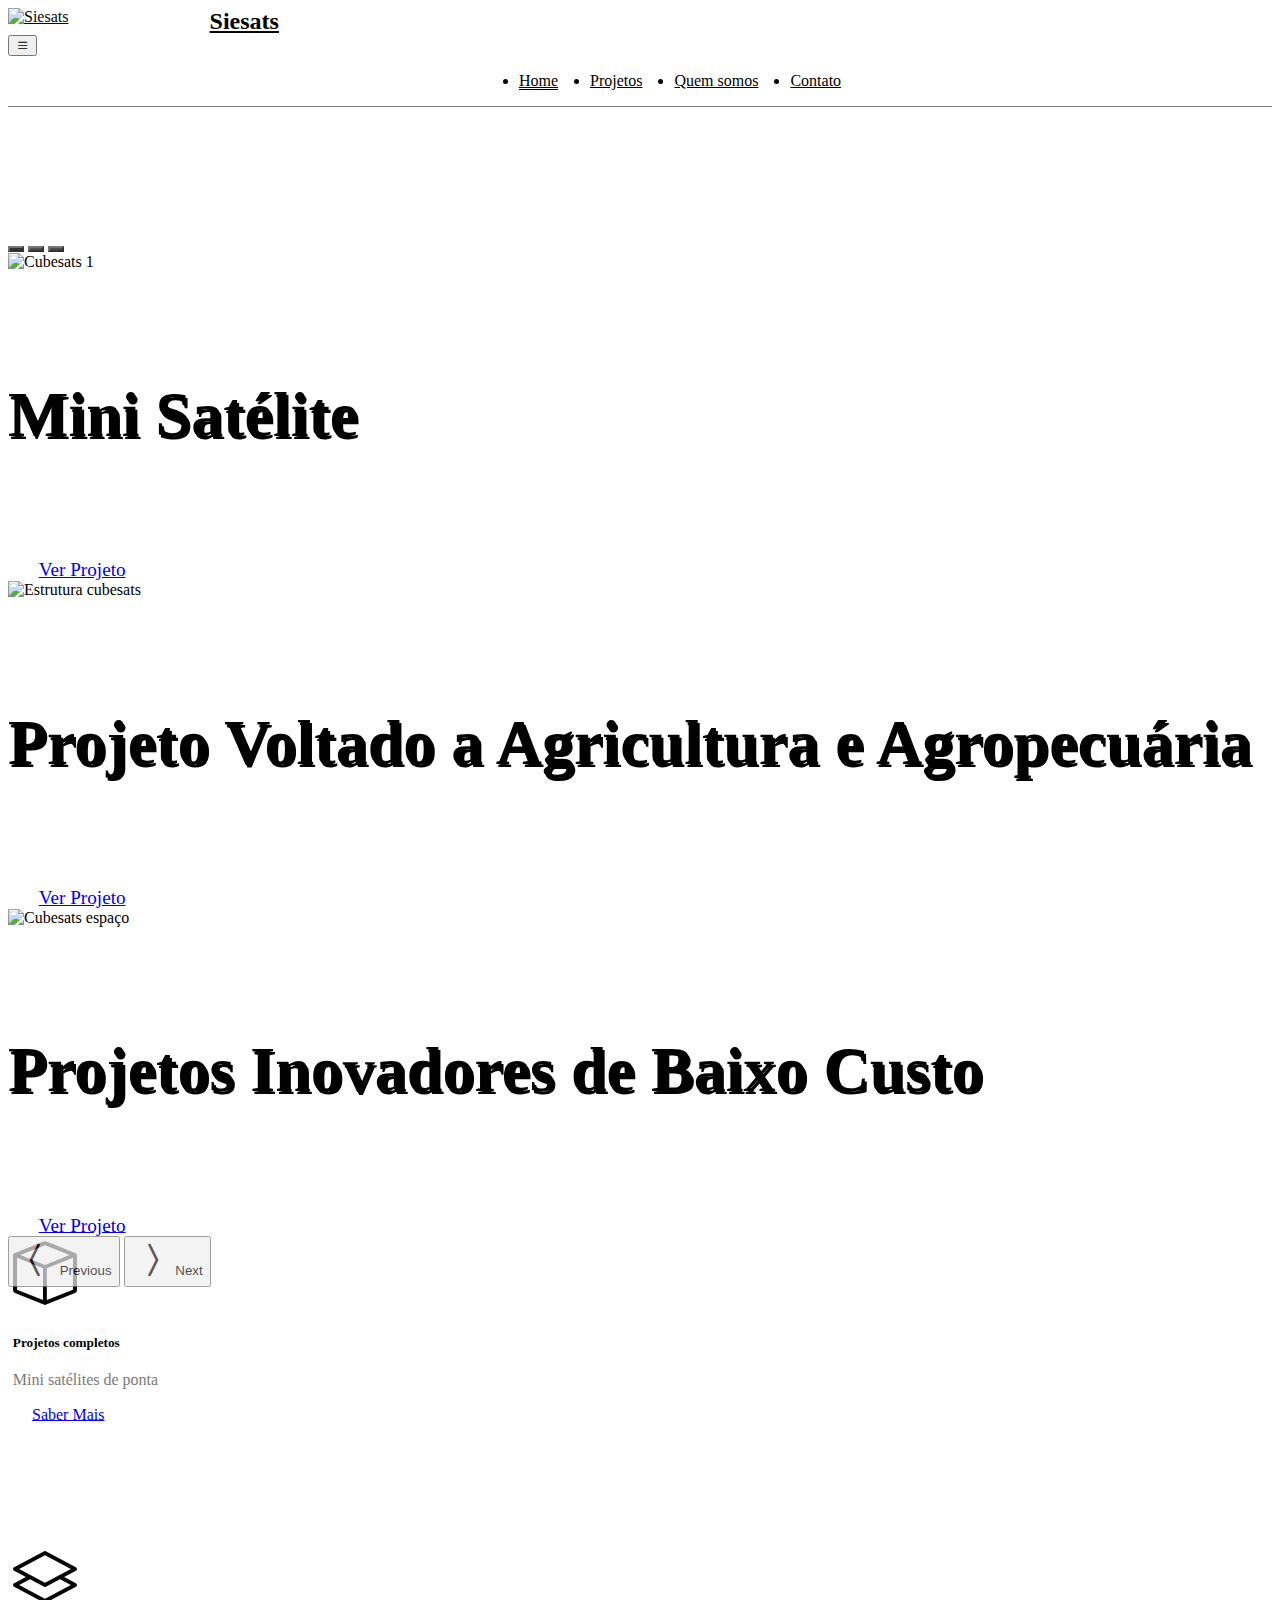
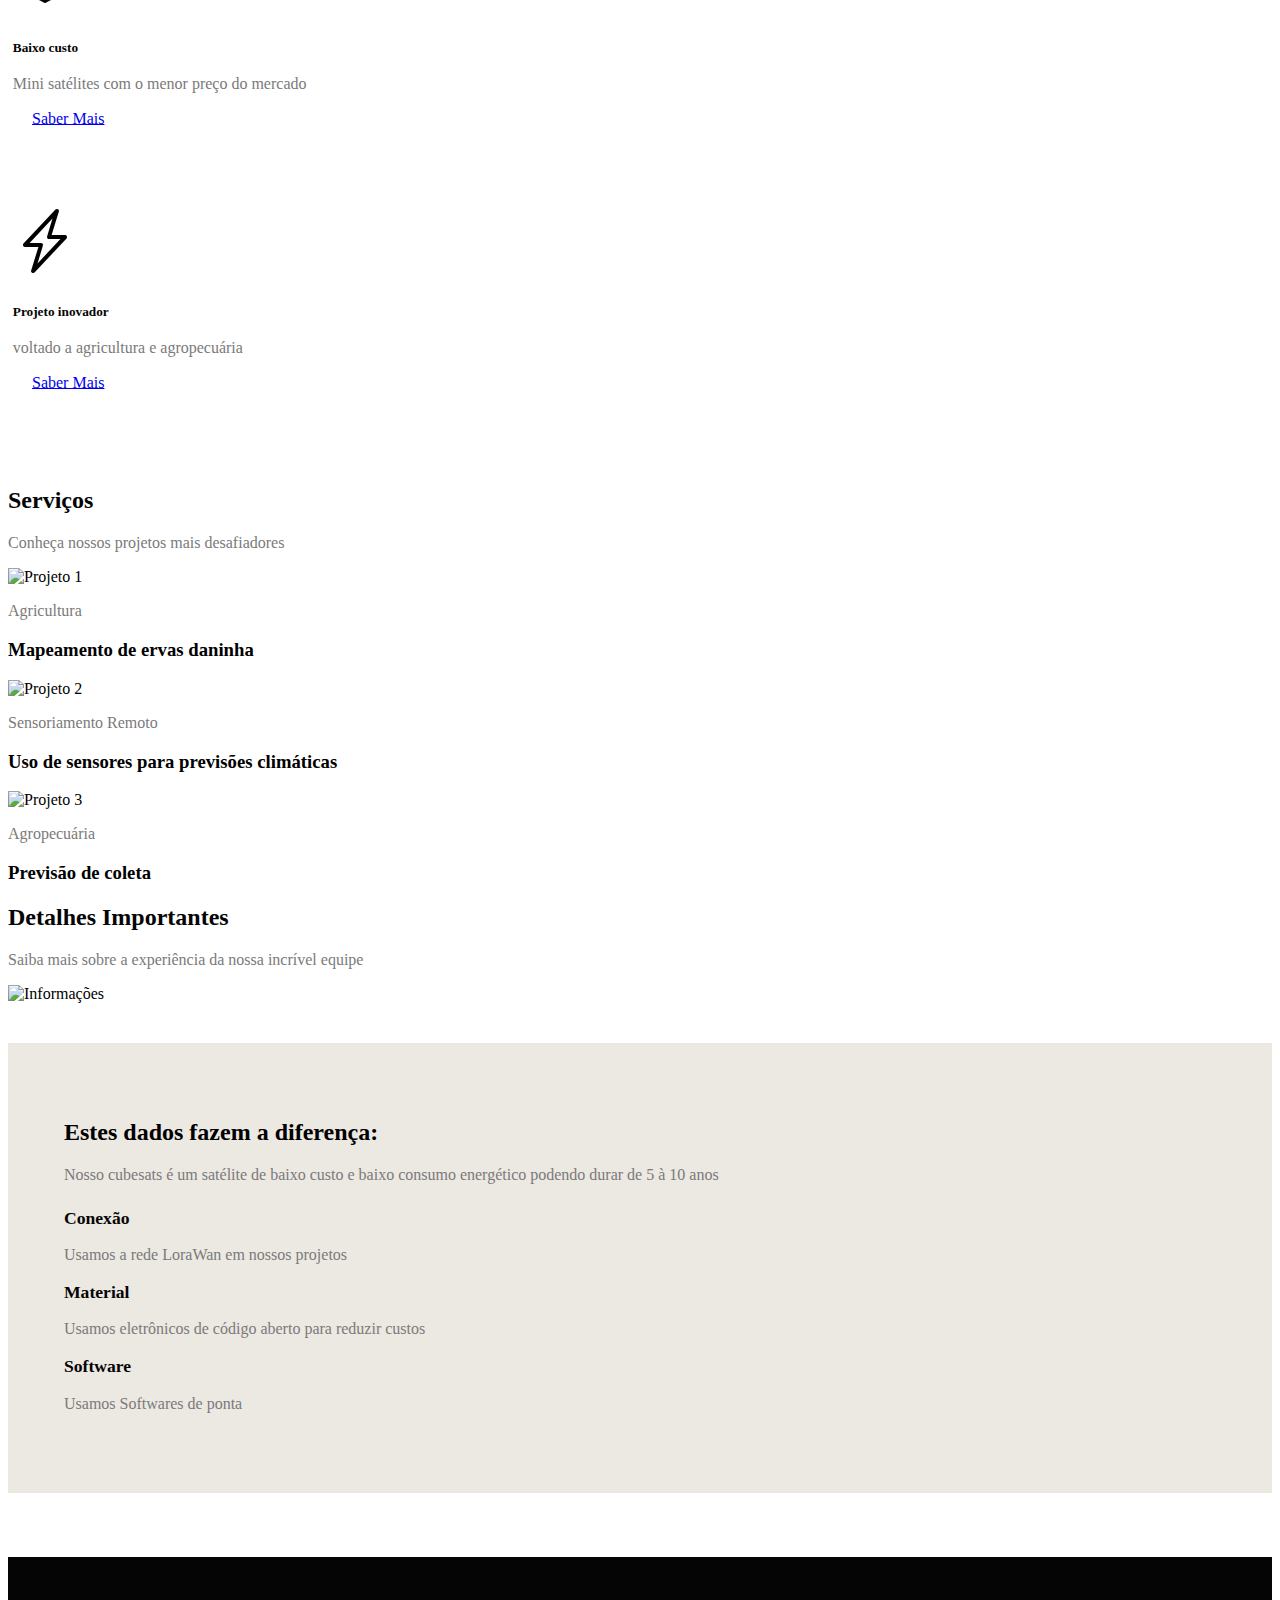
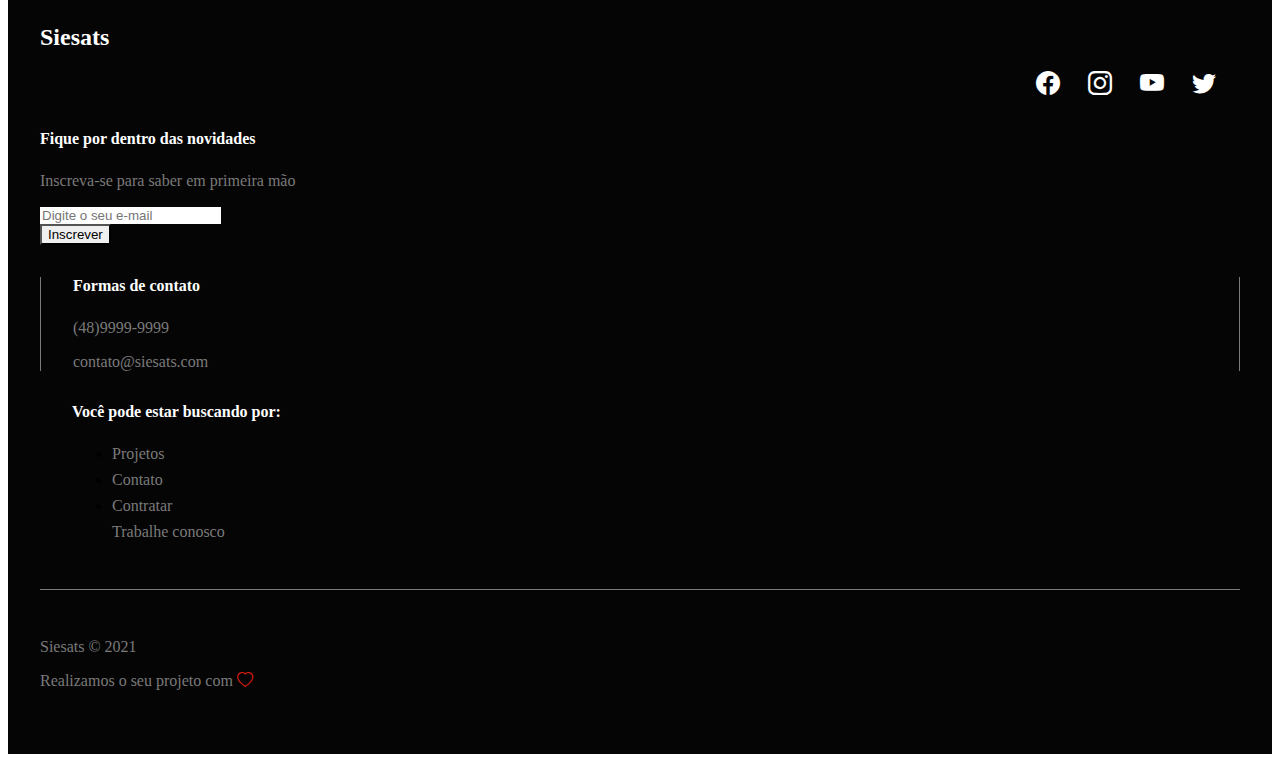
==== index.html @ 54accf49 "Add files via upload" ====
<!DOCTYPE html>
<html lang="en">
<head>
    <meta charset="UTF-8">
    <meta http-equiv="X-UA-Compatible" content="IE=edge">
    <meta name="viewport" content="width=device-width, initial-scale=1.0">
    <title>Siesats</title>
    <link rel="shortcut icon" href="src/satelite.png" type="image/x-icon" />
     <!-- CSS Bootstrap -->
     <link
     href="https://cdn.jsdelivr.net/npm/bootstrap@5.0.2/dist/css/bootstrap.min.css"
     rel="stylesheet"
     integrity="sha384-EVSTQN3/azprG1Anm3QDgpJLIm9Nao0Yz1ztcQTwFspd3yD65VohhpuuCOmLASjC"
     crossorigin="anonymous"
   />
   <!-- Bootstrap Icons -->
   <link
     rel="stylesheet"
     href="https://cdn.jsdelivr.net/npm/bootstrap-icons@1.5.0/font/bootstrap-icons.css"
   />

 <!-- CSS do projeto -->
    <link rel="stylesheet" href="style.css" />


    <!-- JavaScript Bootstrap -->
    <script
      src="https://cdn.jsdelivr.net/npm/bootstrap@5.0.2/dist/js/bootstrap.bundle.min.js"
      integrity="sha384-MrcW6ZMFYlzcLA8Nl+NtUVF0sA7MsXsP1UyJoMp4YLEuNSfAP+JcXn/tWtIaxVXM"
      crossorigin="anonymous"
    ></script>
  </head>
<body>
  <!-- NAVBAR -->
  <nav class="navbar navbar-expand-lg fixed-top bg-primary-color" id="navbar">
    <div class="container py-3">
      <a class="navbar-brand" href="#">
        <img style="width:15% ;" src="src/satelite.png" alt="Siesats" />
        <span style="color:black">Siesats</span>
      </a>
      <button
        class="navbar-toggler"
        type="button"
        data-bs-toggle="collapse"
        data-bs-target="#navbar-items"
        aria-controls="navbar-items"
        aria-expanded="false"
        aria-label="Toggle navigation"
      >
        <i class="bi bi-list"></i>
      </button>
      <div class="collapse navbar-collapse" id="navbar-items">
        <ul class="navbar-nav me-auto mb-2 mb-lg-0">
          <li class="nav-item">
            <a style="color:black" class="nav-link active" aria-current="page" href="#">Home</a>
          </li>
          <li class="nav-item">
            <a style="color:black" class="nav-link" href="#projetos">Projetos</a>
          </li>
          <li class="nav-item">
            <a style="color:black" class="nav-link" href="#quemsomos">Quem somos</a>
          </li>
          <li class="nav-item">
            <a style="color:black" class="nav-link" href="#contato">Contato</a>
          </li>
        </ul>
      </div>
    </div>
  </nav>
     <!-- SLIDER -->
     
    <div class="container" id="slider-container">
        <div id="slider" class="carousel slide" data-bs-ride="carousel">
          <div class="carousel-indicators">
            <button
              type="button"
              data-bs-target="#slider"
              data-bs-slide-to="0"
              class="active"
              aria-current="true"
              aria-label="Slide 1"
            ></button>
            <button
              type="button"
              data-bs-target="#slider"
              data-bs-slide-to="1"
              aria-label="Slide 2"
            ></button>
            <button
              type="button"
              data-bs-target="#slider"
              data-bs-slide-to="2"
              aria-label="Slide 3"
            ></button>
          </div>
          <div class="carousel-inner">
            <div class="carousel-item active">
              <img  src="src/cubesats.jpg" class="d-block w-100" alt="Cubesats 1" />
              <div class="carousel-caption">
                <h5>Mini Satélite</h5>
                <a href="#projetos" class="btn btn-dark">Ver Projeto</a>
              </div>
            </div>
            <div class="carousel-item">
              <img src="src/2.png" class="d-block w-100" alt="Estrutura cubesats" />
              <div class="carousel-caption">
                <h5>Projeto Voltado a Agricultura e Agropecuária</h5>
                <a href="#projetos" class="btn btn-dark">Ver Projeto</a>
              </div>
            </div>
            <div class="carousel-item">
              <img src="src/Fivepoint-Cubesat2.jpg" class="d-block w-100" alt="Cubesats espaço" />
              <div class="carousel-caption">
                <h5>Projetos Inovadores de Baixo Custo</h5>
                <a href="#projetos" class="btn btn-dark">Ver Projeto</a>
              </div>
            </div>
          </div>
          <button
            class="carousel-control-prev"
            type="button"
            data-bs-target="#slider"
            data-bs-slide="prev"
          >
            <i class="bi bi-chevron-compact-left"></i>
            <span class="visually-hidden">Previous</span>
          </button>
          <button
            class="carousel-control-next"
            type="button"
            data-bs-target="#slider"
            data-bs-slide="next"
          >
            <i class="bi bi-chevron-compact-right"></i>
            <span class="visually-hidden">Next</span>
          </button>
        </div>
        <div class="col-12 col-md-10 offset-md-1" id="mini-banners">
          <div class="row">
            <div class="col-12 col-md-4">
              <div class="card text-center">
                <i class="bi bi-box primary-color"></i>
                <div style=" padding-bottom:40px" class="card-body">
                  <h5 class="card-title primary-color">Projetos completos</h5>
                  <p class="card-text secondary-color">
                    Mini satélites de ponta
                  </p>
                  <a href="#projetos" class="btn btn-dark">Saber Mais</a>
                </div>
              </div>
            </div>
            <div class="col-12 col-md-4">
              <div class="card text-center">
                <i class="bi bi-layers primary-color"></i>
                <div class="card-body">
                  <h5 class="card-title primary-color">Baixo custo</h5>
                  <p class="card-text secondary-color">
                    Mini satélites com o menor preço do mercado 
                  </p>
                  <a href="#projetos" class="btn btn-dark">Saber Mais</a>
                </div>
              </div>
            </div>
            <div class="col-12 col-md-4">
              <div class="card text-center">
                <i class="bi bi-lightning-charge"></i>
                <div class="card-body primary-color">
                  <h5 class="card-title primary-color">
                 Projeto inovador 
                  </h5>
                  <p class="card-text secondary-color">
                    voltado a agricultura e agropecuária
                  </p>
                  <a href="#projetos" class="btn btn-dark">Saber Mais</a>
                </div>
              </div>
            </div>
          </div>
        </div>
      </div>
<section  id="projetos">
    <div class="container" id="featured-container">
      <div class="col-12">
        <h2 class="title primary-color">Serviços</h2>
        <p class="subtitle secondary-color">
          Conheça nossos projetos mais desafiadores
        </p>
      </div>
      <div class="col-12" id="featured-images">
        <div class="row g-4">
          <div class="col-12 col-md-4">
            <img src="src/erva-daninha.jpg" alt="Projeto 1" class="img-fluid" />
            <div class="banner-content">
              <p class="secondary-color">Agricultura</p>
              <h3>Mapeamento de ervas daninha</h3>
            </div>
          </div>
          <div class="col-12 col-md-4">
            <img src="src/uso-do-sensoriamento-remoto-1024x576.jpg" alt="Projeto 2" class="img-fluid" />
            <div class="banner-content">
              <p class="secondary-color">Sensoriamento Remoto</p>
              <h3>Uso de sensores para previsões climáticas</h3>
            </div>
          </div>
          <div class="col-12 col-md-4">
            <img src="src/agropecuario.jpg" alt="Projeto 3" class="img-fluid" />
            <div class="banner-content">
              <p class="secondary-color">Agropecuária</p>
              <h3> Previsão de coleta</h3>
            </div>
          </div>
     
        </div>
      </div>
    </div>
  </section>
       <!-- INFO -->
       <section id="quemsomos">
    <div class="container" id="info-container">
        <div class="col-12">
          <h2 class="title primary-color">Detalhes Importantes</h2>
          <p class="subtitle secondary-color">
            Saiba mais sobre a experiência da nossa incrível equipe
          </p>
        </div>
        <div class="col-12">
          <div class="row">
            <div class="col-12 col-md-5" id="info-banner">
              <img width="100%" src="src/satelite.png" alt="Informações" class="img-fluid " />
            </div>
            <div class="col-12 col-md-7 bg-secondary-color" id="info-content">
              <div class="row">
                <div class="col-12">
                  <h2 class="title">Estes dados fazem a diferença:</h2>
                  <p class="subtitle secondary-color">
                    Nosso cubesats é um satélite de baixo custo e baixo consumo energético podendo durar de 5 à 10 anos
                  </p>
                </div>
                <div class="col-12" id="info-numbers">
                  <div class="row">
                    <div class="col-4">
                      <h3 class="primary-color">Conexão</h3>
                      <p class="secondary-color">Usamos a rede LoraWan em nossos projetos</p>
                    </div>
                    <div class="col-4">
                      <h3 class="primary-color">Material</h3>
                      <p class="secondary-color">Usamos eletrônicos de código aberto para reduzir custos</p>
                    </div>
                    <div class="col-4">
                      <h3 class="primary-color">Software</h3>
                      <p class="secondary-color">Usamos Softwares de ponta</p>
                    </div>
                  </div>
                </div>
           
              </div>
            </div>
          </div>
        </div>
      </div>
    </section>
      <!-- FOOTER -->
      <section id="contato">
      <footer class="container-fluid bg-dark-color" id="footer">
        <div class="container">
          <div class="row">
            <!-- FOOTER TOP -->
            <div class="col-12" id="footer-top">
              <div class="row justify-content-between">
                <div class="col-4">
                  <h2>
                  Siesats
                  </h2>
                </div>
                <div class="col-4" id="social-icons">
                  <i class="bi bi-facebook"></i>
                  <i class="bi bi-instagram"></i>
                  <i class="bi bi-youtube"></i>
                  <i class="bi bi-twitter"></i>
                </div>
              </div>
            </div>
            <!-- FOOTER DETAILS -->
            <div class="col-12" id="footer-details">
              <div class="row">
                <div class="col-12 col-md-4" id="news-container">
                  <h4>Fique por dentro das novidades</h4>
                  <p class="secondary-color">
                    Inscreva-se para saber em primeira mão
                  </p>
                  <form>
                    <div class="mb-3">
                      <input
                        type="email"
                        class="form-control"
                        placeholder="Digite o seu e-mail"
                      />
                    </div>
                    <button class="btn btn-dark">Inscrever</button>
                  </form>
                </div>
                <div class="col-12 col-md-4" id="contact-container">
                  <h4>Formas de contato</h4>
                  <p class="secondary-color">(48)9999-9999</p>
                  <p class="secondary-color">contato@siesats.com</p>
                </div>
                <div class="col-12 col-md-4" id="links-container">
                  <div class="row">
                    <h4>Você pode estar buscando por:</h4>
                    <div class="col-6">
                      <ul class="list-unstyled">
                        <li><a href="#projetos" class="secondary-color">Projetos</a></li>
                        <li><a href="#contato" class="secondary-color">Contato</a></li>
                        <li><a href="erro.html" class="secondary-color">Contratar</a></li>
                        <a href="erro.html" class="secondary-color">Trabalhe conosco</a>
                      </ul>
                    </div>
                  </div>
                </div>
              </div>
            </div>
            <!-- FOOTER BOTTOM -->
            <div class="col-12" id="footer-bottom">
              <div class="row justify-content-between">
                <div class="col-12 col-md-3">
                  <p class="secondary-color">Siesats &copy; 2021</p>
                </div>
                <div class="col-12 col-md-3">
                  <p class="secondary-color">
                    Realizamos o seu projeto com
                    <i class="bi bi-heart"></i>
                  </p>
                </div>
              </div>
            </div>
          </div>
          
        </div>
      </footer>
    </section>
</body>
</html>
---- style.css ----
.bg-primary-color {
    background-color: #fff;
  }
  
  .bg-secondary-color {
    background-color: #ece8e2;
  }
  
  .bg-dark-color {
    background-color: #050505;
  }
  
  .primary-color {
    color: #050505;
  }
  
  .secondary-color {
    color: #7a7a7a;
  }
  #navbar {
    border-bottom: 1px solid #7a7a7a;
  }
  
  #navbar a {
    color: #050505;
  }
  
  #navbar a:hover {
    color: #7a7a7a;
  }
  #navbar .active {
    border-bottom: 1px solid #050505;
  }
  
  .navbar-brand {
    display: flex;
  }
  
  .navbar-brand img {
    width: 40px;
  }
  
  .navbar-brand span {
    font-weight: 700;
    font-size: 1.5em;
    margin-left: 0.5em;
  }
  
  #navbar-items .navbar-nav {
    display: flex;
    justify-content: center;
    width: 100%;
  }
  
  #navbar-items .nav-item {
    margin: 0 1em;
  }

  #slider {
  margin-top: 8em;
  margin-bottom: 1em;
}


#slider .carousel-caption {
  bottom: 3em;
}

#slider .carousel-caption h5 {
  font-size: 2.5em;
  text-shadow: #000 2px 2px;
}

.btn {
  border-radius: 0;
}
#slider .btn {
    padding: 0.3em 0.8em;
    font-size: 1em;
    margin-top: 1em;
  }
  
  .carousel-control-prev,
  .carousel-control-next {
    opacity: 0.7;
  }
  
  .carousel-control-prev i,
  .carousel-control-next i {
    color: #111;
    font-size: 3em;
  }
  
  .carousel-indicators [data-bs-target] {
    background-color: #222;
    opacity: 0.8;
  }
  
  .carousel-indicators .active {
    background-color:  #000;
}

@media (min-width: 768px) {
  #slider .carousel-caption {
    bottom: 15em;
  }
  #slider .carousel-caption h5 {
    font-size: 4em;
    text-shadow: #000 2px 3px;
  }
  #slider .btn {
    padding: 0.6em 1.6em;
    font-size: 1.2em;
    margin-top: 1em;
}
.carousel-indicators {
  bottom: 7em;
}
}

/* MINI BANNERS */
#mini-banners {
margin-bottom: 4em;
}

#mini-banners .card {
padding: 2em 0.3em;
border-radius: 0;
}

#mini-banners i {
font-size: 4em;
}

#mini-banners .card-title {
margin-bottom: 1.5em;
}

#mini-banners .btn {
margin-top: 1.5em;
padding: 0.6em 1.2em;
}

#mini-banners .card {
margin-bottom: 1em;
}

@media (min-width: 768px) {
#mini-banners {
  margin-top: -6em;
}
}
#info-content {
    margin-bottom: 4em;
    padding: 4em 1em;
  }
  
  #info-numbers {
    margin: 1.5em 0;
  }
  
  #info-banner {
    align-items: center;
    display: flex;
    margin-bottom: 2.5em;
  }
  
  #info-numbers h3 {
    font-size: 1.1em;
  }
  
  @media (min-width: 768px) {
    #info-content {
      padding: 3.5em;
    }
  }
  
  /* FOOTER TOP */
  #footer {
    padding: 3em 2em;
  }
  
  #footer-top {
    margin-bottom: 2em;
  }
  
  #footer-top,
  #footer-top i {
    color: #fff;
  }
  
  #social-icons {
    text-align: right;
  }
  
  #social-icons i {
    margin-right: 1em;
    font-size: 1.5em;
    cursor: pointer;
  }
  
  #social-icons i:hover {
    color: #7a7a7a;
  }
  
  /* FOOTER DETAILS */
  #footer-details {
    margin-bottom: 3em;
  }
  
  #news-container,
  #contact-container,
  #links-container {
    padding: 0;
    border: 0;
    margin-bottom: 2em;
  }
  
  #footer-details h4 {
    color: #fff;
    margin-bottom: 1.5em;
  }
  
  #news-container input {
    border-radius: 0;
    border: none;
  }
  
  #links-container li {
    margin-bottom: 0.5em;
  }
  
  #links-container a {
    text-decoration: none;
  }
  
  #links-container a:hover {
    color: #fff;
  }
  
  /* FOOTER BOTTOM */
  #footer-bottom {
    border-top: 1px solid #7a7a7a;
    padding-top: 2em;
  }
  
  #footer-bottom i {
    color: #e61e10;
  }
  
  @media (min-width: 768px) {
    #news-container {
      padding-right: 2em;
    }
  
    #contact-container {
      padding: 0 2em;
      border-left: 1px solid #7a7a7a;
      border-right: 1px solid #7a7a7a;
    }
  
    #links-container {
      padding-left: 2em;
    }
  }
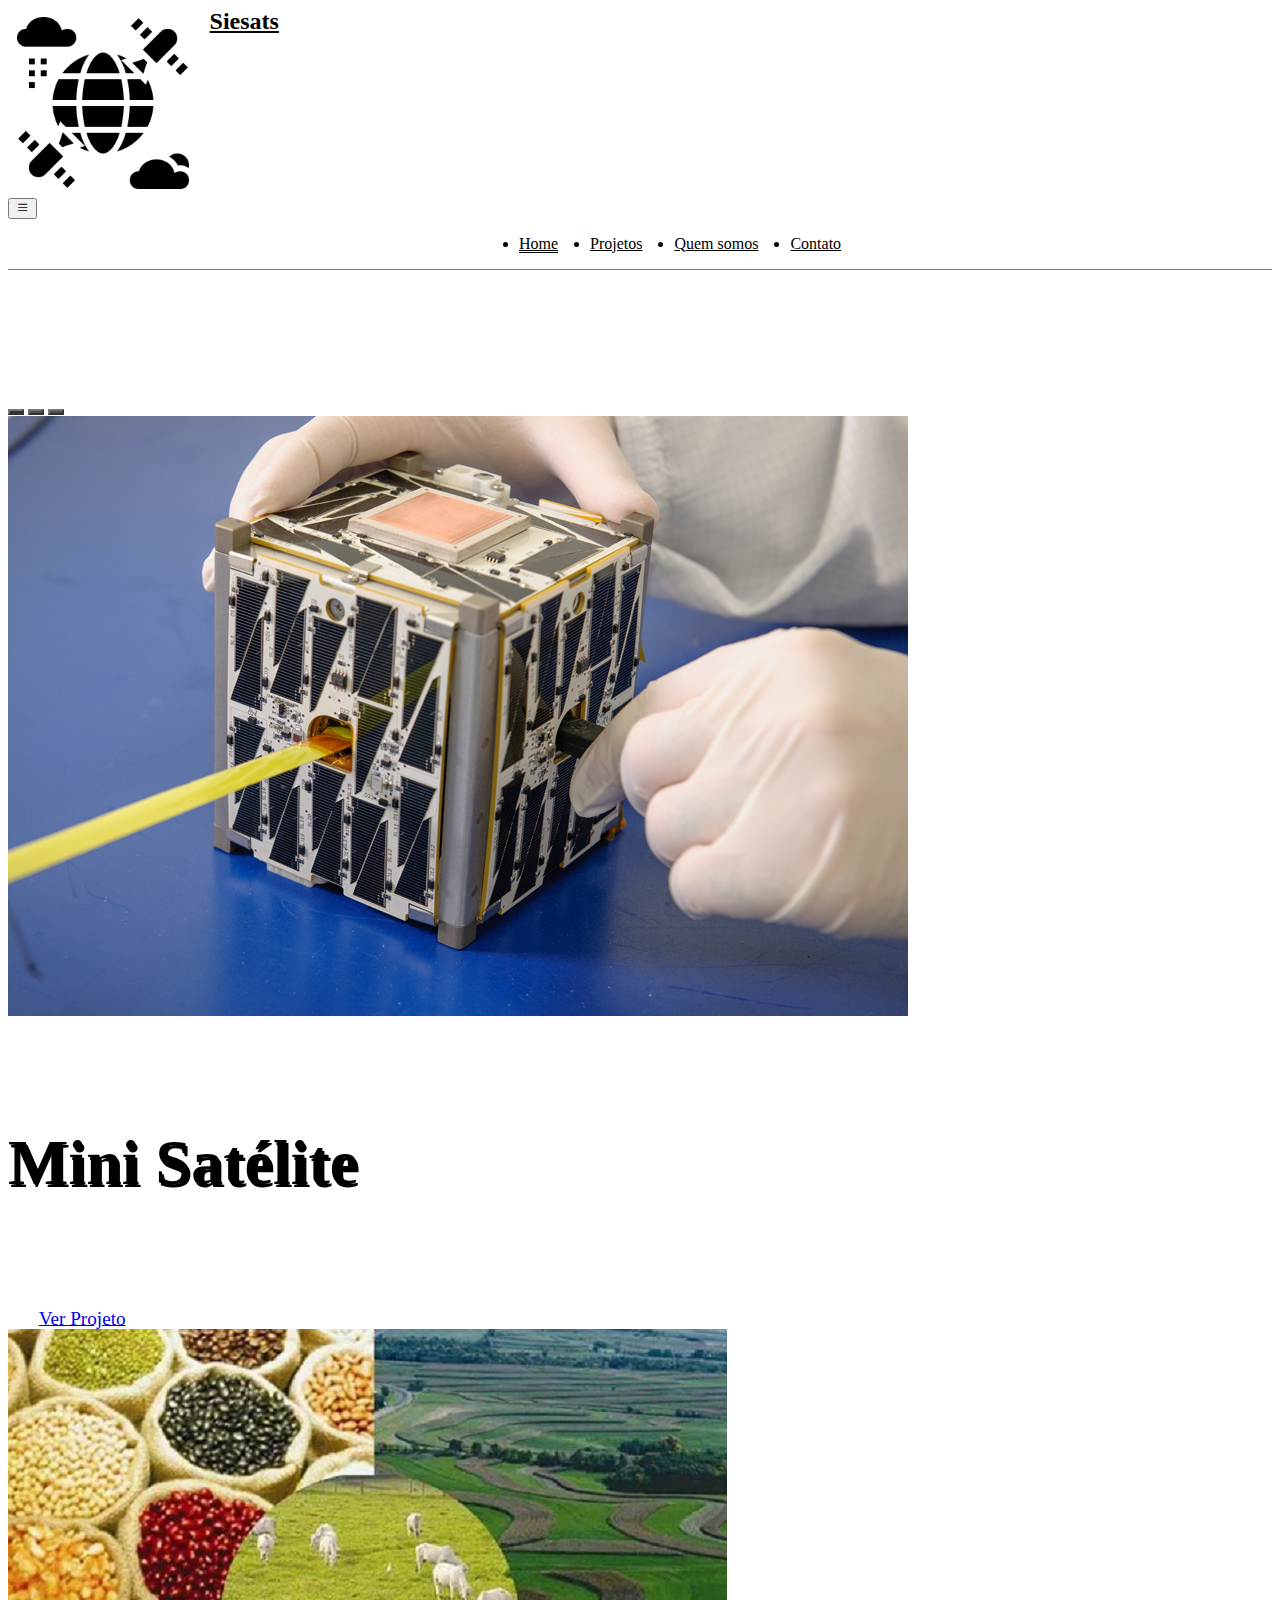
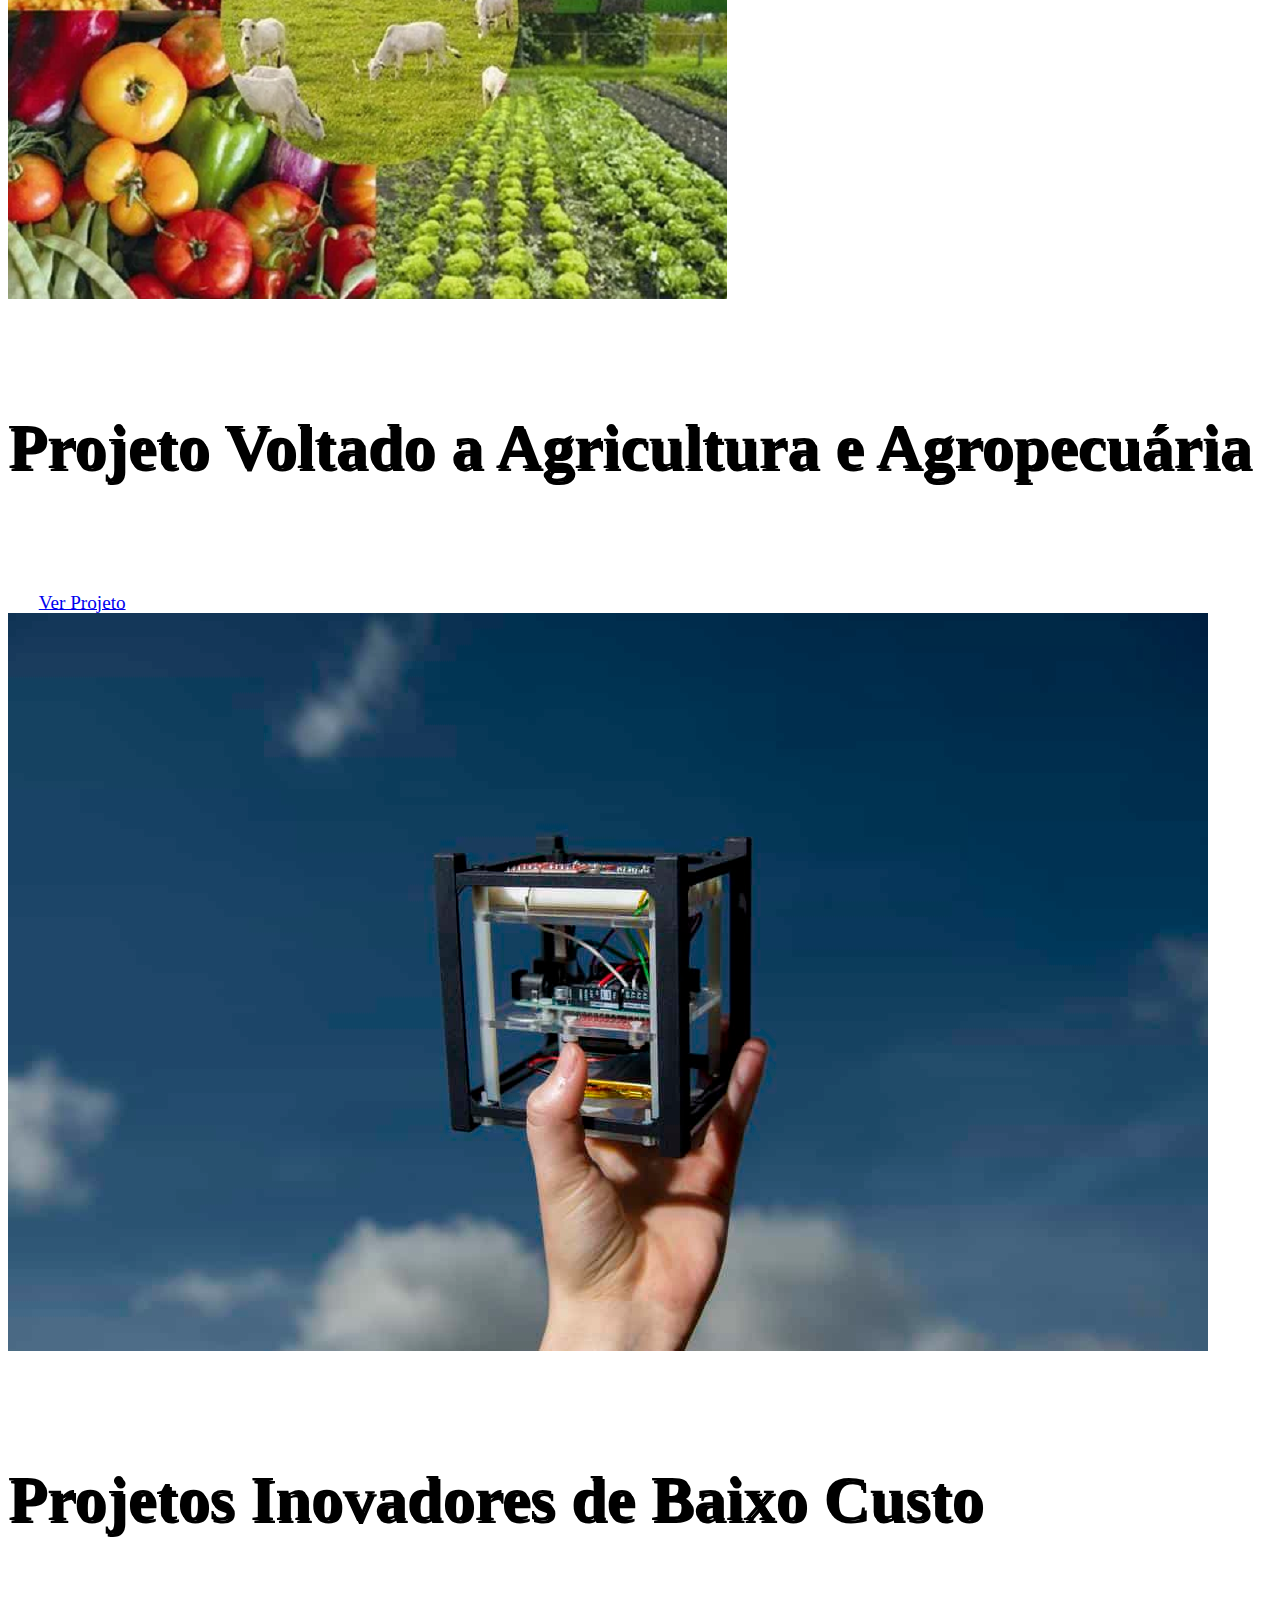
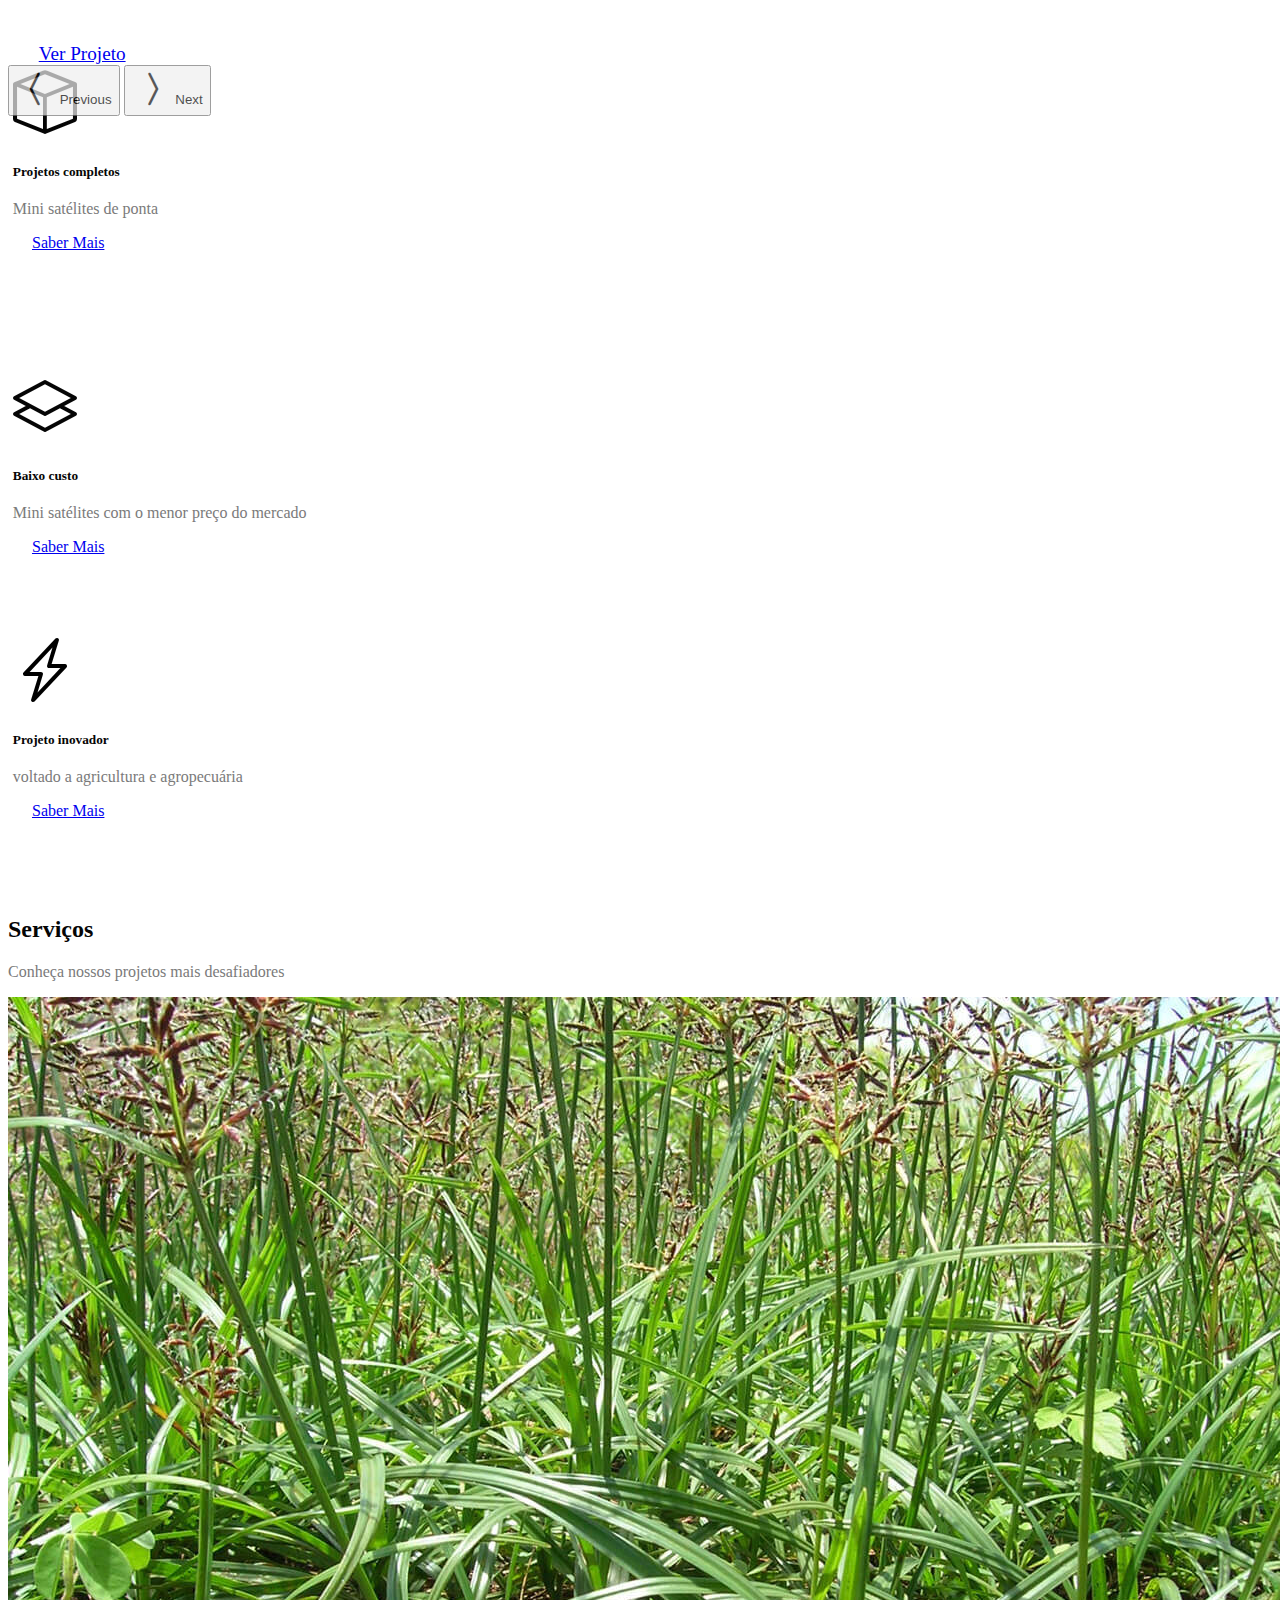
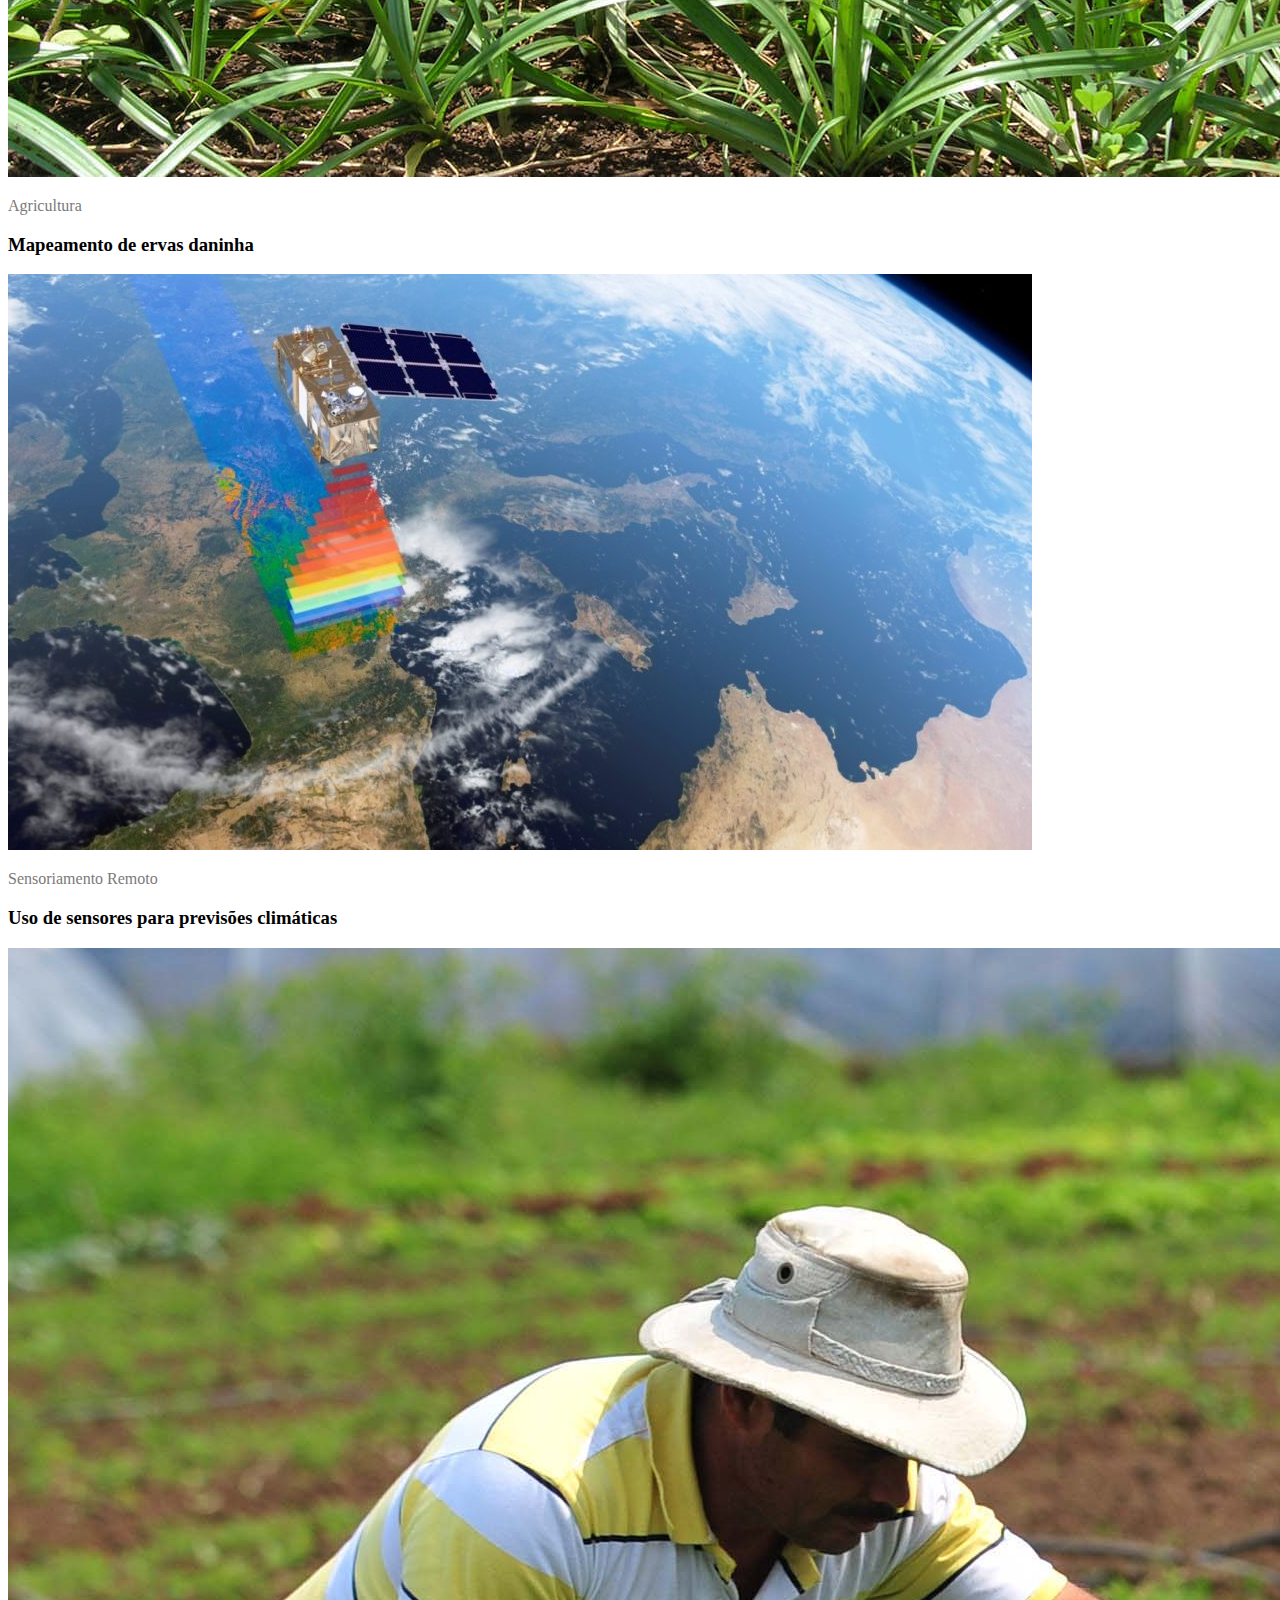
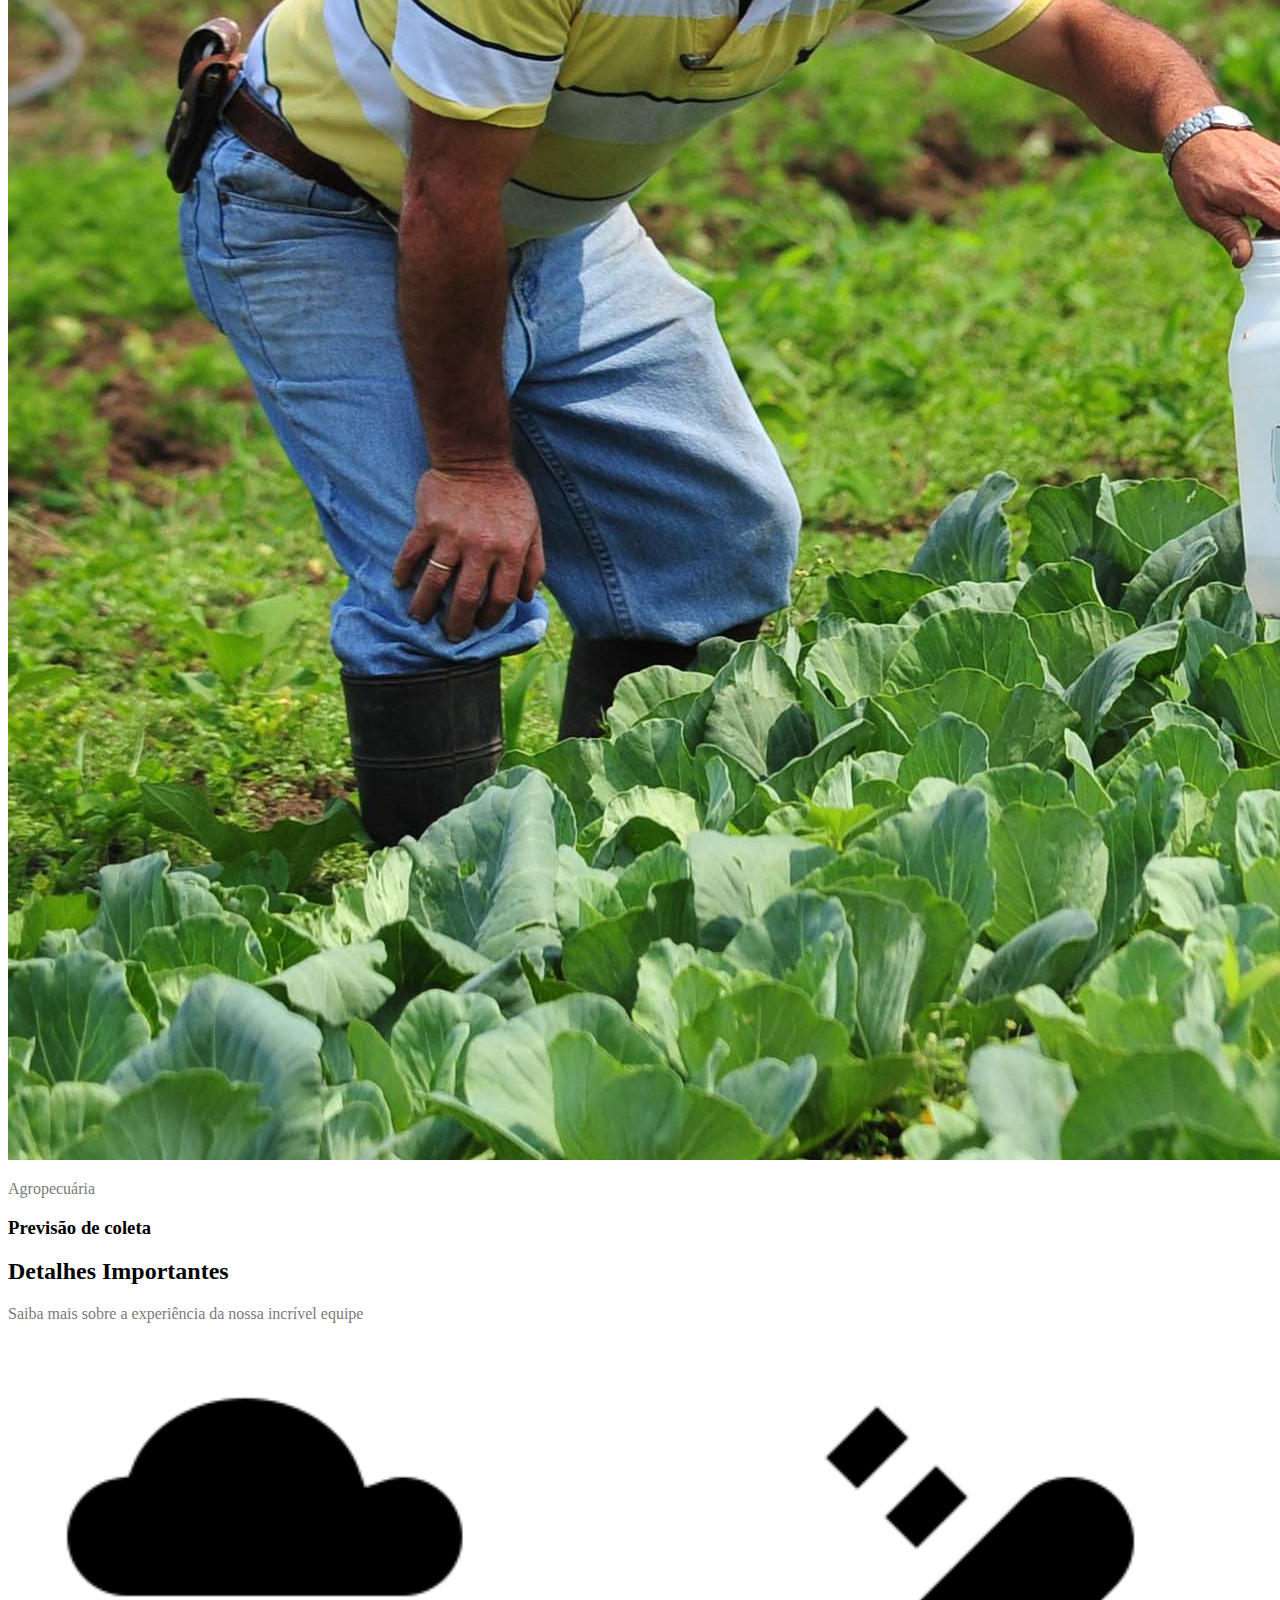
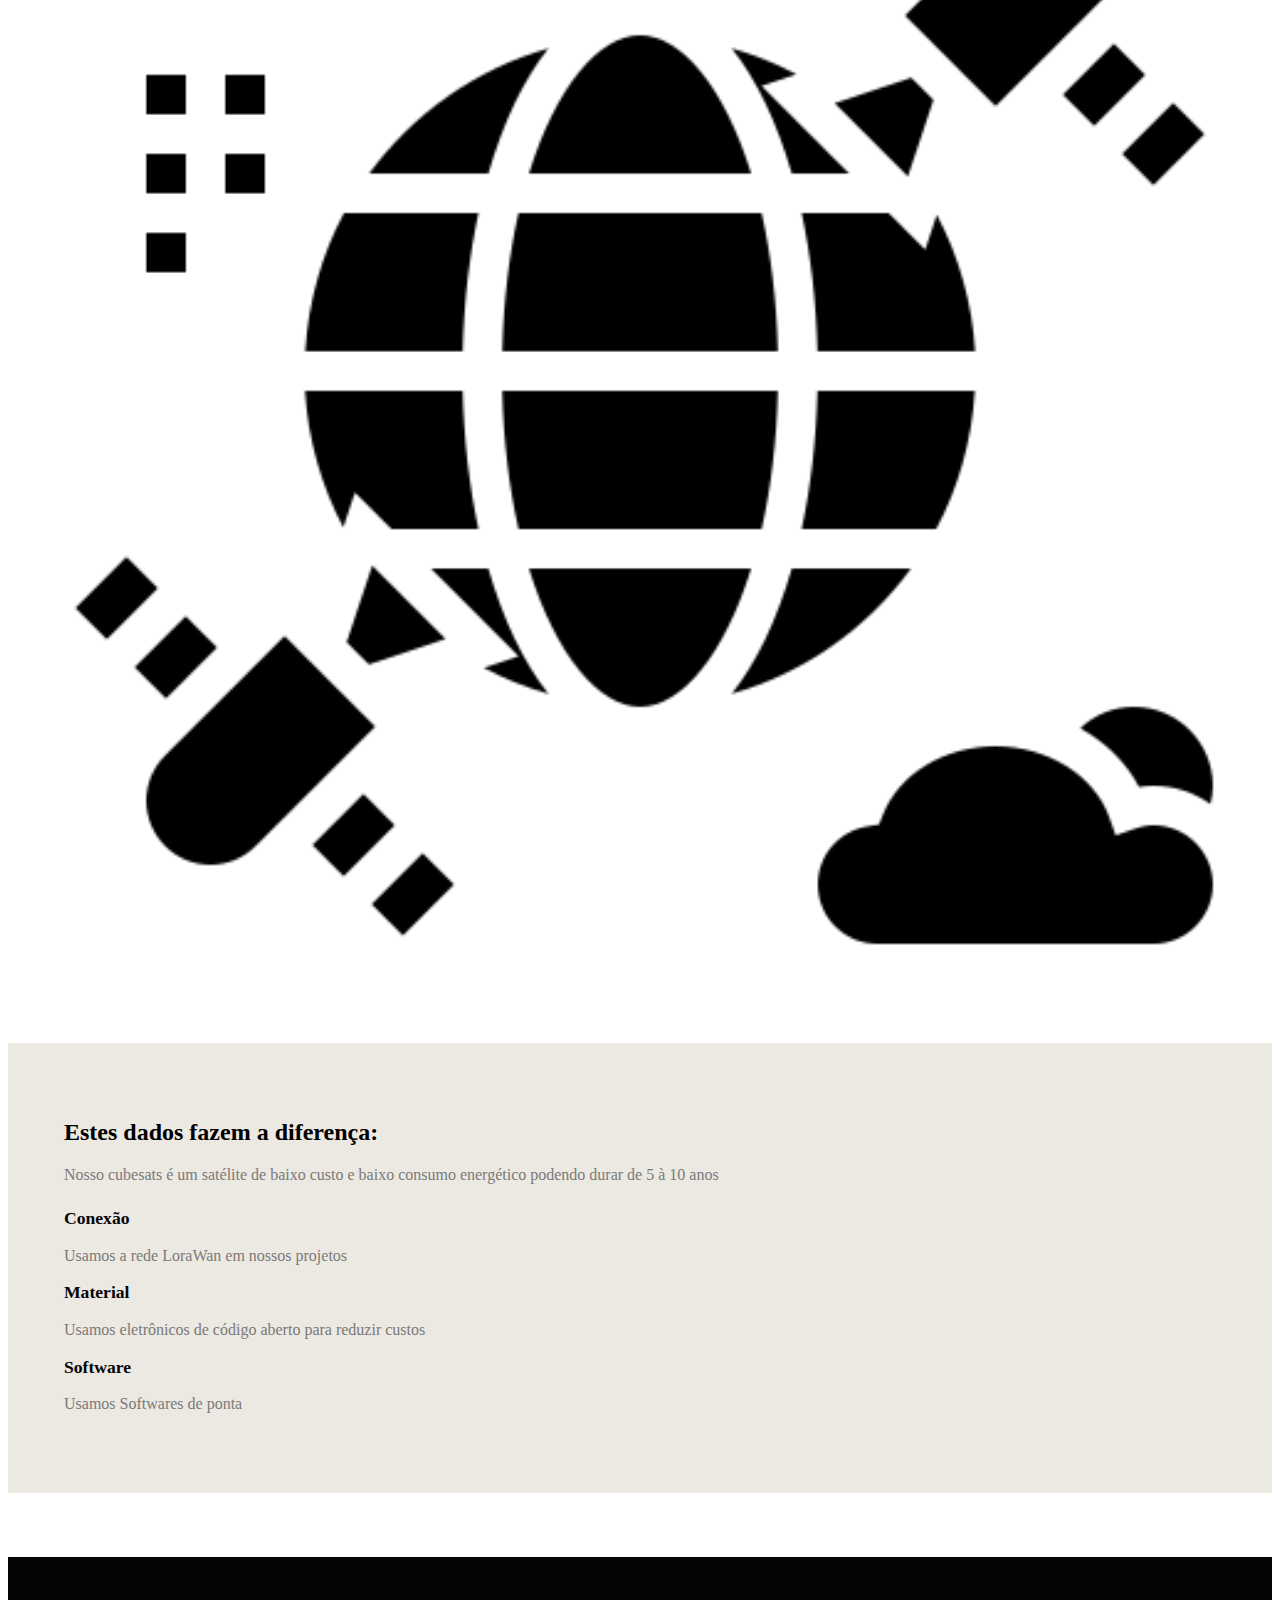
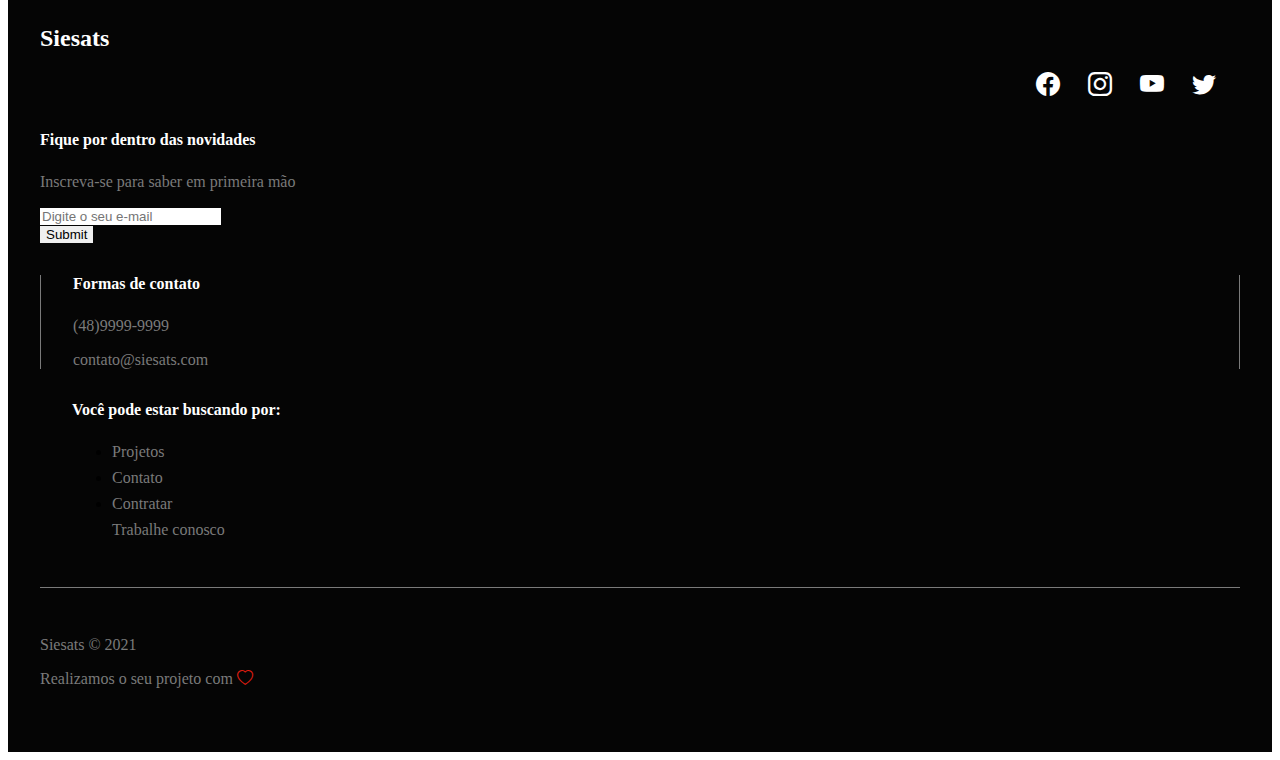
==== commit 01a0c42a: "funcao" ====
--- a/index.html
+++ b/index.html
@@ -1,342 +1,344 @@
-<!DOCTYPE html>
-<html lang="en">
-<head>
-    <meta charset="UTF-8">
-    <meta http-equiv="X-UA-Compatible" content="IE=edge">
-    <meta name="viewport" content="width=device-width, initial-scale=1.0">
-    <title>Siesats</title>
-    <link rel="shortcut icon" href="src/satelite.png" type="image/x-icon" />
-     <!-- CSS Bootstrap -->
-     <link
-     href="https://cdn.jsdelivr.net/npm/bootstrap@5.0.2/dist/css/bootstrap.min.css"
-     rel="stylesheet"
-     integrity="sha384-EVSTQN3/azprG1Anm3QDgpJLIm9Nao0Yz1ztcQTwFspd3yD65VohhpuuCOmLASjC"
-     crossorigin="anonymous"
-   />
-   <!-- Bootstrap Icons -->
-   <link
-     rel="stylesheet"
-     href="https://cdn.jsdelivr.net/npm/bootstrap-icons@1.5.0/font/bootstrap-icons.css"
-   />
-
- <!-- CSS do projeto -->
-    <link rel="stylesheet" href="style.css" />
-
-
-    <!-- JavaScript Bootstrap -->
-    <script
-      src="https://cdn.jsdelivr.net/npm/bootstrap@5.0.2/dist/js/bootstrap.bundle.min.js"
-      integrity="sha384-MrcW6ZMFYlzcLA8Nl+NtUVF0sA7MsXsP1UyJoMp4YLEuNSfAP+JcXn/tWtIaxVXM"
-      crossorigin="anonymous"
-    ></script>
-  </head>
-<body>
-  <!-- NAVBAR -->
-  <nav class="navbar navbar-expand-lg fixed-top bg-primary-color" id="navbar">
-    <div class="container py-3">
-      <a class="navbar-brand" href="#">
-        <img style="width:15% ;" src="src/satelite.png" alt="Siesats" />
-        <span style="color:black">Siesats</span>
-      </a>
-      <button
-        class="navbar-toggler"
-        type="button"
-        data-bs-toggle="collapse"
-        data-bs-target="#navbar-items"
-        aria-controls="navbar-items"
-        aria-expanded="false"
-        aria-label="Toggle navigation"
-      >
-        <i class="bi bi-list"></i>
-      </button>
-      <div class="collapse navbar-collapse" id="navbar-items">
-        <ul class="navbar-nav me-auto mb-2 mb-lg-0">
-          <li class="nav-item">
-            <a style="color:black" class="nav-link active" aria-current="page" href="#">Home</a>
-          </li>
-          <li class="nav-item">
-            <a style="color:black" class="nav-link" href="#projetos">Projetos</a>
-          </li>
-          <li class="nav-item">
-            <a style="color:black" class="nav-link" href="#quemsomos">Quem somos</a>
-          </li>
-          <li class="nav-item">
-            <a style="color:black" class="nav-link" href="#contato">Contato</a>
-          </li>
-        </ul>
-      </div>
-    </div>
-  </nav>
-     <!-- SLIDER -->
-     
-    <div class="container" id="slider-container">
-        <div id="slider" class="carousel slide" data-bs-ride="carousel">
-          <div class="carousel-indicators">
-            <button
-              type="button"
-              data-bs-target="#slider"
-              data-bs-slide-to="0"
-              class="active"
-              aria-current="true"
-              aria-label="Slide 1"
-            ></button>
-            <button
-              type="button"
-              data-bs-target="#slider"
-              data-bs-slide-to="1"
-              aria-label="Slide 2"
-            ></button>
-            <button
-              type="button"
-              data-bs-target="#slider"
-              data-bs-slide-to="2"
-              aria-label="Slide 3"
-            ></button>
-          </div>
-          <div class="carousel-inner">
-            <div class="carousel-item active">
-              <img  src="src/cubesats.jpg" class="d-block w-100" alt="Cubesats 1" />
-              <div class="carousel-caption">
-                <h5>Mini Satélite</h5>
-                <a href="#projetos" class="btn btn-dark">Ver Projeto</a>
-              </div>
-            </div>
-            <div class="carousel-item">
-              <img src="src/2.png" class="d-block w-100" alt="Estrutura cubesats" />
-              <div class="carousel-caption">
-                <h5>Projeto Voltado a Agricultura e Agropecuária</h5>
-                <a href="#projetos" class="btn btn-dark">Ver Projeto</a>
-              </div>
-            </div>
-            <div class="carousel-item">
-              <img src="src/Fivepoint-Cubesat2.jpg" class="d-block w-100" alt="Cubesats espaço" />
-              <div class="carousel-caption">
-                <h5>Projetos Inovadores de Baixo Custo</h5>
-                <a href="#projetos" class="btn btn-dark">Ver Projeto</a>
-              </div>
-            </div>
-          </div>
-          <button
-            class="carousel-control-prev"
-            type="button"
-            data-bs-target="#slider"
-            data-bs-slide="prev"
-          >
-            <i class="bi bi-chevron-compact-left"></i>
-            <span class="visually-hidden">Previous</span>
-          </button>
-          <button
-            class="carousel-control-next"
-            type="button"
-            data-bs-target="#slider"
-            data-bs-slide="next"
-          >
-            <i class="bi bi-chevron-compact-right"></i>
-            <span class="visually-hidden">Next</span>
-          </button>
-        </div>
-        <div class="col-12 col-md-10 offset-md-1" id="mini-banners">
-          <div class="row">
-            <div class="col-12 col-md-4">
-              <div class="card text-center">
-                <i class="bi bi-box primary-color"></i>
-                <div style=" padding-bottom:40px" class="card-body">
-                  <h5 class="card-title primary-color">Projetos completos</h5>
-                  <p class="card-text secondary-color">
-                    Mini satélites de ponta
-                  </p>
-                  <a href="#projetos" class="btn btn-dark">Saber Mais</a>
-                </div>
-              </div>
-            </div>
-            <div class="col-12 col-md-4">
-              <div class="card text-center">
-                <i class="bi bi-layers primary-color"></i>
-                <div class="card-body">
-                  <h5 class="card-title primary-color">Baixo custo</h5>
-                  <p class="card-text secondary-color">
-                    Mini satélites com o menor preço do mercado 
-                  </p>
-                  <a href="#projetos" class="btn btn-dark">Saber Mais</a>
-                </div>
-              </div>
-            </div>
-            <div class="col-12 col-md-4">
-              <div class="card text-center">
-                <i class="bi bi-lightning-charge"></i>
-                <div class="card-body primary-color">
-                  <h5 class="card-title primary-color">
-                 Projeto inovador 
-                  </h5>
-                  <p class="card-text secondary-color">
-                    voltado a agricultura e agropecuária
-                  </p>
-                  <a href="#projetos" class="btn btn-dark">Saber Mais</a>
-                </div>
-              </div>
-            </div>
-          </div>
-        </div>
-      </div>
-<section  id="projetos">
-    <div class="container" id="featured-container">
-      <div class="col-12">
-        <h2 class="title primary-color">Serviços</h2>
-        <p class="subtitle secondary-color">
-          Conheça nossos projetos mais desafiadores
-        </p>
-      </div>
-      <div class="col-12" id="featured-images">
-        <div class="row g-4">
-          <div class="col-12 col-md-4">
-            <img src="src/erva-daninha.jpg" alt="Projeto 1" class="img-fluid" />
-            <div class="banner-content">
-              <p class="secondary-color">Agricultura</p>
-              <h3>Mapeamento de ervas daninha</h3>
-            </div>
-          </div>
-          <div class="col-12 col-md-4">
-            <img src="src/uso-do-sensoriamento-remoto-1024x576.jpg" alt="Projeto 2" class="img-fluid" />
-            <div class="banner-content">
-              <p class="secondary-color">Sensoriamento Remoto</p>
-              <h3>Uso de sensores para previsões climáticas</h3>
-            </div>
-          </div>
-          <div class="col-12 col-md-4">
-            <img src="src/agropecuario.jpg" alt="Projeto 3" class="img-fluid" />
-            <div class="banner-content">
-              <p class="secondary-color">Agropecuária</p>
-              <h3> Previsão de coleta</h3>
-            </div>
-          </div>
-     
-        </div>
-      </div>
-    </div>
-  </section>
-       <!-- INFO -->
-       <section id="quemsomos">
-    <div class="container" id="info-container">
-        <div class="col-12">
-          <h2 class="title primary-color">Detalhes Importantes</h2>
-          <p class="subtitle secondary-color">
-            Saiba mais sobre a experiência da nossa incrível equipe
-          </p>
-        </div>
-        <div class="col-12">
-          <div class="row">
-            <div class="col-12 col-md-5" id="info-banner">
-              <img width="100%" src="src/satelite.png" alt="Informações" class="img-fluid " />
-            </div>
-            <div class="col-12 col-md-7 bg-secondary-color" id="info-content">
-              <div class="row">
-                <div class="col-12">
-                  <h2 class="title">Estes dados fazem a diferença:</h2>
-                  <p class="subtitle secondary-color">
-                    Nosso cubesats é um satélite de baixo custo e baixo consumo energético podendo durar de 5 à 10 anos
-                  </p>
-                </div>
-                <div class="col-12" id="info-numbers">
-                  <div class="row">
-                    <div class="col-4">
-                      <h3 class="primary-color">Conexão</h3>
-                      <p class="secondary-color">Usamos a rede LoraWan em nossos projetos</p>
-                    </div>
-                    <div class="col-4">
-                      <h3 class="primary-color">Material</h3>
-                      <p class="secondary-color">Usamos eletrônicos de código aberto para reduzir custos</p>
-                    </div>
-                    <div class="col-4">
-                      <h3 class="primary-color">Software</h3>
-                      <p class="secondary-color">Usamos Softwares de ponta</p>
-                    </div>
-                  </div>
-                </div>
-           
-              </div>
-            </div>
-          </div>
-        </div>
-      </div>
-    </section>
-      <!-- FOOTER -->
-      <section id="contato">
-      <footer class="container-fluid bg-dark-color" id="footer">
-        <div class="container">
-          <div class="row">
-            <!-- FOOTER TOP -->
-            <div class="col-12" id="footer-top">
-              <div class="row justify-content-between">
-                <div class="col-4">
-                  <h2>
-                  Siesats
-                  </h2>
-                </div>
-                <div class="col-4" id="social-icons">
-                  <i class="bi bi-facebook"></i>
-                  <i class="bi bi-instagram"></i>
-                  <i class="bi bi-youtube"></i>
-                  <i class="bi bi-twitter"></i>
-                </div>
-              </div>
-            </div>
-            <!-- FOOTER DETAILS -->
-            <div class="col-12" id="footer-details">
-              <div class="row">
-                <div class="col-12 col-md-4" id="news-container">
-                  <h4>Fique por dentro das novidades</h4>
-                  <p class="secondary-color">
-                    Inscreva-se para saber em primeira mão
-                  </p>
-                  <form>
-                    <div class="mb-3">
-                      <input
-                        type="email"
-                        class="form-control"
-                        placeholder="Digite o seu e-mail"
-                      />
-                    </div>
-                    <button class="btn btn-dark">Inscrever</button>
-                  </form>
-                </div>
-                <div class="col-12 col-md-4" id="contact-container">
-                  <h4>Formas de contato</h4>
-                  <p class="secondary-color">(48)9999-9999</p>
-                  <p class="secondary-color">contato@siesats.com</p>
-                </div>
-                <div class="col-12 col-md-4" id="links-container">
-                  <div class="row">
-                    <h4>Você pode estar buscando por:</h4>
-                    <div class="col-6">
-                      <ul class="list-unstyled">
-                        <li><a href="#projetos" class="secondary-color">Projetos</a></li>
-                        <li><a href="#contato" class="secondary-color">Contato</a></li>
-                        <li><a href="erro.html" class="secondary-color">Contratar</a></li>
-                        <a href="erro.html" class="secondary-color">Trabalhe conosco</a>
-                      </ul>
-                    </div>
-                  </div>
-                </div>
-              </div>
-            </div>
-            <!-- FOOTER BOTTOM -->
-            <div class="col-12" id="footer-bottom">
-              <div class="row justify-content-between">
-                <div class="col-12 col-md-3">
-                  <p class="secondary-color">Siesats &copy; 2021</p>
-                </div>
-                <div class="col-12 col-md-3">
-                  <p class="secondary-color">
-                    Realizamos o seu projeto com
-                    <i class="bi bi-heart"></i>
-                  </p>
-                </div>
-              </div>
-            </div>
-          </div>
-          
-        </div>
-      </footer>
-    </section>
-</body>
+<!DOCTYPE html>
+<html lang="en">
+<head>
+    <meta charset="UTF-8">
+    <meta http-equiv="X-UA-Compatible" content="IE=edge">
+    <meta name="viewport" content="width=device-width, initial-scale=1.0">
+    <title>Siesats</title>
+    <link rel="shortcut icon" href="src/satelite.png" type="image/x-icon" />
+     <!-- CSS Bootstrap -->
+     <link
+     href="https://cdn.jsdelivr.net/npm/bootstrap@5.0.2/dist/css/bootstrap.min.css"
+     rel="stylesheet"
+     integrity="sha384-EVSTQN3/azprG1Anm3QDgpJLIm9Nao0Yz1ztcQTwFspd3yD65VohhpuuCOmLASjC"
+     crossorigin="anonymous"
+   />
+   <!-- Bootstrap Icons -->
+   <link
+     rel="stylesheet"
+     href="https://cdn.jsdelivr.net/npm/bootstrap-icons@1.5.0/font/bootstrap-icons.css"
+   />
+
+ <!-- CSS do projeto -->
+    <link rel="stylesheet" href="style.css" />
+
+
+    <!-- JavaScript Bootstrap -->
+    <script
+      src="https://cdn.jsdelivr.net/npm/bootstrap@5.0.2/dist/js/bootstrap.bundle.min.js"
+      integrity="sha384-MrcW6ZMFYlzcLA8Nl+NtUVF0sA7MsXsP1UyJoMp4YLEuNSfAP+JcXn/tWtIaxVXM"
+      crossorigin="anonymous"
+    ></script>
+    
+  </head>
+<body>
+  <!-- NAVBAR -->
+  <nav class="navbar navbar-expand-lg fixed-top bg-primary-color" id="navbar">
+    <div class="container py-3">
+      <a class="navbar-brand" href="#">
+        <img style="width:15% ;" src="src/satelite.png" alt="Siesats" />
+        <span style="color:black">Siesats</span>
+      </a>
+      <button
+        class="navbar-toggler"
+        type="button"
+        data-bs-toggle="collapse"
+        data-bs-target="#navbar-items"
+        aria-controls="navbar-items"
+        aria-expanded="false"
+        aria-label="Toggle navigation"
+      >
+        <i class="bi bi-list"></i>
+      </button>
+      <div class="collapse navbar-collapse" id="navbar-items">
+        <ul class="navbar-nav me-auto mb-2 mb-lg-0">
+          <li class="nav-item">
+            <a style="color:black" class="nav-link active" aria-current="page" href="#">Home</a>
+          </li>
+          <li class="nav-item">
+            <a style="color:black" class="nav-link" href="#projetos">Projetos</a>
+          </li>
+          <li class="nav-item">
+            <a style="color:black" class="nav-link" href="#quemsomos">Quem somos</a>
+          </li>
+          <li class="nav-item">
+            <a style="color:black" class="nav-link" href="#contato">Contato</a>
+          </li>
+        </ul>
+      </div>
+    </div>
+  </nav>
+     <!-- SLIDER -->
+     
+    <div class="container" id="slider-container">
+        <div id="slider" class="carousel slide" data-bs-ride="carousel">
+          <div class="carousel-indicators">
+            <button
+              type="button"
+              data-bs-target="#slider"
+              data-bs-slide-to="0"
+              class="active"
+              aria-current="true"
+              aria-label="Slide 1"
+            ></button>
+            <button
+              type="button"
+              data-bs-target="#slider"
+              data-bs-slide-to="1"
+              aria-label="Slide 2"
+            ></button>
+            <button
+              type="button"
+              data-bs-target="#slider"
+              data-bs-slide-to="2"
+              aria-label="Slide 3"
+            ></button>
+          </div>
+          <div class="carousel-inner">
+            <div class="carousel-item active">
+              <img  src="src/cubesats.jpg" class="d-block w-100" alt="Cubesats 1" />
+              <div class="carousel-caption">
+                <h5>Mini Satélite</h5>
+                <a href="#projetos" class="btn btn-dark">Ver Projeto</a>
+              </div>
+            </div>
+            <div class="carousel-item">
+              <img src="src/2.png" class="d-block w-100" alt="Estrutura cubesats" />
+              <div class="carousel-caption">
+                <h5>Projeto Voltado a Agricultura e Agropecuária</h5>
+                <a href="#projetos" class="btn btn-dark">Ver Projeto</a>
+              </div>
+            </div>
+            <div class="carousel-item">
+              <img src="src/Fivepoint-Cubesat2.jpg" class="d-block w-100" alt="Cubesats espaço" />
+              <div class="carousel-caption">
+                <h5>Projetos Inovadores de Baixo Custo</h5>
+                <a href="#projetos" class="btn btn-dark">Ver Projeto</a>
+              </div>
+            </div>
+          </div>
+          <button
+            class="carousel-control-prev"
+            type="button"
+            data-bs-target="#slider"
+            data-bs-slide="prev"
+          >
+            <i class="bi bi-chevron-compact-left"></i>
+            <span class="visually-hidden">Previous</span>
+          </button>
+          <button
+            class="carousel-control-next"
+            type="button"
+            data-bs-target="#slider"
+            data-bs-slide="next"
+          >
+            <i class="bi bi-chevron-compact-right"></i>
+            <span class="visually-hidden">Next</span>
+          </button>
+        </div>
+        <div class="col-12 col-md-10 offset-md-1" id="mini-banners">
+          <div class="row">
+            <div class="col-12 col-md-4">
+              <div class="card text-center">
+                <i class="bi bi-box primary-color"></i>
+                <div style=" padding-bottom:40px" class="card-body">
+                  <h5 class="card-title primary-color">Projetos completos</h5>
+                  <p class="card-text secondary-color">
+                    Mini satélites de ponta
+                  </p>
+                  <a href="#projetos" class="btn btn-dark">Saber Mais</a>
+                </div>
+              </div>
+            </div>
+            <div class="col-12 col-md-4">
+              <div class="card text-center">
+                <i class="bi bi-layers primary-color"></i>
+                <div class="card-body">
+                  <h5 class="card-title primary-color">Baixo custo</h5>
+                  <p class="card-text secondary-color">
+                    Mini satélites com o menor preço do mercado 
+                  </p>
+                  <a href="#projetos" class="btn btn-dark">Saber Mais</a>
+                </div>
+              </div>
+            </div>
+            <div class="col-12 col-md-4">
+              <div class="card text-center">
+                <i class="bi bi-lightning-charge"></i>
+                <div class="card-body primary-color">
+                  <h5 class="card-title primary-color">
+                 Projeto inovador 
+                  </h5>
+                  <p class="card-text secondary-color">
+                    voltado a agricultura e agropecuária
+                  </p>
+                  <a href="#projetos" class="btn btn-dark">Saber Mais</a>
+                </div>
+              </div>
+            </div>
+          </div>
+        </div>
+      </div>
+<section  id="projetos">
+    <div class="container" id="featured-container">
+      <div class="col-12">
+        <h2 class="title primary-color">Serviços</h2>
+        <p class="subtitle secondary-color">
+          Conheça nossos projetos mais desafiadores
+        </p>
+      </div>
+      <div class="col-12" id="featured-images">
+        <div class="row g-4">
+          <div class="col-12 col-md-4">
+            <img src="src/erva-daninha.jpg" alt="Projeto 1" class="img-fluid" />
+            <div class="banner-content">
+              <p class="secondary-color">Agricultura</p>
+              <h3>Mapeamento de ervas daninha</h3>
+            </div>
+          </div>
+          <div class="col-12 col-md-4">
+            <img src="src/uso-do-sensoriamento-remoto-1024x576.jpg" alt="Projeto 2" class="img-fluid" />
+            <div class="banner-content">
+              <p class="secondary-color">Sensoriamento Remoto</p>
+              <h3>Uso de sensores para previsões climáticas</h3>
+            </div>
+          </div>
+          <div class="col-12 col-md-4">
+            <img src="src/agropecuario.jpg" alt="Projeto 3" class="img-fluid" />
+            <div class="banner-content">
+              <p class="secondary-color">Agropecuária</p>
+              <h3> Previsão de coleta</h3>
+            </div>
+          </div>
+     
+        </div>
+      </div>
+    </div>
+  </section>
+       <!-- INFO -->
+       <section id="quemsomos">
+    <div class="container" id="info-container">
+        <div class="col-12">
+          <h2 class="title primary-color">Detalhes Importantes</h2>
+          <p class="subtitle secondary-color">
+            Saiba mais sobre a experiência da nossa incrível equipe
+          </p>
+        </div>
+        <div class="col-12">
+          <div class="row">
+            <div class="col-12 col-md-5" id="info-banner">
+              <img width="100%" src="src/satelite.png" alt="Informações" class="img-fluid " />
+            </div>
+            <div class="col-12 col-md-7 bg-secondary-color" id="info-content">
+              <div class="row">
+                <div class="col-12">
+                  <h2 class="title">Estes dados fazem a diferença:</h2>
+                  <p class="subtitle secondary-color">
+                    Nosso cubesats é um satélite de baixo custo e baixo consumo energético podendo durar de 5 à 10 anos
+                  </p>
+                </div>
+                <div class="col-12" id="info-numbers">
+                  <div class="row">
+                    <div class="col-4">
+                      <h3 class="primary-color">Conexão</h3>
+                      <p class="secondary-color">Usamos a rede LoraWan em nossos projetos</p>
+                    </div>
+                    <div class="col-4">
+                      <h3 class="primary-color">Material</h3>
+                      <p class="secondary-color">Usamos eletrônicos de código aberto para reduzir custos</p>
+                    </div>
+                    <div class="col-4">
+                      <h3 class="primary-color">Software</h3>
+                      <p class="secondary-color">Usamos Softwares de ponta</p>
+                    </div>
+                  </div>
+                </div>
+           
+              </div>
+            </div>
+          </div>
+        </div>
+      </div>
+    </section>
+      <!-- FOOTER -->
+      <section id="contato">
+      <footer class="container-fluid bg-dark-color" id="footer">
+        <div class="container">
+          <div class="row">
+            <!-- FOOTER TOP -->
+            <div class="col-12" id="footer-top">
+              <div class="row justify-content-between">
+                <div class="col-4">
+                  <h2>
+                  Siesats
+                  </h2>
+                </div>
+                <div class="col-4" id="social-icons">
+                  <i class="bi bi-facebook"></i>
+                  <i class="bi bi-instagram"></i>
+                  <i class="bi bi-youtube"></i>
+                  <i class="bi bi-twitter"></i>
+                </div>
+              </div>
+            </div>
+            <!-- FOOTER DETAILS -->
+            <div class="col-12" id="footer-details">
+              <div class="row">
+                <div class="col-12 col-md-4" id="news-container">
+                  <h4>Fique por dentro das novidades</h4>
+                  <p class="secondary-color">
+                    Inscreva-se para saber em primeira mão
+                  </p>
+                  <form name="form" id="form" onsubmit="return validar(this)">
+                    <div class="mb-3 buton">
+                      <input required name="email" id="mail"  
+                        type="email"
+                        class="form-control"
+                        placeholder="Digite o seu e-mail"
+                      />
+                    </div>
+                    <input type="submit" class="btn btn-primary" id="btn_cadastro" onclick="cadastro()"/>
+                    <p></p>
+                  </form>
+                </div>
+                <div class="col-12 col-md-4" id="contact-container">
+                  <h4>Formas de contato</h4>
+                  <p class="secondary-color">(48)9999-9999</p>
+                  <p class="secondary-color">contato@siesats.com</p>
+                </div>
+                <div class="col-12 col-md-4" id="links-container">
+                  <div class="row">
+                    <h4>Você pode estar buscando por:</h4>
+                    <div class="col-6">
+                      <ul class="list-unstyled">
+                        <li><a href="#projetos" class="secondary-color">Projetos</a></li>
+                        <li><a href="#contato" class="secondary-color">Contato</a></li>
+                        <li><a href="erro.html" class="secondary-color">Contratar</a></li>
+                        <a href="erro.html" class="secondary-color">Trabalhe conosco</a>
+                      </ul>
+                    </div>
+                  </div>
+                </div>
+              </div>
+            </div>
+            <!-- FOOTER BOTTOM -->
+            <div class="col-12" id="footer-bottom">
+              <div class="row justify-content-between">
+                <div class="col-12 col-md-3">
+                  <p class="secondary-color">Siesats &copy; 2021</p>
+                </div>
+                <div class="col-12 col-md-3">
+                  <p class="secondary-color">
+                    Realizamos o seu projeto com
+                    <i class="bi bi-heart"></i>
+                  </p>
+                </div>
+              </div>
+            </div>
+          </div>
+          <script src="main.js"></script>
+        </div>
+      </footer>
+    </section>
+</body>
 </html>--- a/style.css
+++ b/style.css
@@ -1,265 +1,265 @@
-.bg-primary-color {
-    background-color: #fff;
-  }
-  
-  .bg-secondary-color {
-    background-color: #ece8e2;
-  }
-  
-  .bg-dark-color {
-    background-color: #050505;
-  }
-  
-  .primary-color {
-    color: #050505;
-  }
-  
-  .secondary-color {
-    color: #7a7a7a;
-  }
-  #navbar {
-    border-bottom: 1px solid #7a7a7a;
-  }
-  
-  #navbar a {
-    color: #050505;
-  }
-  
-  #navbar a:hover {
-    color: #7a7a7a;
-  }
-  #navbar .active {
-    border-bottom: 1px solid #050505;
-  }
-  
-  .navbar-brand {
-    display: flex;
-  }
-  
-  .navbar-brand img {
-    width: 40px;
-  }
-  
-  .navbar-brand span {
-    font-weight: 700;
-    font-size: 1.5em;
-    margin-left: 0.5em;
-  }
-  
-  #navbar-items .navbar-nav {
-    display: flex;
-    justify-content: center;
-    width: 100%;
-  }
-  
-  #navbar-items .nav-item {
-    margin: 0 1em;
-  }
-
-  #slider {
-  margin-top: 8em;
-  margin-bottom: 1em;
-}
-
-
-#slider .carousel-caption {
-  bottom: 3em;
-}
-
-#slider .carousel-caption h5 {
-  font-size: 2.5em;
-  text-shadow: #000 2px 2px;
-}
-
-.btn {
-  border-radius: 0;
-}
-#slider .btn {
-    padding: 0.3em 0.8em;
-    font-size: 1em;
-    margin-top: 1em;
-  }
-  
-  .carousel-control-prev,
-  .carousel-control-next {
-    opacity: 0.7;
-  }
-  
-  .carousel-control-prev i,
-  .carousel-control-next i {
-    color: #111;
-    font-size: 3em;
-  }
-  
-  .carousel-indicators [data-bs-target] {
-    background-color: #222;
-    opacity: 0.8;
-  }
-  
-  .carousel-indicators .active {
-    background-color:  #000;
-}
-
-@media (min-width: 768px) {
-  #slider .carousel-caption {
-    bottom: 15em;
-  }
-  #slider .carousel-caption h5 {
-    font-size: 4em;
-    text-shadow: #000 2px 3px;
-  }
-  #slider .btn {
-    padding: 0.6em 1.6em;
-    font-size: 1.2em;
-    margin-top: 1em;
-}
-.carousel-indicators {
-  bottom: 7em;
-}
-}
-
-/* MINI BANNERS */
-#mini-banners {
-margin-bottom: 4em;
-}
-
-#mini-banners .card {
-padding: 2em 0.3em;
-border-radius: 0;
-}
-
-#mini-banners i {
-font-size: 4em;
-}
-
-#mini-banners .card-title {
-margin-bottom: 1.5em;
-}
-
-#mini-banners .btn {
-margin-top: 1.5em;
-padding: 0.6em 1.2em;
-}
-
-#mini-banners .card {
-margin-bottom: 1em;
-}
-
-@media (min-width: 768px) {
-#mini-banners {
-  margin-top: -6em;
-}
-}
-#info-content {
-    margin-bottom: 4em;
-    padding: 4em 1em;
-  }
-  
-  #info-numbers {
-    margin: 1.5em 0;
-  }
-  
-  #info-banner {
-    align-items: center;
-    display: flex;
-    margin-bottom: 2.5em;
-  }
-  
-  #info-numbers h3 {
-    font-size: 1.1em;
-  }
-  
-  @media (min-width: 768px) {
-    #info-content {
-      padding: 3.5em;
-    }
-  }
-  
-  /* FOOTER TOP */
-  #footer {
-    padding: 3em 2em;
-  }
-  
-  #footer-top {
-    margin-bottom: 2em;
-  }
-  
-  #footer-top,
-  #footer-top i {
-    color: #fff;
-  }
-  
-  #social-icons {
-    text-align: right;
-  }
-  
-  #social-icons i {
-    margin-right: 1em;
-    font-size: 1.5em;
-    cursor: pointer;
-  }
-  
-  #social-icons i:hover {
-    color: #7a7a7a;
-  }
-  
-  /* FOOTER DETAILS */
-  #footer-details {
-    margin-bottom: 3em;
-  }
-  
-  #news-container,
-  #contact-container,
-  #links-container {
-    padding: 0;
-    border: 0;
-    margin-bottom: 2em;
-  }
-  
-  #footer-details h4 {
-    color: #fff;
-    margin-bottom: 1.5em;
-  }
-  
-  #news-container input {
-    border-radius: 0;
-    border: none;
-  }
-  
-  #links-container li {
-    margin-bottom: 0.5em;
-  }
-  
-  #links-container a {
-    text-decoration: none;
-  }
-  
-  #links-container a:hover {
-    color: #fff;
-  }
-  
-  /* FOOTER BOTTOM */
-  #footer-bottom {
-    border-top: 1px solid #7a7a7a;
-    padding-top: 2em;
-  }
-  
-  #footer-bottom i {
-    color: #e61e10;
-  }
-  
-  @media (min-width: 768px) {
-    #news-container {
-      padding-right: 2em;
-    }
-  
-    #contact-container {
-      padding: 0 2em;
-      border-left: 1px solid #7a7a7a;
-      border-right: 1px solid #7a7a7a;
-    }
-  
-    #links-container {
-      padding-left: 2em;
-    }
+.bg-primary-color {
+    background-color: #fff;
+  }
+  
+  .bg-secondary-color {
+    background-color: #ece8e2;
+  }
+  
+  .bg-dark-color {
+    background-color: #050505;
+  }
+  
+  .primary-color {
+    color: #050505;
+  }
+  
+  .secondary-color {
+    color: #7a7a7a;
+  }
+  #navbar {
+    border-bottom: 1px solid #7a7a7a;
+  }
+  
+  #navbar a {
+    color: #050505;
+  }
+  
+  #navbar a:hover {
+    color: #7a7a7a;
+  }
+  #navbar .active {
+    border-bottom: 1px solid #050505;
+  }
+  
+  .navbar-brand {
+    display: flex;
+  }
+  
+  .navbar-brand img {
+    width: 40px;
+  }
+  
+  .navbar-brand span {
+    font-weight: 700;
+    font-size: 1.5em;
+    margin-left: 0.5em;
+  }
+  
+  #navbar-items .navbar-nav {
+    display: flex;
+    justify-content: center;
+    width: 100%;
+  }
+  
+  #navbar-items .nav-item {
+    margin: 0 1em;
+  }
+
+  #slider {
+  margin-top: 8em;
+  margin-bottom: 1em;
+}
+
+
+#slider .carousel-caption {
+  bottom: 3em;
+}
+
+#slider .carousel-caption h5 {
+  font-size: 2.5em;
+  text-shadow: #000 2px 2px;
+}
+
+.btn {
+  border-radius: 0;
+}
+#slider .btn {
+    padding: 0.3em 0.8em;
+    font-size: 1em;
+    margin-top: 1em;
+  }
+  
+  .carousel-control-prev,
+  .carousel-control-next {
+    opacity: 0.7;
+  }
+  
+  .carousel-control-prev i,
+  .carousel-control-next i {
+    color: #111;
+    font-size: 3em;
+  }
+  
+  .carousel-indicators [data-bs-target] {
+    background-color: #222;
+    opacity: 0.8;
+  }
+  
+  .carousel-indicators .active {
+    background-color:  #000;
+}
+
+@media (min-width: 768px) {
+  #slider .carousel-caption {
+    bottom: 15em;
+  }
+  #slider .carousel-caption h5 {
+    font-size: 4em;
+    text-shadow: #000 2px 3px;
+  }
+  #slider .btn {
+    padding: 0.6em 1.6em;
+    font-size: 1.2em;
+    margin-top: 1em;
+}
+.carousel-indicators {
+  bottom: 7em;
+}
+}
+
+/* MINI BANNERS */
+#mini-banners {
+margin-bottom: 4em;
+}
+
+#mini-banners .card {
+padding: 2em 0.3em;
+border-radius: 0;
+}
+
+#mini-banners i {
+font-size: 4em;
+}
+
+#mini-banners .card-title {
+margin-bottom: 1.5em;
+}
+
+#mini-banners .btn {
+margin-top: 1.5em;
+padding: 0.6em 1.2em;
+}
+
+#mini-banners .card {
+margin-bottom: 1em;
+}
+
+@media (min-width: 768px) {
+#mini-banners {
+  margin-top: -6em;
+}
+}
+#info-content {
+    margin-bottom: 4em;
+    padding: 4em 1em;
+  }
+  
+  #info-numbers {
+    margin: 1.5em 0;
+  }
+  
+  #info-banner {
+    align-items: center;
+    display: flex;
+    margin-bottom: 2.5em;
+  }
+  
+  #info-numbers h3 {
+    font-size: 1.1em;
+  }
+  
+  @media (min-width: 768px) {
+    #info-content {
+      padding: 3.5em;
+    }
+  }
+  
+  /* FOOTER TOP */
+  #footer {
+    padding: 3em 2em;
+  }
+  
+  #footer-top {
+    margin-bottom: 2em;
+  }
+  
+  #footer-top,
+  #footer-top i {
+    color: #fff;
+  }
+  
+  #social-icons {
+    text-align: right;
+  }
+  
+  #social-icons i {
+    margin-right: 1em;
+    font-size: 1.5em;
+    cursor: pointer;
+  }
+  
+  #social-icons i:hover {
+    color: #7a7a7a;
+  }
+  
+  /* FOOTER DETAILS */
+  #footer-details {
+    margin-bottom: 3em;
+  }
+  
+  #news-container,
+  #contact-container,
+  #links-container {
+    padding: 0;
+    border: 0;
+    margin-bottom: 2em;
+  }
+  
+  #footer-details h4 {
+    color: #fff;
+    margin-bottom: 1.5em;
+  }
+  
+  #news-container input {
+    border-radius: 0;
+    border: none;
+  }
+  
+  #links-container li {
+    margin-bottom: 0.5em;
+  }
+  
+  #links-container a {
+    text-decoration: none;
+  }
+  
+  #links-container a:hover {
+    color: #fff;
+  }
+  
+  /* FOOTER BOTTOM */
+  #footer-bottom {
+    border-top: 1px solid #7a7a7a;
+    padding-top: 2em;
+  }
+  
+  #footer-bottom i {
+    color: #e61e10;
+  }
+  
+  @media (min-width: 768px) {
+    #news-container {
+      padding-right: 2em;
+    }
+  
+    #contact-container {
+      padding: 0 2em;
+      border-left: 1px solid #7a7a7a;
+      border-right: 1px solid #7a7a7a;
+    }
+  
+    #links-container {
+      padding-left: 2em;
+    }
   }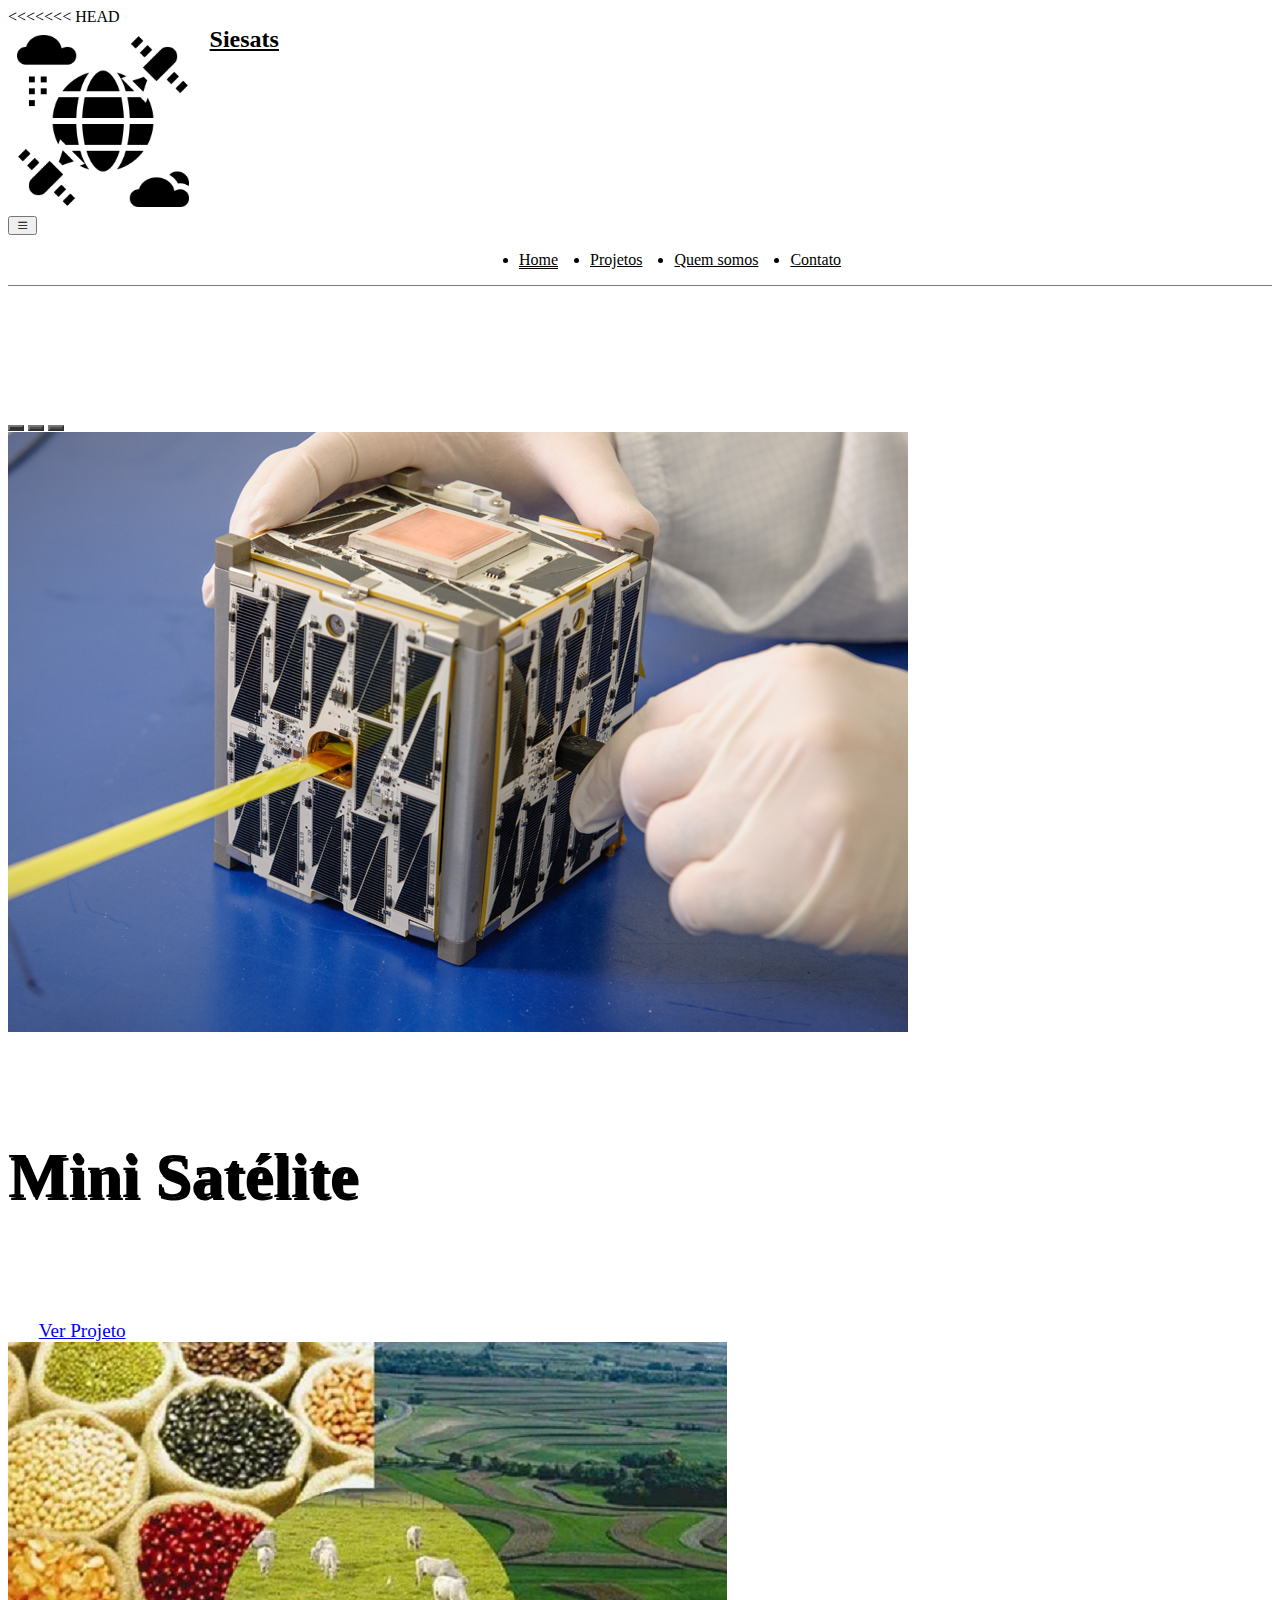
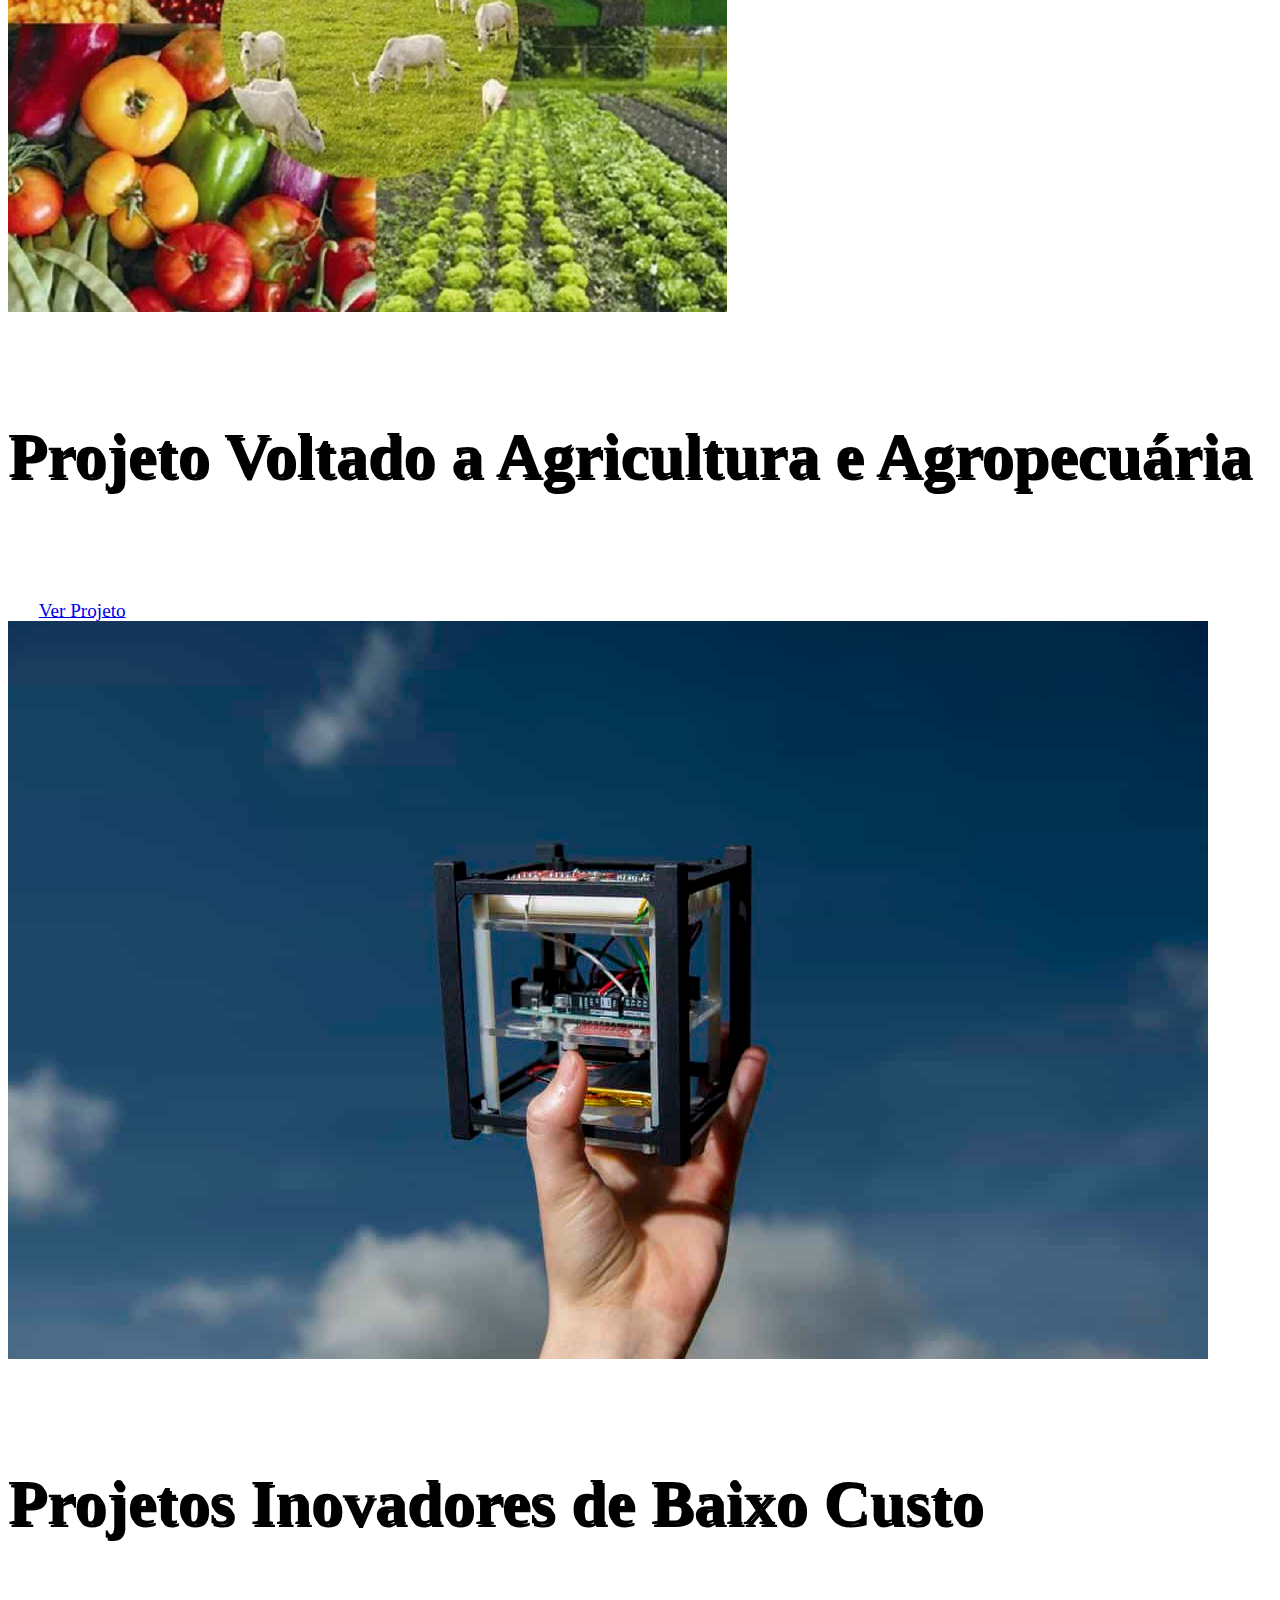
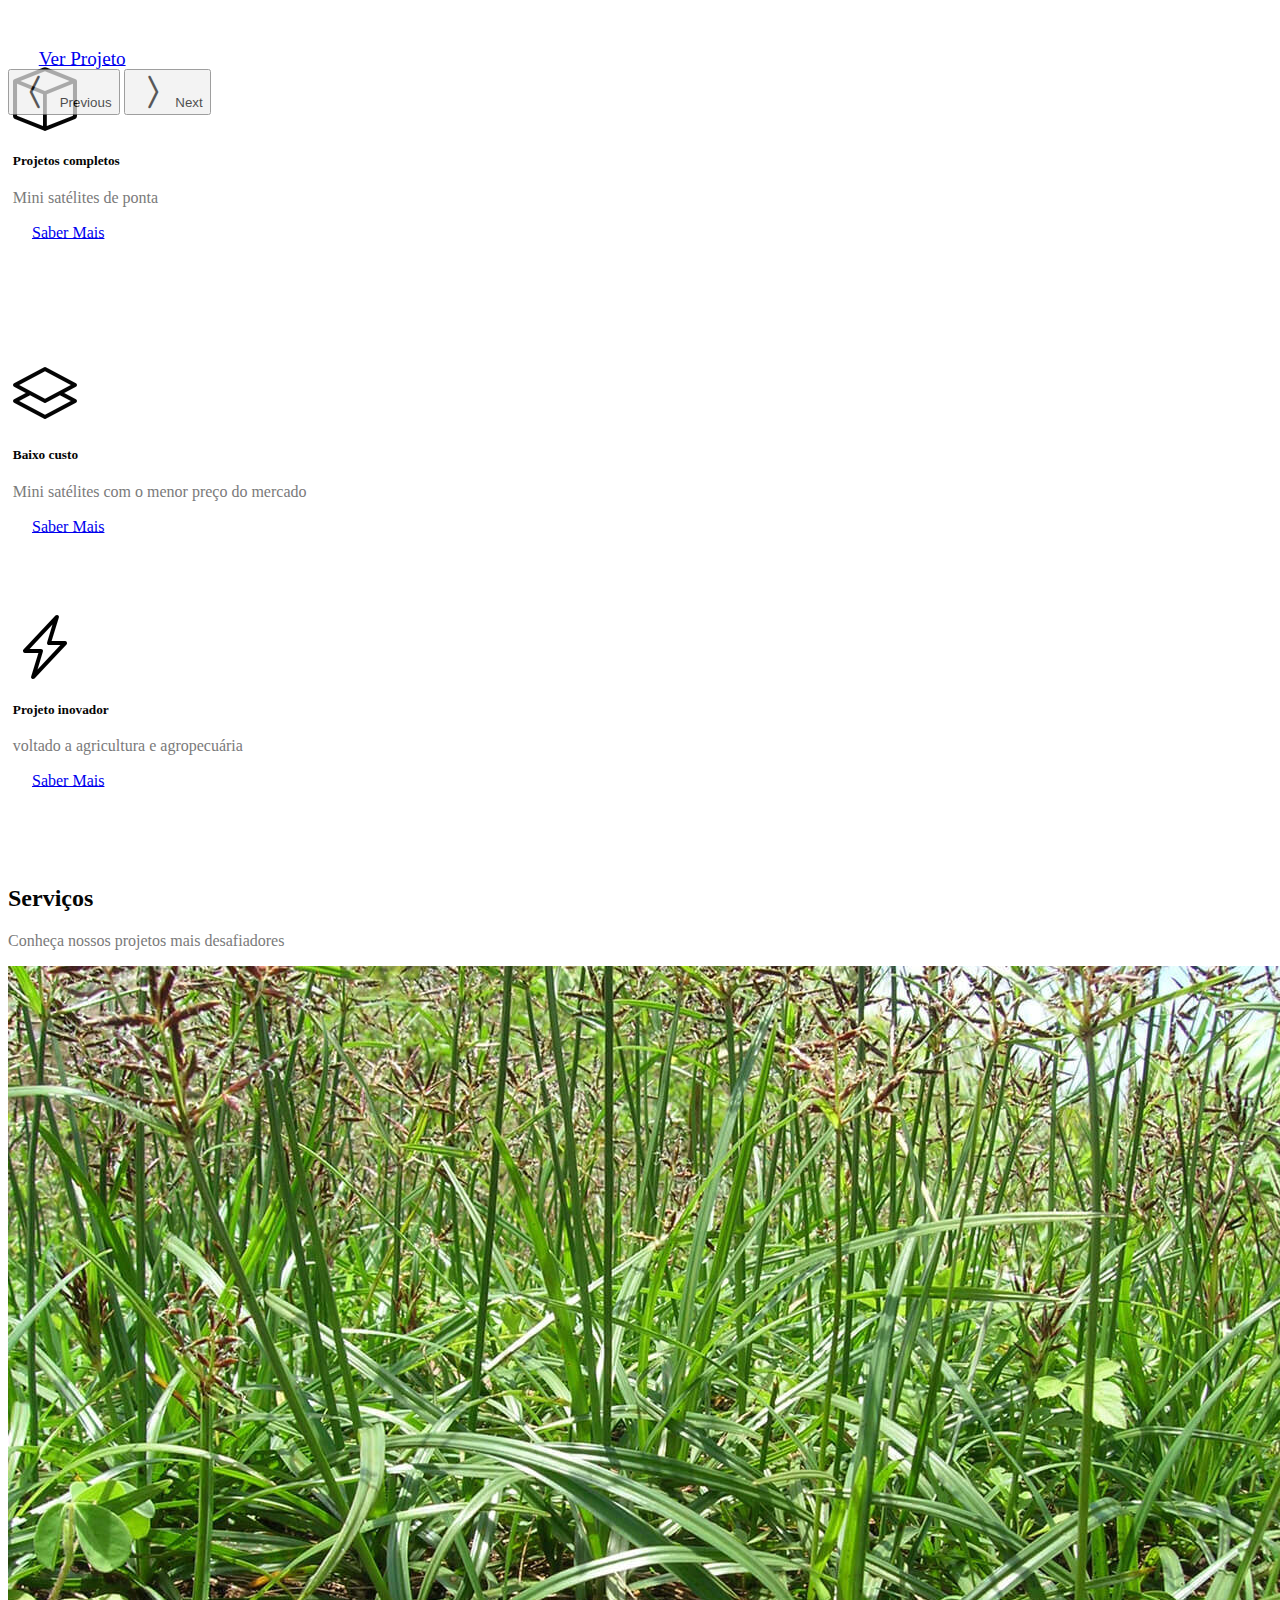
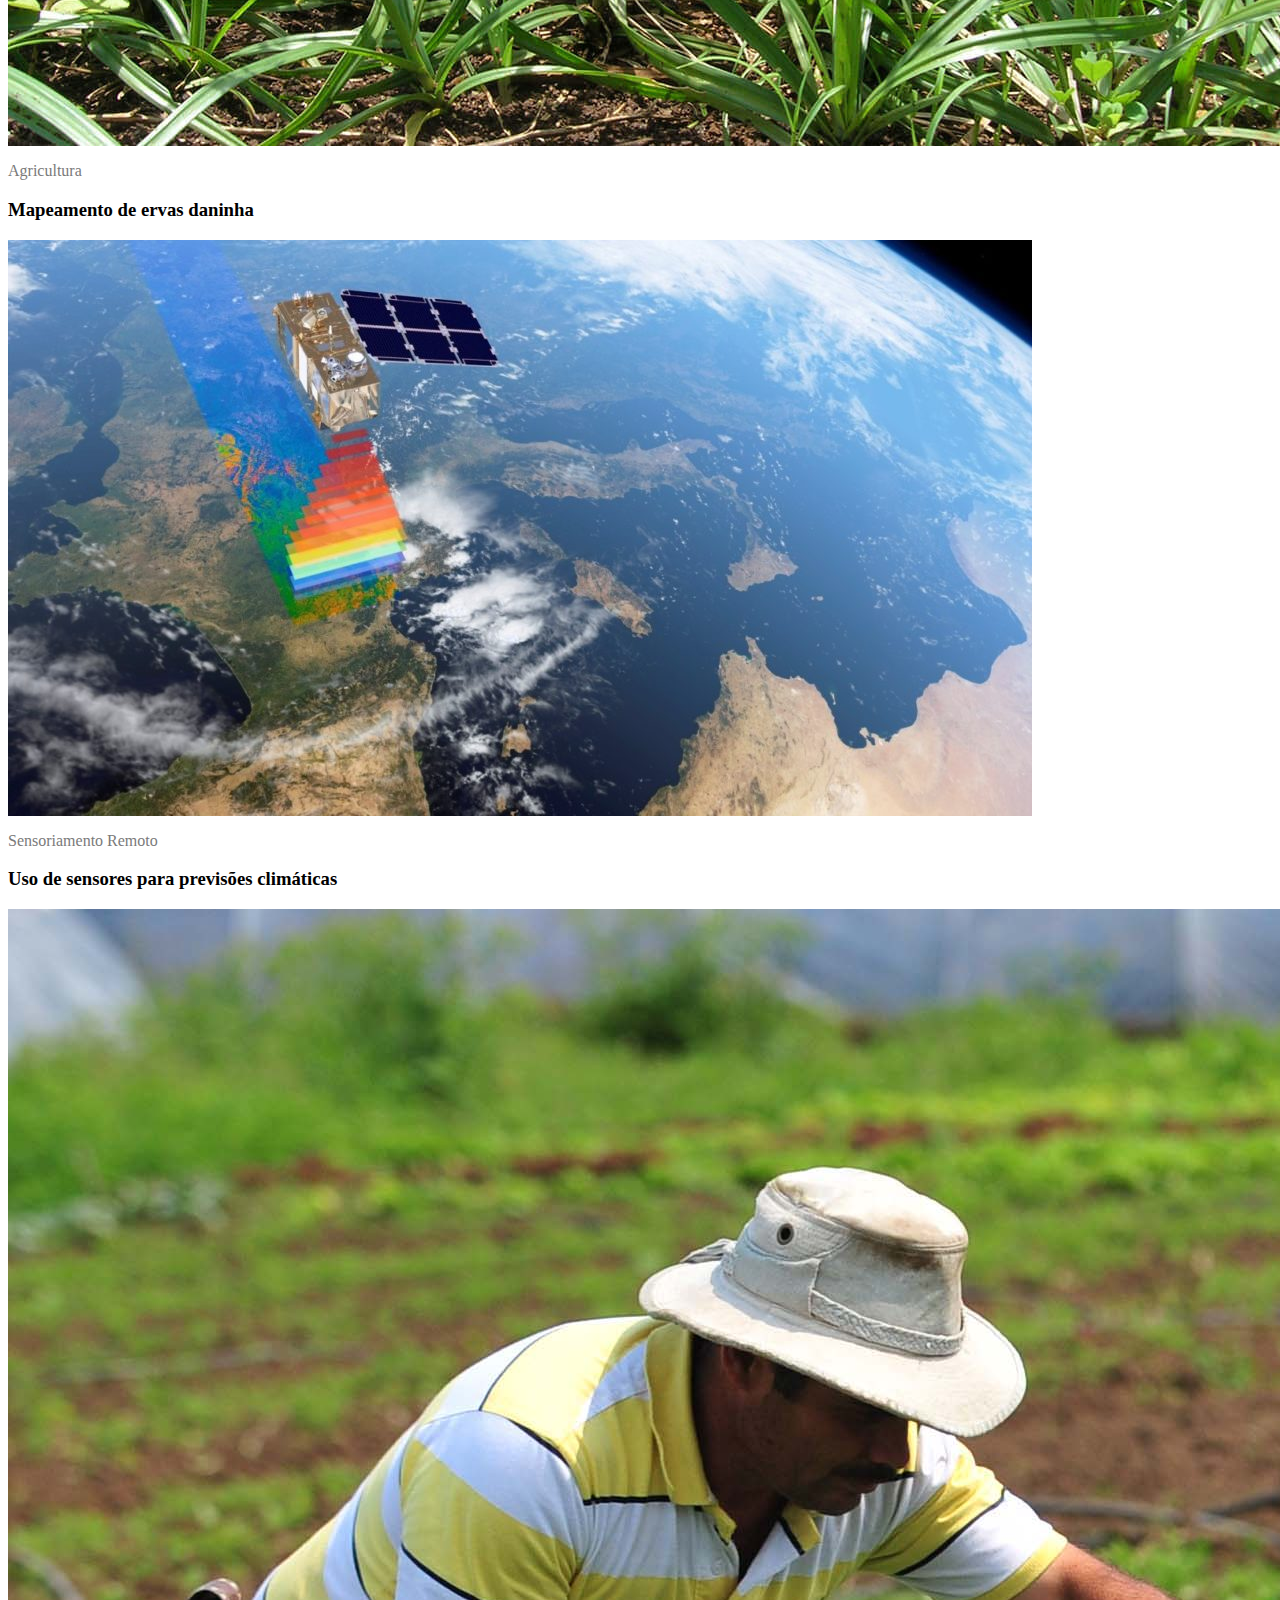
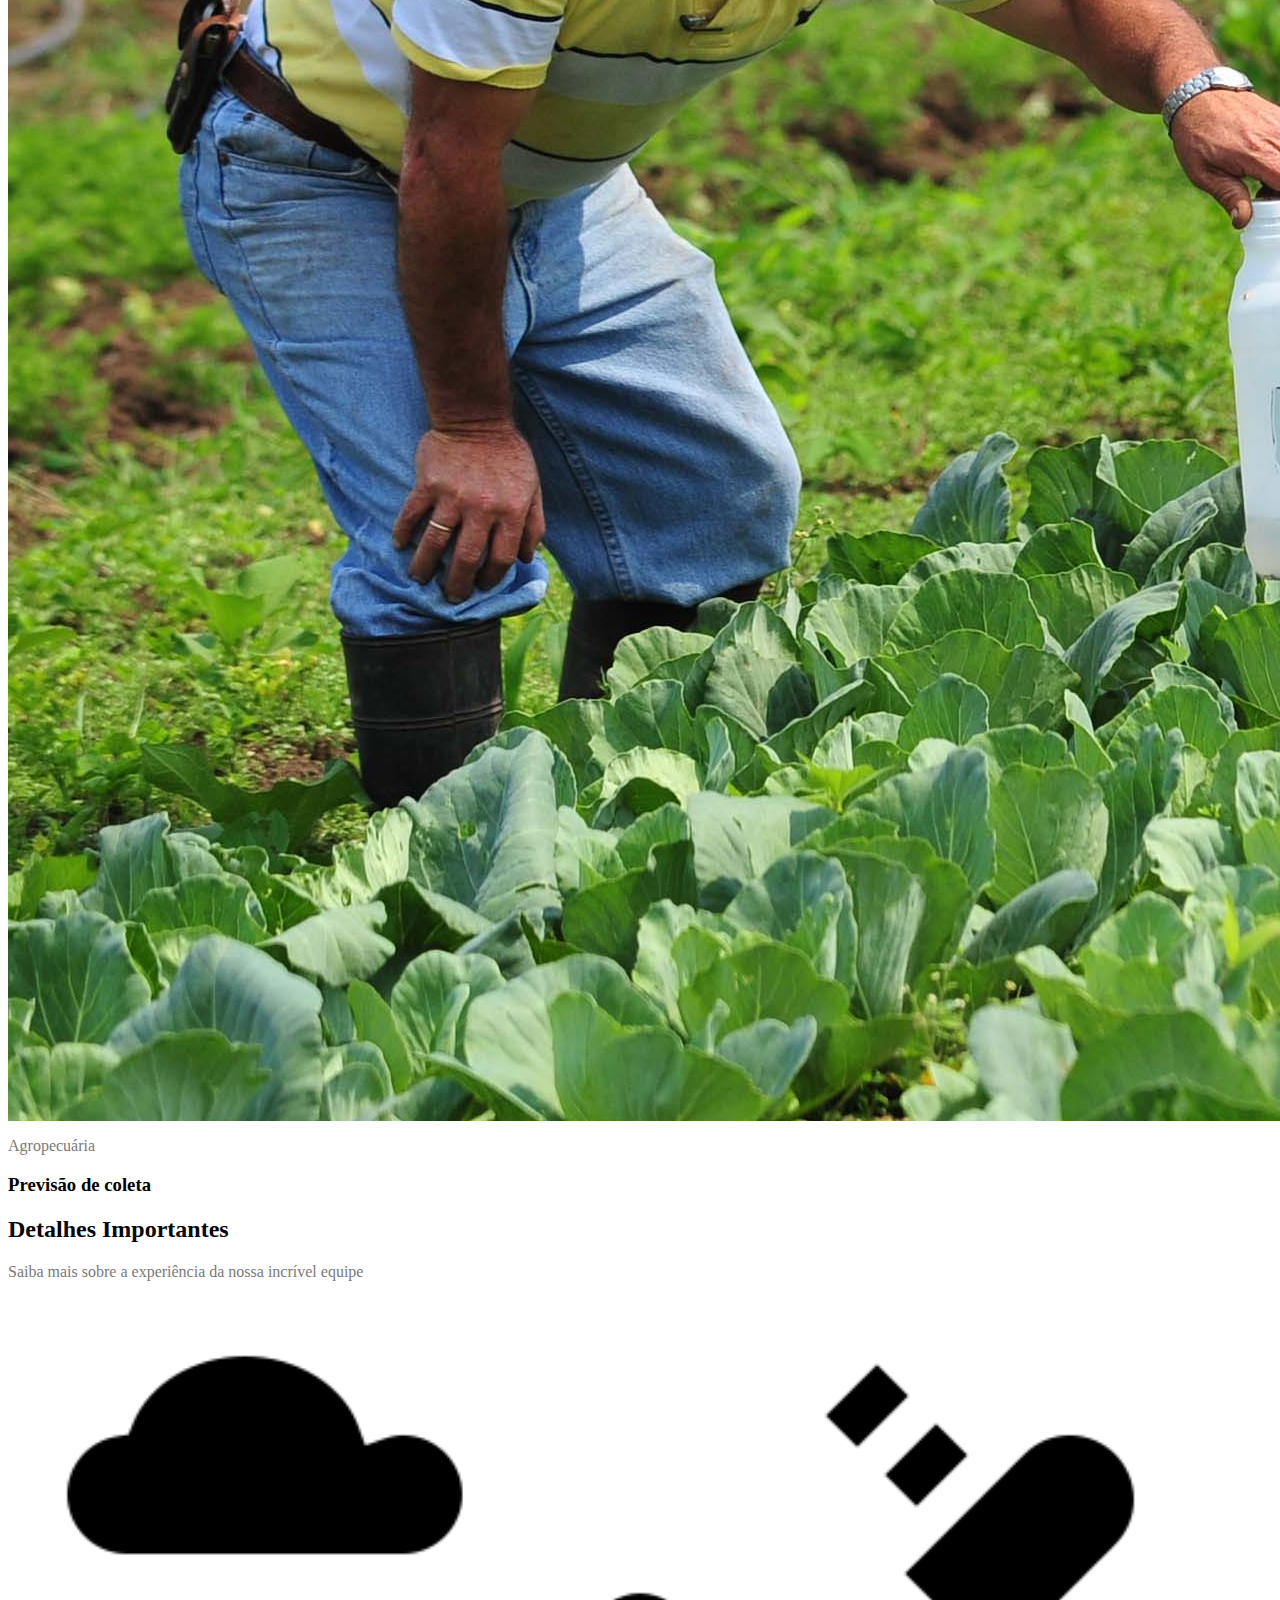
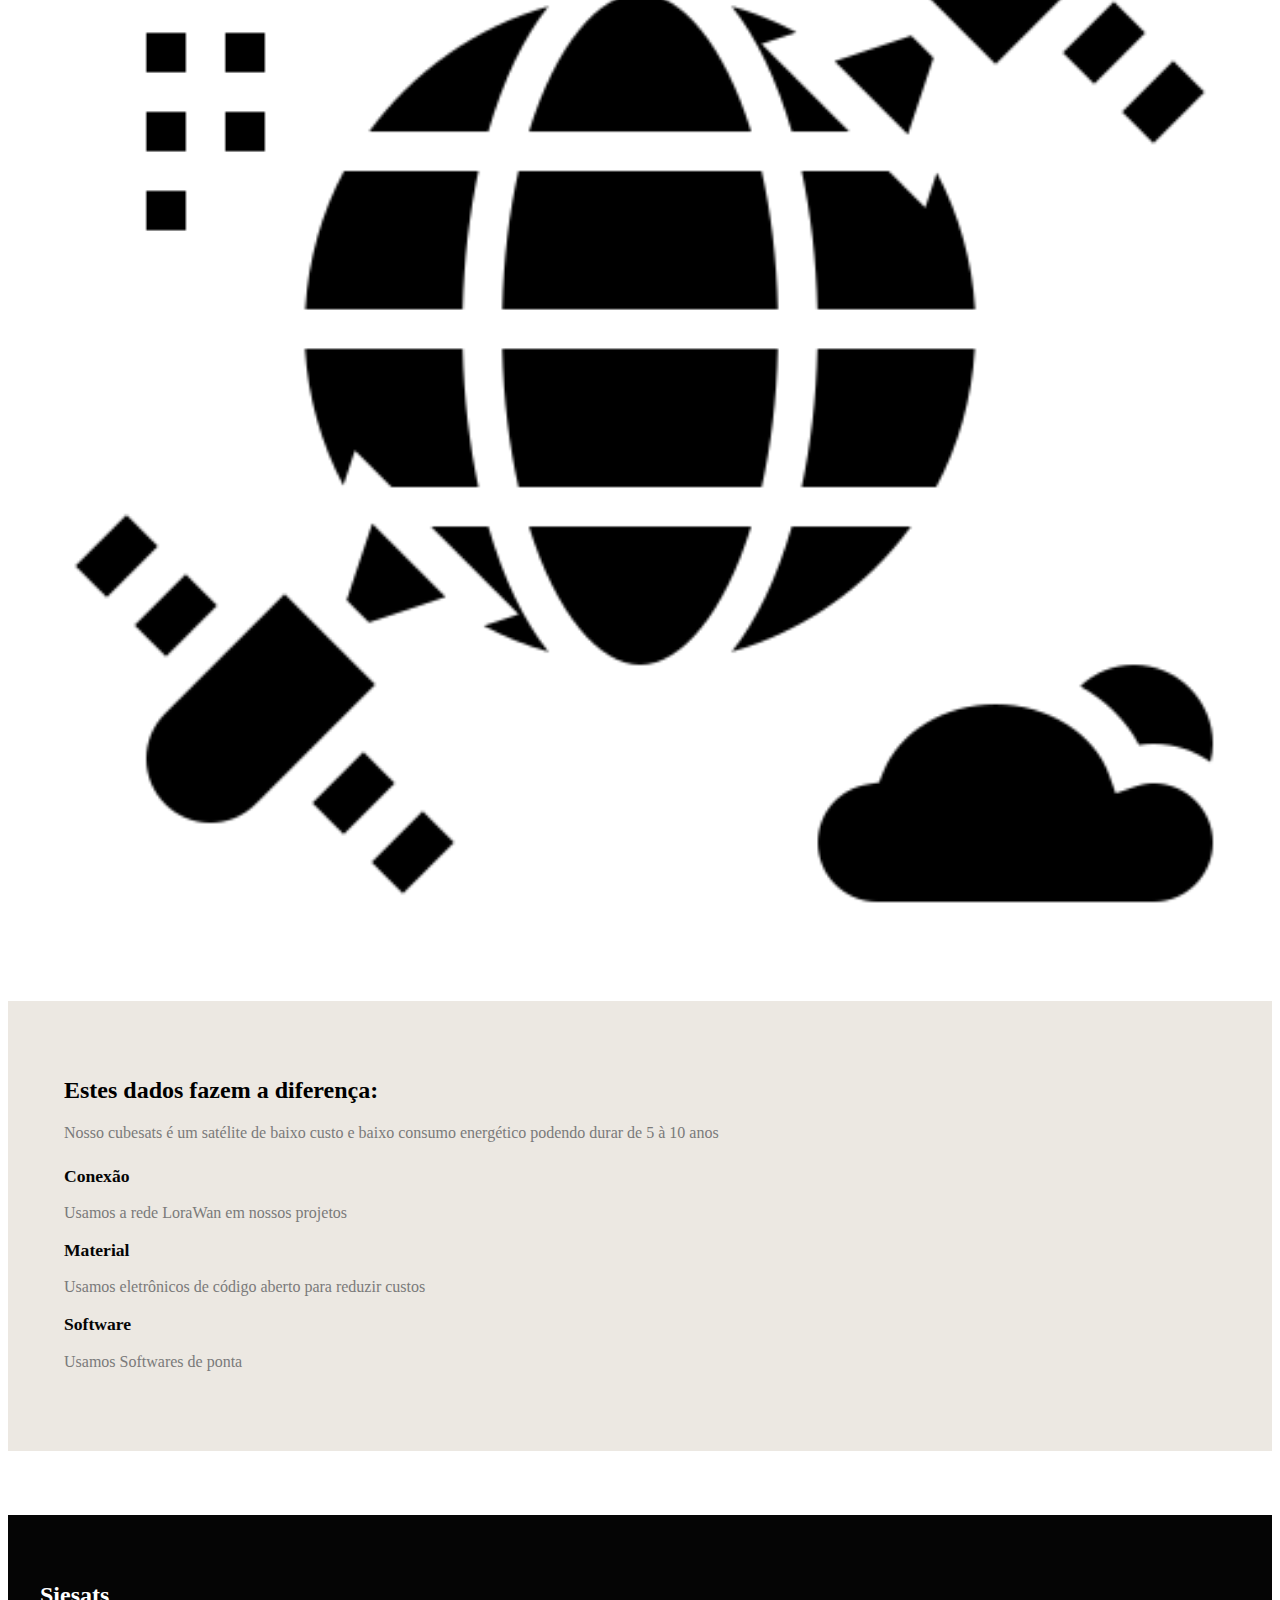
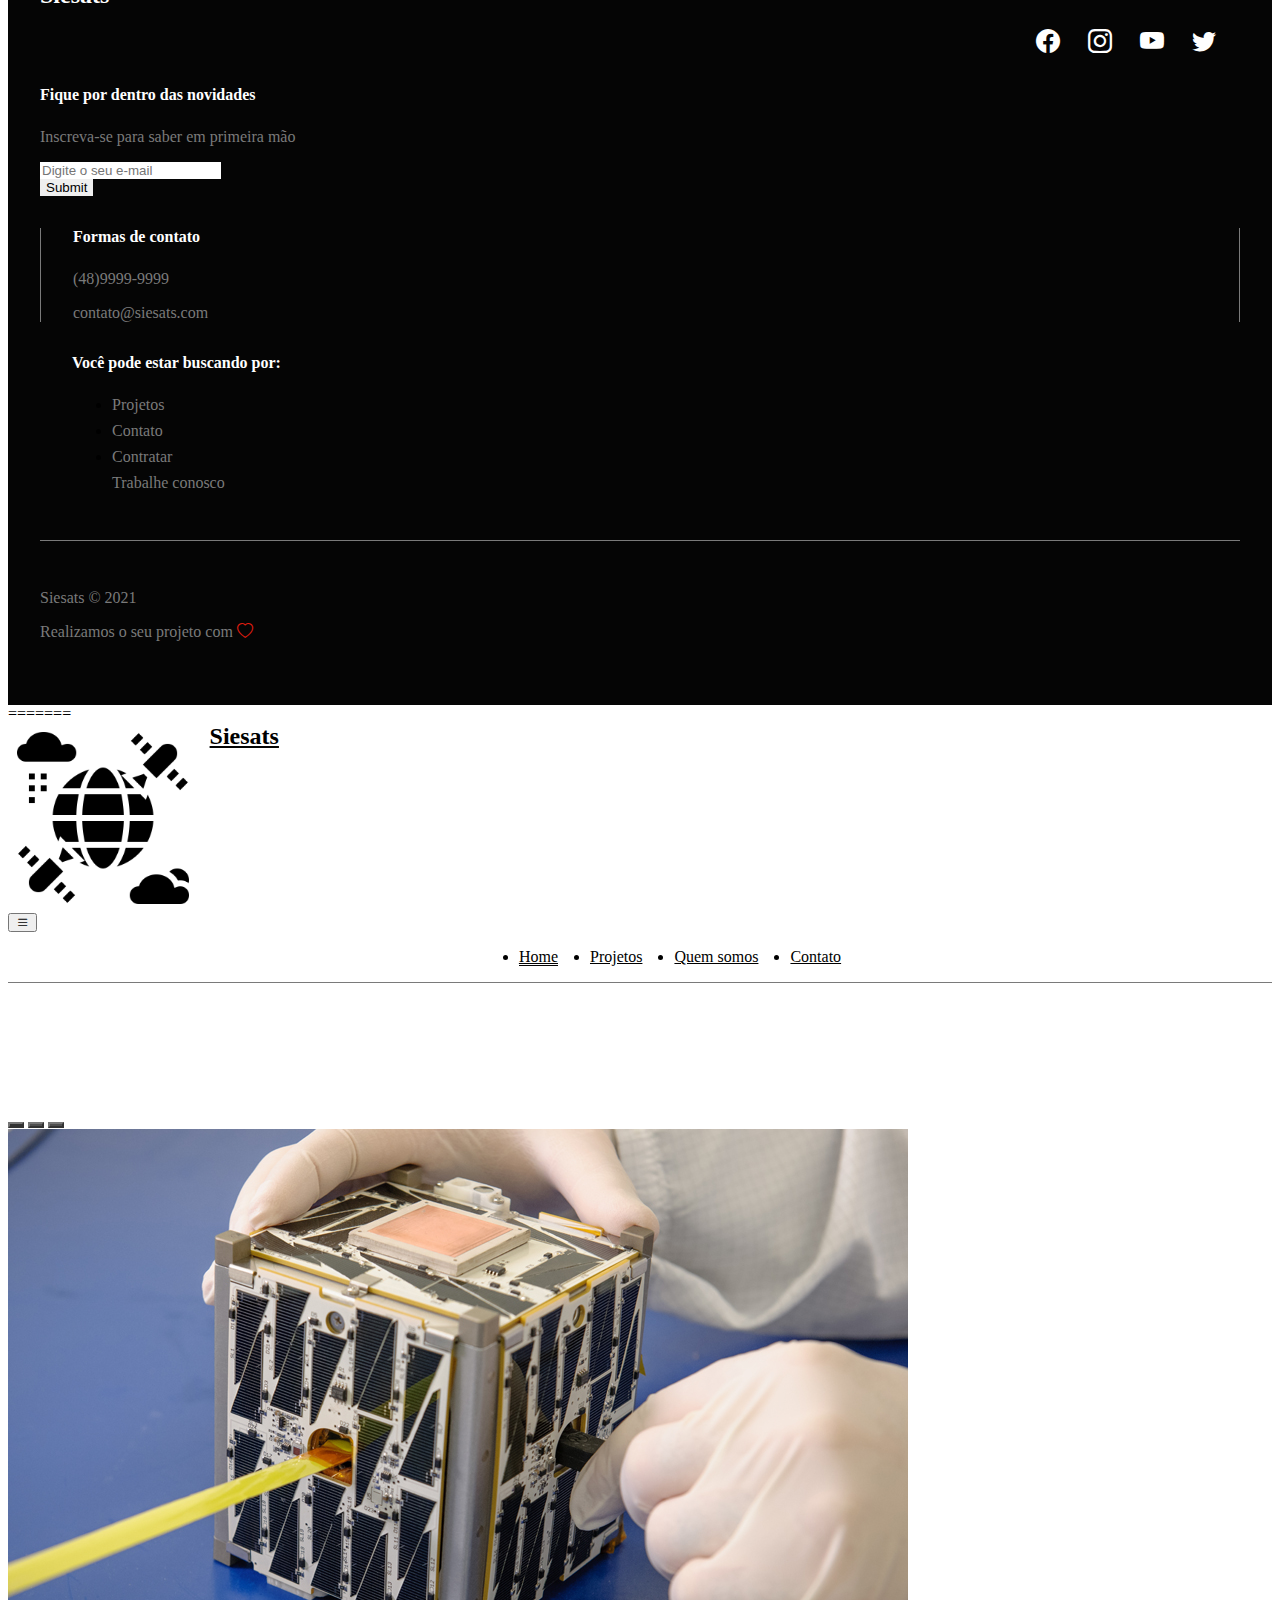
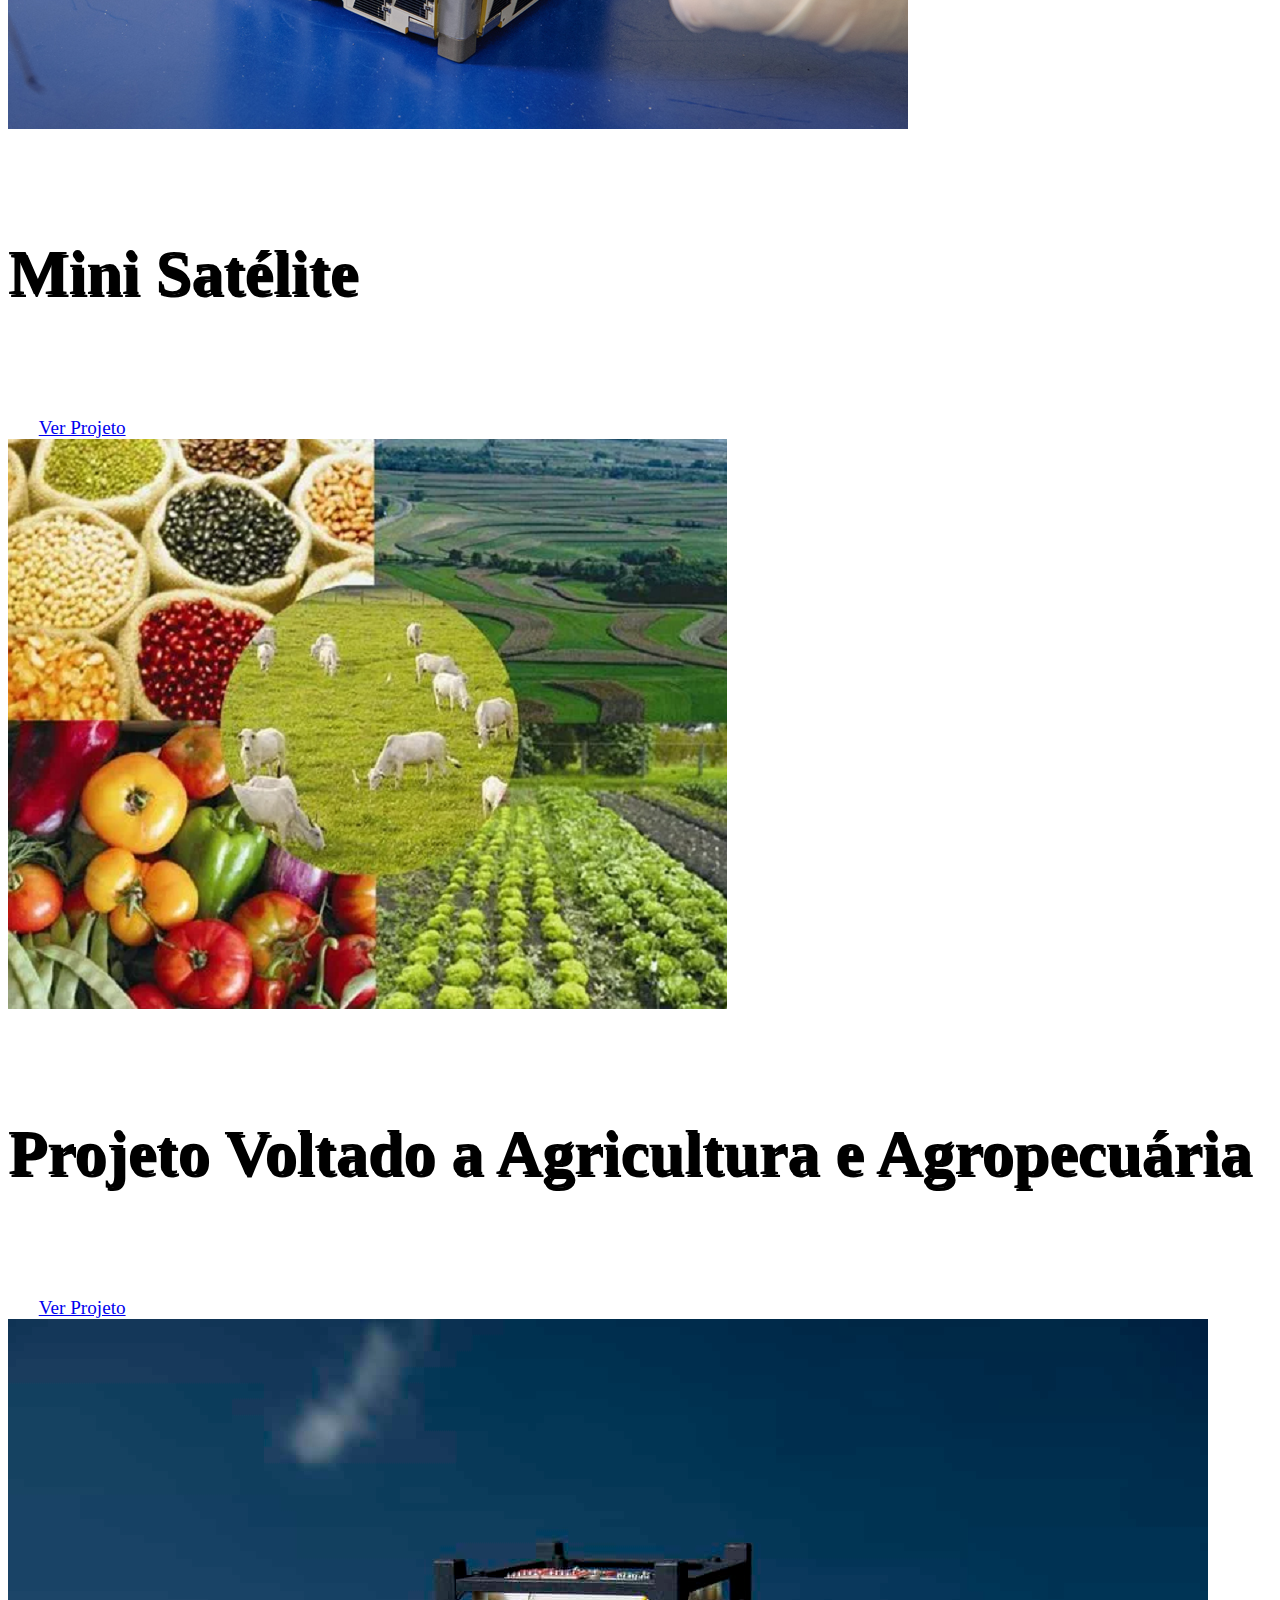
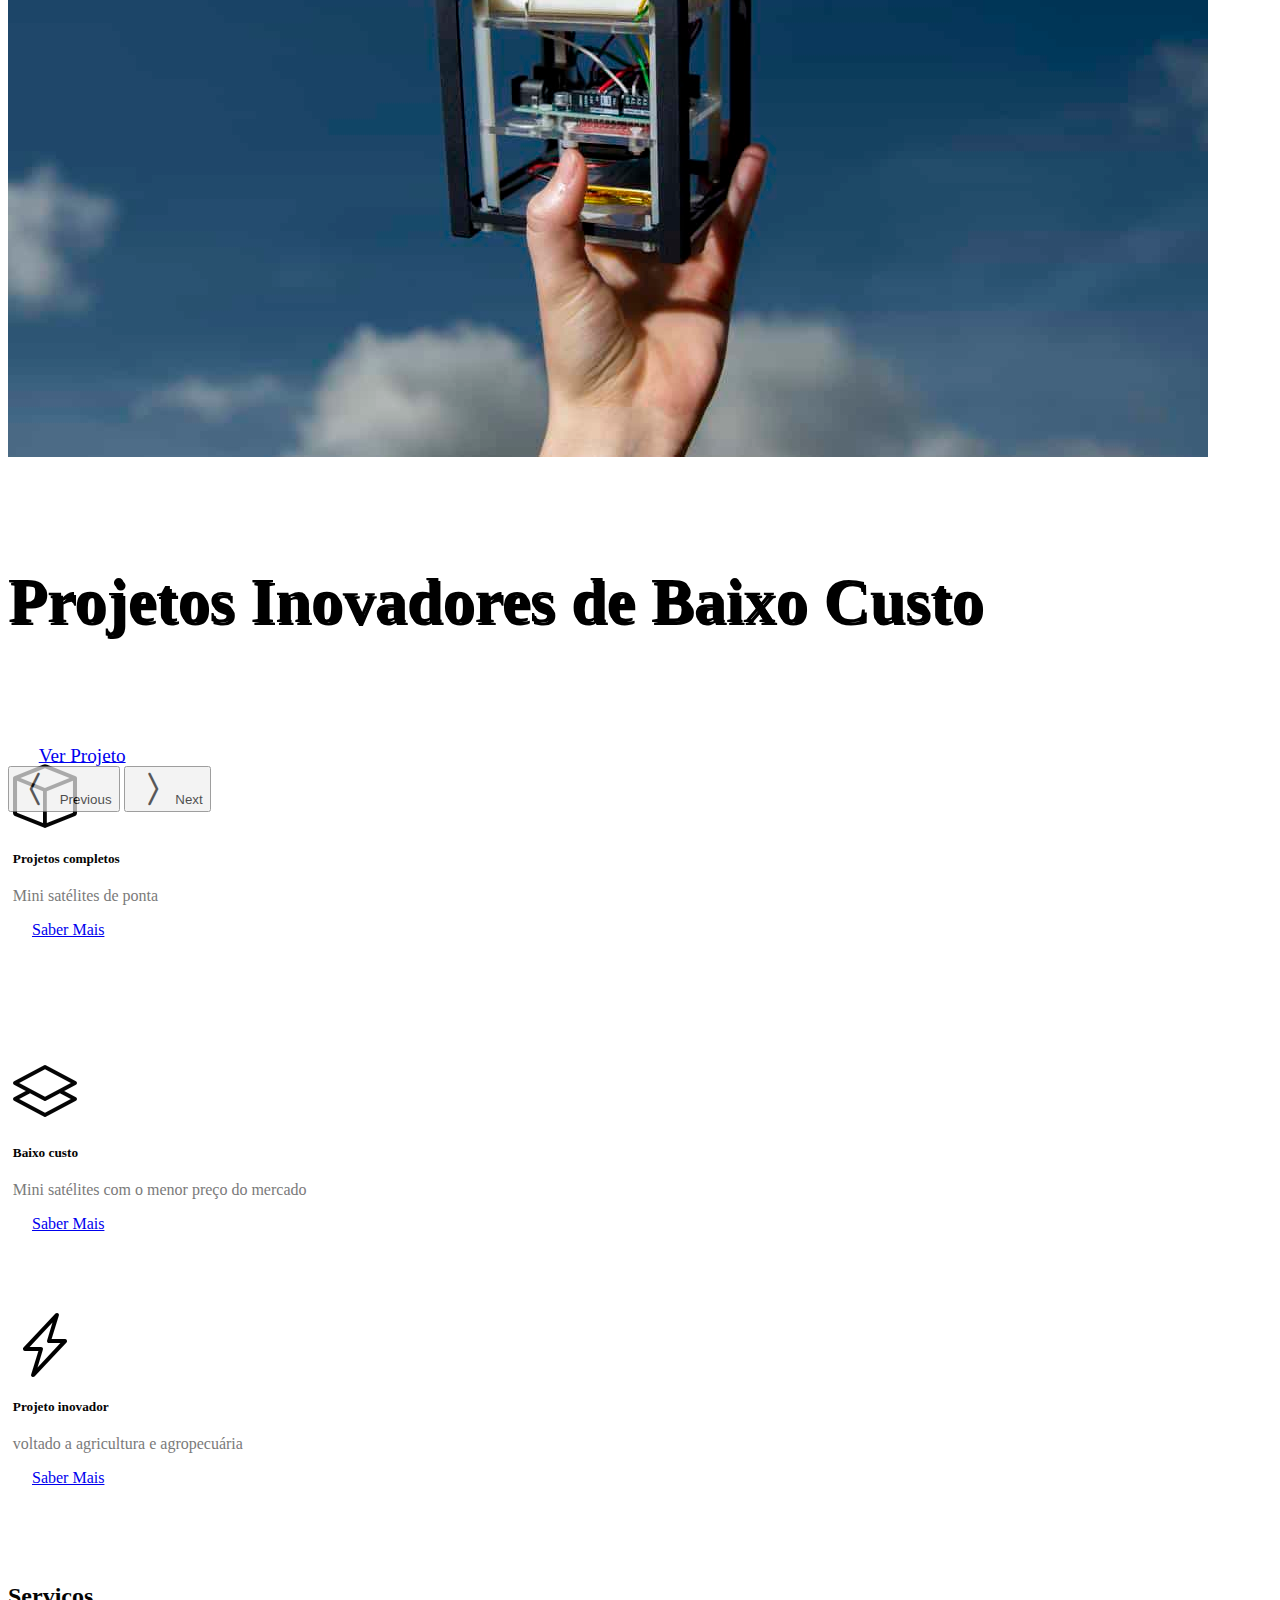
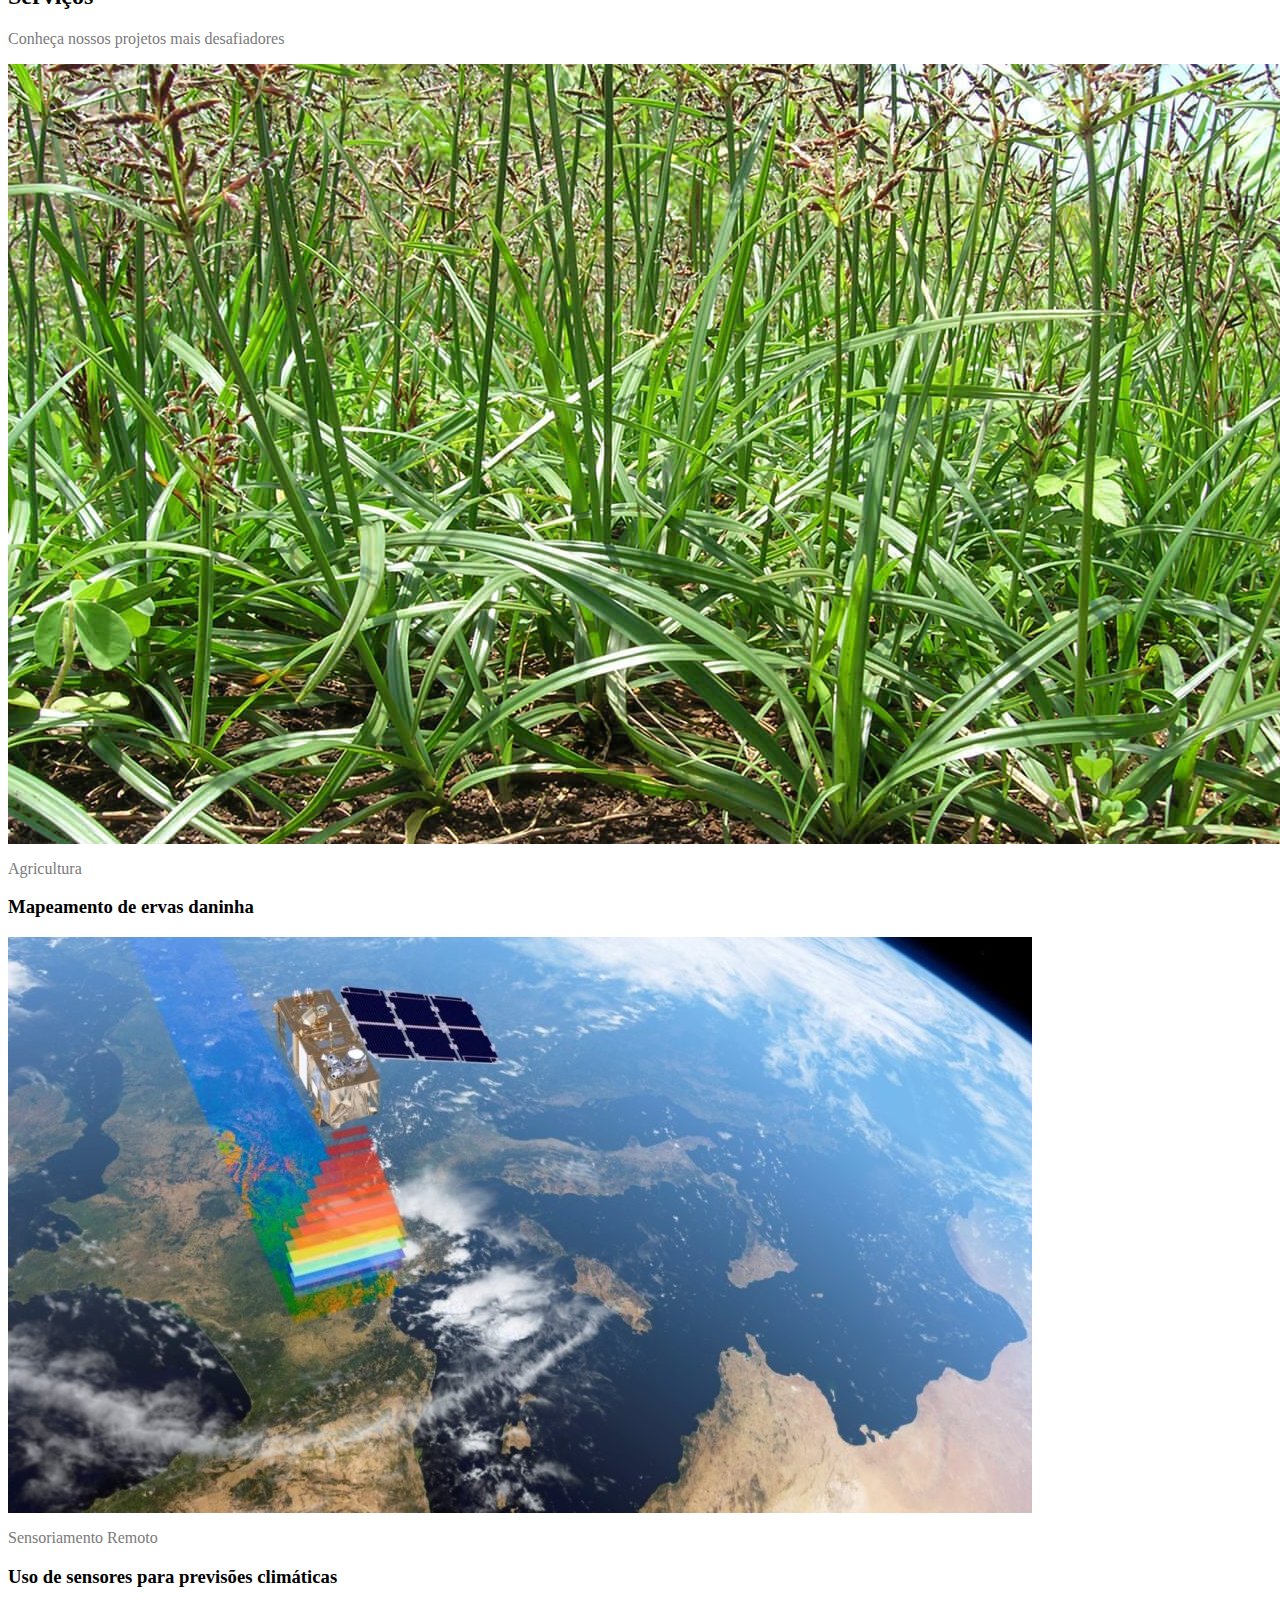
==== commit e38e0682: "Merge branch 'main' of https://github.com/stehfany/mini-satelite" ====
--- a/index.html
+++ b/index.html
@@ -1,3 +1,4 @@
+<<<<<<< HEAD
 <!DOCTYPE html>
 <html lang="en">
 <head>
@@ -341,4 +342,347 @@
       </footer>
     </section>
 </body>
+=======
+<!DOCTYPE html>
+<html lang="en">
+<head>
+    <meta charset="UTF-8">
+    <meta http-equiv="X-UA-Compatible" content="IE=edge">
+    <meta name="viewport" content="width=device-width, initial-scale=1.0">
+    <title>Siesats</title>
+    <link rel="shortcut icon" href="src/satelite.png" type="image/x-icon" />
+     <!-- CSS Bootstrap -->
+     <link
+     href="https://cdn.jsdelivr.net/npm/bootstrap@5.0.2/dist/css/bootstrap.min.css"
+     rel="stylesheet"
+     integrity="sha384-EVSTQN3/azprG1Anm3QDgpJLIm9Nao0Yz1ztcQTwFspd3yD65VohhpuuCOmLASjC"
+     crossorigin="anonymous"
+   />
+   <!-- Bootstrap Icons -->
+   <link
+     rel="stylesheet"
+     href="https://cdn.jsdelivr.net/npm/bootstrap-icons@1.5.0/font/bootstrap-icons.css"
+   />
+
+ <!-- CSS do projeto -->
+    <link rel="stylesheet" href="style.css" />
+
+
+    <!-- JavaScript Bootstrap -->
+    <script
+      src="https://cdn.jsdelivr.net/npm/bootstrap@5.0.2/dist/js/bootstrap.bundle.min.js"
+      integrity="sha384-MrcW6ZMFYlzcLA8Nl+NtUVF0sA7MsXsP1UyJoMp4YLEuNSfAP+JcXn/tWtIaxVXM"
+      crossorigin="anonymous"
+    ></script>
+  </head>
+<body>
+  <!-- NAVBAR -->
+  <nav class="navbar navbar-expand-lg fixed-top bg-primary-color" id="navbar">
+    <div class="container py-3">
+      <a class="navbar-brand" href="#">
+        <img style="width:15% ;" src="src/satelite.png" alt="Siesats" />
+        <span style="color:black">Siesats</span>
+      </a>
+      <button
+        class="navbar-toggler"
+        type="button"
+        data-bs-toggle="collapse"
+        data-bs-target="#navbar-items"
+        aria-controls="navbar-items"
+        aria-expanded="false"
+        aria-label="Toggle navigation"
+      >
+        <i class="bi bi-list"></i>
+      </button>
+      <div class="collapse navbar-collapse" id="navbar-items">
+        <ul class="navbar-nav me-auto mb-2 mb-lg-0">
+          <li class="nav-item">
+            <a style="color:black" class="nav-link active" aria-current="page" href="#">Home</a>
+          </li>
+          <li class="nav-item">
+            <a style="color:black" class="nav-link" href="#projetos">Projetos</a>
+          </li>
+          <li class="nav-item">
+            <a style="color:black" class="nav-link" href="#quemsomos">Quem somos</a>
+          </li>
+          <li class="nav-item">
+            <a style="color:black" class="nav-link" href="#contato">Contato</a>
+          </li>
+        </ul>
+      </div>
+    </div>
+  </nav>
+     <!-- SLIDER -->
+     
+    <div class="container" id="slider-container">
+        <div id="slider" class="carousel slide" data-bs-ride="carousel">
+          <div class="carousel-indicators">
+            <button
+              type="button"
+              data-bs-target="#slider"
+              data-bs-slide-to="0"
+              class="active"
+              aria-current="true"
+              aria-label="Slide 1"
+            ></button>
+            <button
+              type="button"
+              data-bs-target="#slider"
+              data-bs-slide-to="1"
+              aria-label="Slide 2"
+            ></button>
+            <button
+              type="button"
+              data-bs-target="#slider"
+              data-bs-slide-to="2"
+              aria-label="Slide 3"
+            ></button>
+          </div>
+          <div class="carousel-inner">
+            <div class="carousel-item active">
+              <img  src="src/cubesats.jpg" class="d-block w-100" alt="Cubesats 1" />
+              <div class="carousel-caption">
+                <h5>Mini Satélite</h5>
+                <a href="#projetos" class="btn btn-dark">Ver Projeto</a>
+              </div>
+            </div>
+            <div class="carousel-item">
+              <img src="src/2.png" class="d-block w-100" alt="Estrutura cubesats" />
+              <div class="carousel-caption">
+                <h5>Projeto Voltado a Agricultura e Agropecuária</h5>
+                <a href="#projetos" class="btn btn-dark">Ver Projeto</a>
+              </div>
+            </div>
+            <div class="carousel-item">
+              <img src="src/Fivepoint-Cubesat2.jpg" class="d-block w-100" alt="Cubesats espaço" />
+              <div class="carousel-caption">
+                <h5>Projetos Inovadores de Baixo Custo</h5>
+                <a href="#projetos" class="btn btn-dark">Ver Projeto</a>
+              </div>
+            </div>
+          </div>
+          <button
+            class="carousel-control-prev"
+            type="button"
+            data-bs-target="#slider"
+            data-bs-slide="prev"
+          >
+            <i class="bi bi-chevron-compact-left"></i>
+            <span class="visually-hidden">Previous</span>
+          </button>
+          <button
+            class="carousel-control-next"
+            type="button"
+            data-bs-target="#slider"
+            data-bs-slide="next"
+          >
+            <i class="bi bi-chevron-compact-right"></i>
+            <span class="visually-hidden">Next</span>
+          </button>
+        </div>
+        <div class="col-12 col-md-10 offset-md-1" id="mini-banners">
+          <div class="row">
+            <div class="col-12 col-md-4">
+              <div class="card text-center">
+                <i class="bi bi-box primary-color"></i>
+                <div style=" padding-bottom:40px" class="card-body">
+                  <h5 class="card-title primary-color">Projetos completos</h5>
+                  <p class="card-text secondary-color">
+                    Mini satélites de ponta
+                  </p>
+                  <a href="#projetos" class="btn btn-dark">Saber Mais</a>
+                </div>
+              </div>
+            </div>
+            <div class="col-12 col-md-4">
+              <div class="card text-center">
+                <i class="bi bi-layers primary-color"></i>
+                <div class="card-body">
+                  <h5 class="card-title primary-color">Baixo custo</h5>
+                  <p class="card-text secondary-color">
+                    Mini satélites com o menor preço do mercado 
+                  </p>
+                  <a href="#projetos" class="btn btn-dark">Saber Mais</a>
+                </div>
+              </div>
+            </div>
+            <div class="col-12 col-md-4">
+              <div class="card text-center">
+                <i class="bi bi-lightning-charge"></i>
+                <div class="card-body primary-color">
+                  <h5 class="card-title primary-color">
+                 Projeto inovador 
+                  </h5>
+                  <p class="card-text secondary-color">
+                    voltado a agricultura e agropecuária
+                  </p>
+                  <a href="#projetos" class="btn btn-dark">Saber Mais</a>
+                </div>
+              </div>
+            </div>
+          </div>
+        </div>
+      </div>
+<section  id="projetos">
+    <div class="container" id="featured-container">
+      <div class="col-12">
+        <h2 class="title primary-color">Serviços</h2>
+        <p class="subtitle secondary-color">
+          Conheça nossos projetos mais desafiadores
+        </p>
+      </div>
+      <div class="col-12" id="featured-images">
+        <div class="row g-4">
+          <div class="col-12 col-md-4">
+            <img src="src/erva-daninha.jpg" alt="Projeto 1" class="img-fluid" />
+            <div class="banner-content">
+              <p class="secondary-color">Agricultura</p>
+              <h3>Mapeamento de ervas daninha</h3>
+            </div>
+          </div>
+          <div class="col-12 col-md-4">
+            <img src="src/uso-do-sensoriamento-remoto-1024x576.jpg" alt="Projeto 2" class="img-fluid" />
+            <div class="banner-content">
+              <p class="secondary-color">Sensoriamento Remoto</p>
+              <h3>Uso de sensores para previsões climáticas</h3>
+            </div>
+          </div>
+          <div class="col-12 col-md-4">
+            <img src="src/agropecuario.jpg" alt="Projeto 3" class="img-fluid" />
+            <div class="banner-content">
+              <p class="secondary-color">Agropecuária</p>
+              <h3> Previsão de coleta</h3>
+            </div>
+          </div>
+     
+        </div>
+      </div>
+    </div>
+  </section>
+       <!-- INFO -->
+       <section id="quemsomos">
+    <div class="container" id="info-container">
+        <div class="col-12">
+          <h2 class="title primary-color">Detalhes Importantes</h2>
+          <p class="subtitle secondary-color">
+            Saiba mais sobre a experiência da nossa incrível equipe
+          </p>
+        </div>
+        <div class="col-12">
+          <div class="row">
+            <div class="col-12 col-md-5" id="info-banner">
+              <img width="100%" src="src/satelite.png" alt="Informações" class="img-fluid " />
+            </div>
+            <div class="col-12 col-md-7 bg-secondary-color" id="info-content">
+              <div class="row">
+                <div class="col-12">
+                  <h2 class="title">Estes dados fazem a diferença:</h2>
+                  <p class="subtitle secondary-color">
+                    Nosso cubesats é um satélite de baixo custo e baixo consumo energético podendo durar de 5 à 10 anos
+                  </p>
+                </div>
+                <div class="col-12" id="info-numbers">
+                  <div class="row">
+                    <div class="col-4">
+                      <h3 class="primary-color">Conexão</h3>
+                      <p class="secondary-color">Usamos a rede LoraWan em nossos projetos</p>
+                    </div>
+                    <div class="col-4">
+                      <h3 class="primary-color">Material</h3>
+                      <p class="secondary-color">Usamos eletrônicos de código aberto para reduzir custos</p>
+                    </div>
+                    <div class="col-4">
+                      <h3 class="primary-color">Software</h3>
+                      <p class="secondary-color">Usamos Softwares de ponta</p>
+                    </div>
+                  </div>
+                </div>
+           
+              </div>
+            </div>
+          </div>
+        </div>
+      </div>
+    </section>
+      <!-- FOOTER -->
+      <section id="contato">
+      <footer class="container-fluid bg-dark-color" id="footer">
+        <div class="container">
+          <div class="row">
+            <!-- FOOTER TOP -->
+            <div class="col-12" id="footer-top">
+              <div class="row justify-content-between">
+                <div class="col-4">
+                  <h2>
+                  Siesats
+                  </h2>
+                </div>
+                <div class="col-4" id="social-icons">
+                  <i class="bi bi-facebook"></i>
+                  <i class="bi bi-instagram"></i>
+                  <i class="bi bi-youtube"></i>
+                  <i class="bi bi-twitter"></i>
+                </div>
+              </div>
+            </div>
+            <!-- FOOTER DETAILS -->
+            <div class="col-12" id="footer-details">
+              <div class="row">
+                <div class="col-12 col-md-4" id="news-container">
+                  <h4>Fique por dentro das novidades</h4>
+                  <p class="secondary-color">
+                    Inscreva-se para saber em primeira mão
+                  </p>
+                  <form>
+                    <div class="mb-3">
+                      <input
+                        type="email"
+                        class="form-control"
+                        placeholder="Digite o seu e-mail"
+                      />
+                    </div>
+                    <button class="btn btn-dark">Inscrever</button>
+                  </form>
+                </div>
+                <div class="col-12 col-md-4" id="contact-container">
+                  <h4>Formas de contato</h4>
+                  <p class="secondary-color">(48)9999-9999</p>
+                  <p class="secondary-color">contato@siesats.com</p>
+                </div>
+                <div class="col-12 col-md-4" id="links-container">
+                  <div class="row">
+                    <h4>Você pode estar buscando por:</h4>
+                    <div class="col-6">
+                      <ul class="list-unstyled">
+                        <li><a href="#projetos" class="secondary-color">Projetos</a></li>
+                        <li><a href="#contato" class="secondary-color">Contato</a></li>
+                        <li><a href="erro.html" class="secondary-color">Contratar</a></li>
+                        <a href="erro.html" class="secondary-color">Trabalhe conosco</a>
+                      </ul>
+                    </div>
+                  </div>
+                </div>
+              </div>
+            </div>
+            <!-- FOOTER BOTTOM -->
+            <div class="col-12" id="footer-bottom">
+              <div class="row justify-content-between">
+                <div class="col-12 col-md-3">
+                  <p class="secondary-color">Siesats &copy; 2021</p>
+                </div>
+                <div class="col-12 col-md-3">
+                  <p class="secondary-color">
+                    Realizamos o seu projeto com
+                    <i class="bi bi-heart"></i>
+                  </p>
+                </div>
+              </div>
+            </div>
+          </div>
+          
+        </div>
+      </footer>
+    </section>
+</body>
+>>>>>>> 54accf493a4d6e376139e8d9606ef2539ffaa8e0
 </html>--- a/style.css
+++ b/style.css
@@ -1,3 +1,4 @@
+<<<<<<< HEAD
 .bg-primary-color {
     background-color: #fff;
   }
@@ -262,4 +263,270 @@
     #links-container {
       padding-left: 2em;
     }
+=======
+.bg-primary-color {
+    background-color: #fff;
+  }
+  
+  .bg-secondary-color {
+    background-color: #ece8e2;
+  }
+  
+  .bg-dark-color {
+    background-color: #050505;
+  }
+  
+  .primary-color {
+    color: #050505;
+  }
+  
+  .secondary-color {
+    color: #7a7a7a;
+  }
+  #navbar {
+    border-bottom: 1px solid #7a7a7a;
+  }
+  
+  #navbar a {
+    color: #050505;
+  }
+  
+  #navbar a:hover {
+    color: #7a7a7a;
+  }
+  #navbar .active {
+    border-bottom: 1px solid #050505;
+  }
+  
+  .navbar-brand {
+    display: flex;
+  }
+  
+  .navbar-brand img {
+    width: 40px;
+  }
+  
+  .navbar-brand span {
+    font-weight: 700;
+    font-size: 1.5em;
+    margin-left: 0.5em;
+  }
+  
+  #navbar-items .navbar-nav {
+    display: flex;
+    justify-content: center;
+    width: 100%;
+  }
+  
+  #navbar-items .nav-item {
+    margin: 0 1em;
+  }
+
+  #slider {
+  margin-top: 8em;
+  margin-bottom: 1em;
+}
+
+
+#slider .carousel-caption {
+  bottom: 3em;
+}
+
+#slider .carousel-caption h5 {
+  font-size: 2.5em;
+  text-shadow: #000 2px 2px;
+}
+
+.btn {
+  border-radius: 0;
+}
+#slider .btn {
+    padding: 0.3em 0.8em;
+    font-size: 1em;
+    margin-top: 1em;
+  }
+  
+  .carousel-control-prev,
+  .carousel-control-next {
+    opacity: 0.7;
+  }
+  
+  .carousel-control-prev i,
+  .carousel-control-next i {
+    color: #111;
+    font-size: 3em;
+  }
+  
+  .carousel-indicators [data-bs-target] {
+    background-color: #222;
+    opacity: 0.8;
+  }
+  
+  .carousel-indicators .active {
+    background-color:  #000;
+}
+
+@media (min-width: 768px) {
+  #slider .carousel-caption {
+    bottom: 15em;
+  }
+  #slider .carousel-caption h5 {
+    font-size: 4em;
+    text-shadow: #000 2px 3px;
+  }
+  #slider .btn {
+    padding: 0.6em 1.6em;
+    font-size: 1.2em;
+    margin-top: 1em;
+}
+.carousel-indicators {
+  bottom: 7em;
+}
+}
+
+/* MINI BANNERS */
+#mini-banners {
+margin-bottom: 4em;
+}
+
+#mini-banners .card {
+padding: 2em 0.3em;
+border-radius: 0;
+}
+
+#mini-banners i {
+font-size: 4em;
+}
+
+#mini-banners .card-title {
+margin-bottom: 1.5em;
+}
+
+#mini-banners .btn {
+margin-top: 1.5em;
+padding: 0.6em 1.2em;
+}
+
+#mini-banners .card {
+margin-bottom: 1em;
+}
+
+@media (min-width: 768px) {
+#mini-banners {
+  margin-top: -6em;
+}
+}
+#info-content {
+    margin-bottom: 4em;
+    padding: 4em 1em;
+  }
+  
+  #info-numbers {
+    margin: 1.5em 0;
+  }
+  
+  #info-banner {
+    align-items: center;
+    display: flex;
+    margin-bottom: 2.5em;
+  }
+  
+  #info-numbers h3 {
+    font-size: 1.1em;
+  }
+  
+  @media (min-width: 768px) {
+    #info-content {
+      padding: 3.5em;
+    }
+  }
+  
+  /* FOOTER TOP */
+  #footer {
+    padding: 3em 2em;
+  }
+  
+  #footer-top {
+    margin-bottom: 2em;
+  }
+  
+  #footer-top,
+  #footer-top i {
+    color: #fff;
+  }
+  
+  #social-icons {
+    text-align: right;
+  }
+  
+  #social-icons i {
+    margin-right: 1em;
+    font-size: 1.5em;
+    cursor: pointer;
+  }
+  
+  #social-icons i:hover {
+    color: #7a7a7a;
+  }
+  
+  /* FOOTER DETAILS */
+  #footer-details {
+    margin-bottom: 3em;
+  }
+  
+  #news-container,
+  #contact-container,
+  #links-container {
+    padding: 0;
+    border: 0;
+    margin-bottom: 2em;
+  }
+  
+  #footer-details h4 {
+    color: #fff;
+    margin-bottom: 1.5em;
+  }
+  
+  #news-container input {
+    border-radius: 0;
+    border: none;
+  }
+  
+  #links-container li {
+    margin-bottom: 0.5em;
+  }
+  
+  #links-container a {
+    text-decoration: none;
+  }
+  
+  #links-container a:hover {
+    color: #fff;
+  }
+  
+  /* FOOTER BOTTOM */
+  #footer-bottom {
+    border-top: 1px solid #7a7a7a;
+    padding-top: 2em;
+  }
+  
+  #footer-bottom i {
+    color: #e61e10;
+  }
+  
+  @media (min-width: 768px) {
+    #news-container {
+      padding-right: 2em;
+    }
+  
+    #contact-container {
+      padding: 0 2em;
+      border-left: 1px solid #7a7a7a;
+      border-right: 1px solid #7a7a7a;
+    }
+  
+    #links-container {
+      padding-left: 2em;
+    }
+>>>>>>> 54accf493a4d6e376139e8d9606ef2539ffaa8e0
   }--- a/style.css
+++ b/style.css
@@ -1,3 +1,4 @@
+<<<<<<< HEAD
 .bg-primary-color {
     background-color: #fff;
   }
@@ -262,4 +263,270 @@
     #links-container {
       padding-left: 2em;
     }
+=======
+.bg-primary-color {
+    background-color: #fff;
+  }
+  
+  .bg-secondary-color {
+    background-color: #ece8e2;
+  }
+  
+  .bg-dark-color {
+    background-color: #050505;
+  }
+  
+  .primary-color {
+    color: #050505;
+  }
+  
+  .secondary-color {
+    color: #7a7a7a;
+  }
+  #navbar {
+    border-bottom: 1px solid #7a7a7a;
+  }
+  
+  #navbar a {
+    color: #050505;
+  }
+  
+  #navbar a:hover {
+    color: #7a7a7a;
+  }
+  #navbar .active {
+    border-bottom: 1px solid #050505;
+  }
+  
+  .navbar-brand {
+    display: flex;
+  }
+  
+  .navbar-brand img {
+    width: 40px;
+  }
+  
+  .navbar-brand span {
+    font-weight: 700;
+    font-size: 1.5em;
+    margin-left: 0.5em;
+  }
+  
+  #navbar-items .navbar-nav {
+    display: flex;
+    justify-content: center;
+    width: 100%;
+  }
+  
+  #navbar-items .nav-item {
+    margin: 0 1em;
+  }
+
+  #slider {
+  margin-top: 8em;
+  margin-bottom: 1em;
+}
+
+
+#slider .carousel-caption {
+  bottom: 3em;
+}
+
+#slider .carousel-caption h5 {
+  font-size: 2.5em;
+  text-shadow: #000 2px 2px;
+}
+
+.btn {
+  border-radius: 0;
+}
+#slider .btn {
+    padding: 0.3em 0.8em;
+    font-size: 1em;
+    margin-top: 1em;
+  }
+  
+  .carousel-control-prev,
+  .carousel-control-next {
+    opacity: 0.7;
+  }
+  
+  .carousel-control-prev i,
+  .carousel-control-next i {
+    color: #111;
+    font-size: 3em;
+  }
+  
+  .carousel-indicators [data-bs-target] {
+    background-color: #222;
+    opacity: 0.8;
+  }
+  
+  .carousel-indicators .active {
+    background-color:  #000;
+}
+
+@media (min-width: 768px) {
+  #slider .carousel-caption {
+    bottom: 15em;
+  }
+  #slider .carousel-caption h5 {
+    font-size: 4em;
+    text-shadow: #000 2px 3px;
+  }
+  #slider .btn {
+    padding: 0.6em 1.6em;
+    font-size: 1.2em;
+    margin-top: 1em;
+}
+.carousel-indicators {
+  bottom: 7em;
+}
+}
+
+/* MINI BANNERS */
+#mini-banners {
+margin-bottom: 4em;
+}
+
+#mini-banners .card {
+padding: 2em 0.3em;
+border-radius: 0;
+}
+
+#mini-banners i {
+font-size: 4em;
+}
+
+#mini-banners .card-title {
+margin-bottom: 1.5em;
+}
+
+#mini-banners .btn {
+margin-top: 1.5em;
+padding: 0.6em 1.2em;
+}
+
+#mini-banners .card {
+margin-bottom: 1em;
+}
+
+@media (min-width: 768px) {
+#mini-banners {
+  margin-top: -6em;
+}
+}
+#info-content {
+    margin-bottom: 4em;
+    padding: 4em 1em;
+  }
+  
+  #info-numbers {
+    margin: 1.5em 0;
+  }
+  
+  #info-banner {
+    align-items: center;
+    display: flex;
+    margin-bottom: 2.5em;
+  }
+  
+  #info-numbers h3 {
+    font-size: 1.1em;
+  }
+  
+  @media (min-width: 768px) {
+    #info-content {
+      padding: 3.5em;
+    }
+  }
+  
+  /* FOOTER TOP */
+  #footer {
+    padding: 3em 2em;
+  }
+  
+  #footer-top {
+    margin-bottom: 2em;
+  }
+  
+  #footer-top,
+  #footer-top i {
+    color: #fff;
+  }
+  
+  #social-icons {
+    text-align: right;
+  }
+  
+  #social-icons i {
+    margin-right: 1em;
+    font-size: 1.5em;
+    cursor: pointer;
+  }
+  
+  #social-icons i:hover {
+    color: #7a7a7a;
+  }
+  
+  /* FOOTER DETAILS */
+  #footer-details {
+    margin-bottom: 3em;
+  }
+  
+  #news-container,
+  #contact-container,
+  #links-container {
+    padding: 0;
+    border: 0;
+    margin-bottom: 2em;
+  }
+  
+  #footer-details h4 {
+    color: #fff;
+    margin-bottom: 1.5em;
+  }
+  
+  #news-container input {
+    border-radius: 0;
+    border: none;
+  }
+  
+  #links-container li {
+    margin-bottom: 0.5em;
+  }
+  
+  #links-container a {
+    text-decoration: none;
+  }
+  
+  #links-container a:hover {
+    color: #fff;
+  }
+  
+  /* FOOTER BOTTOM */
+  #footer-bottom {
+    border-top: 1px solid #7a7a7a;
+    padding-top: 2em;
+  }
+  
+  #footer-bottom i {
+    color: #e61e10;
+  }
+  
+  @media (min-width: 768px) {
+    #news-container {
+      padding-right: 2em;
+    }
+  
+    #contact-container {
+      padding: 0 2em;
+      border-left: 1px solid #7a7a7a;
+      border-right: 1px solid #7a7a7a;
+    }
+  
+    #links-container {
+      padding-left: 2em;
+    }
+>>>>>>> 54accf493a4d6e376139e8d9606ef2539ffaa8e0
   }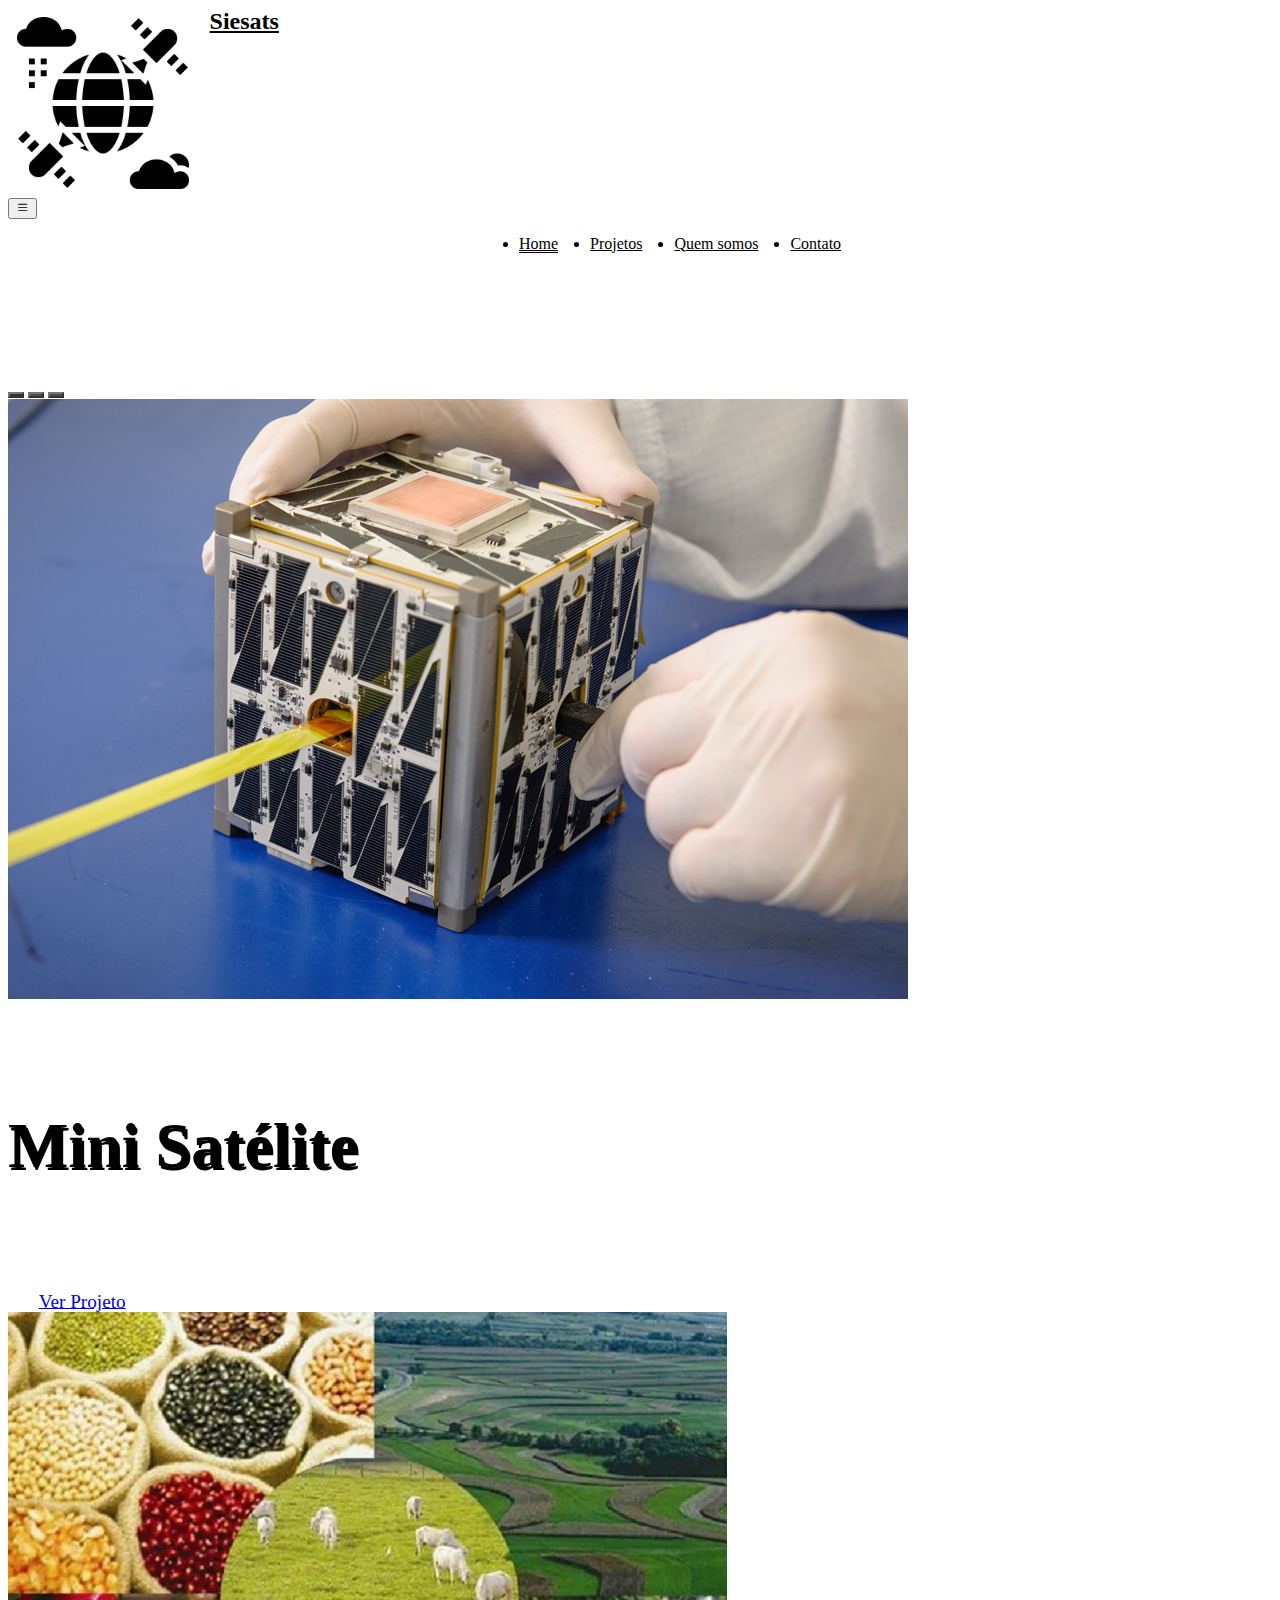
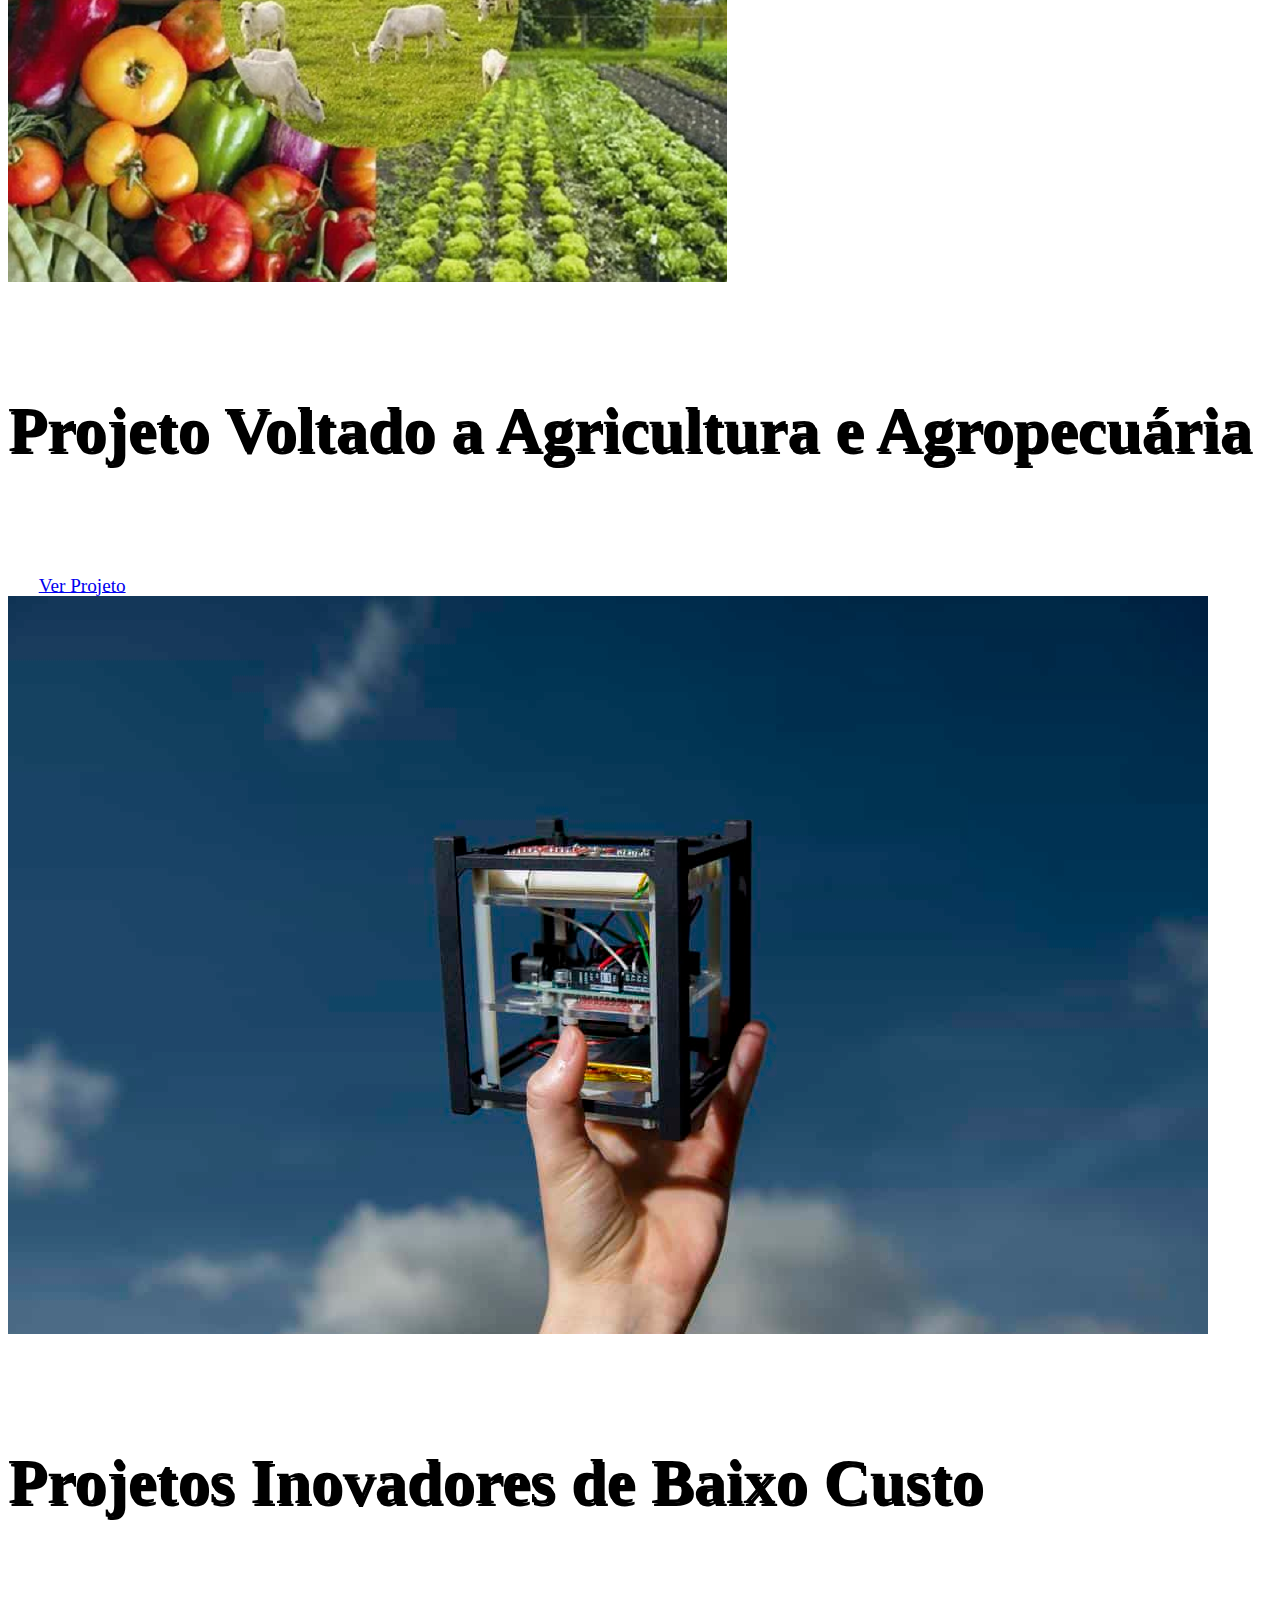
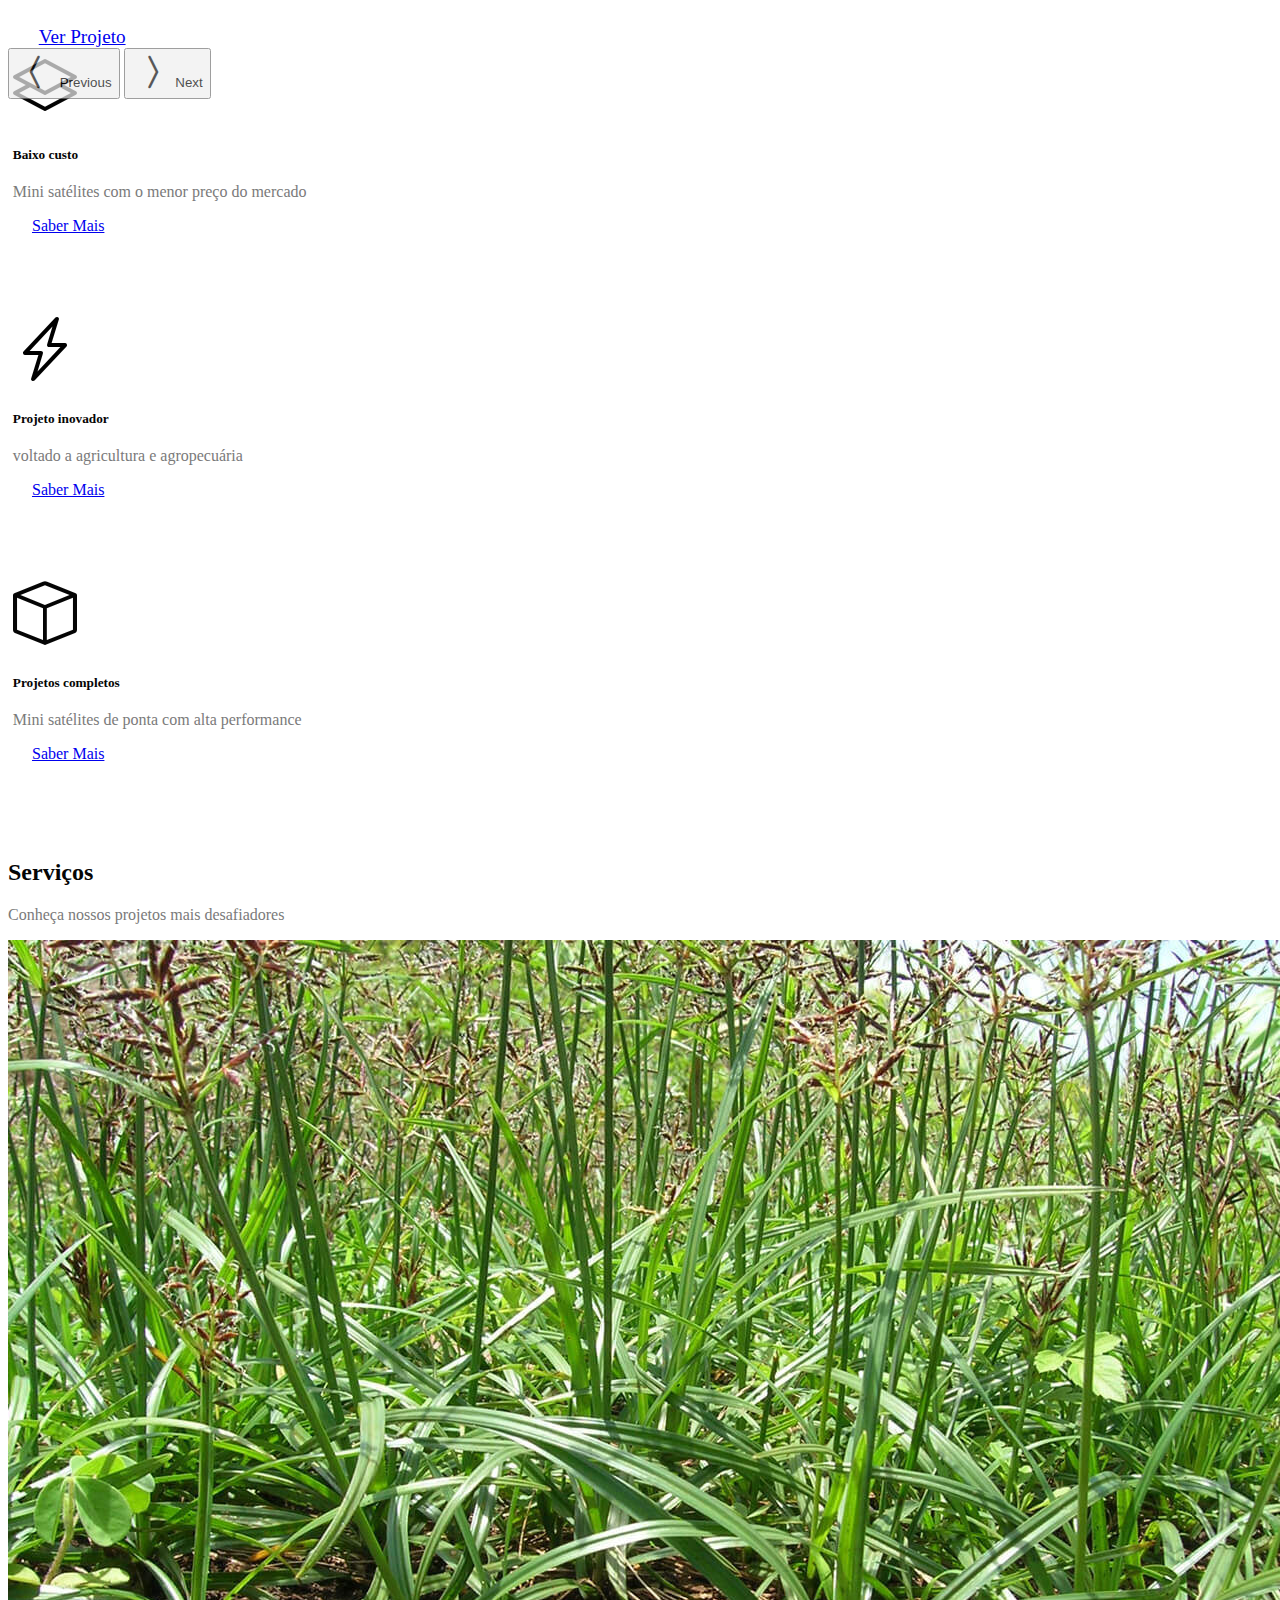
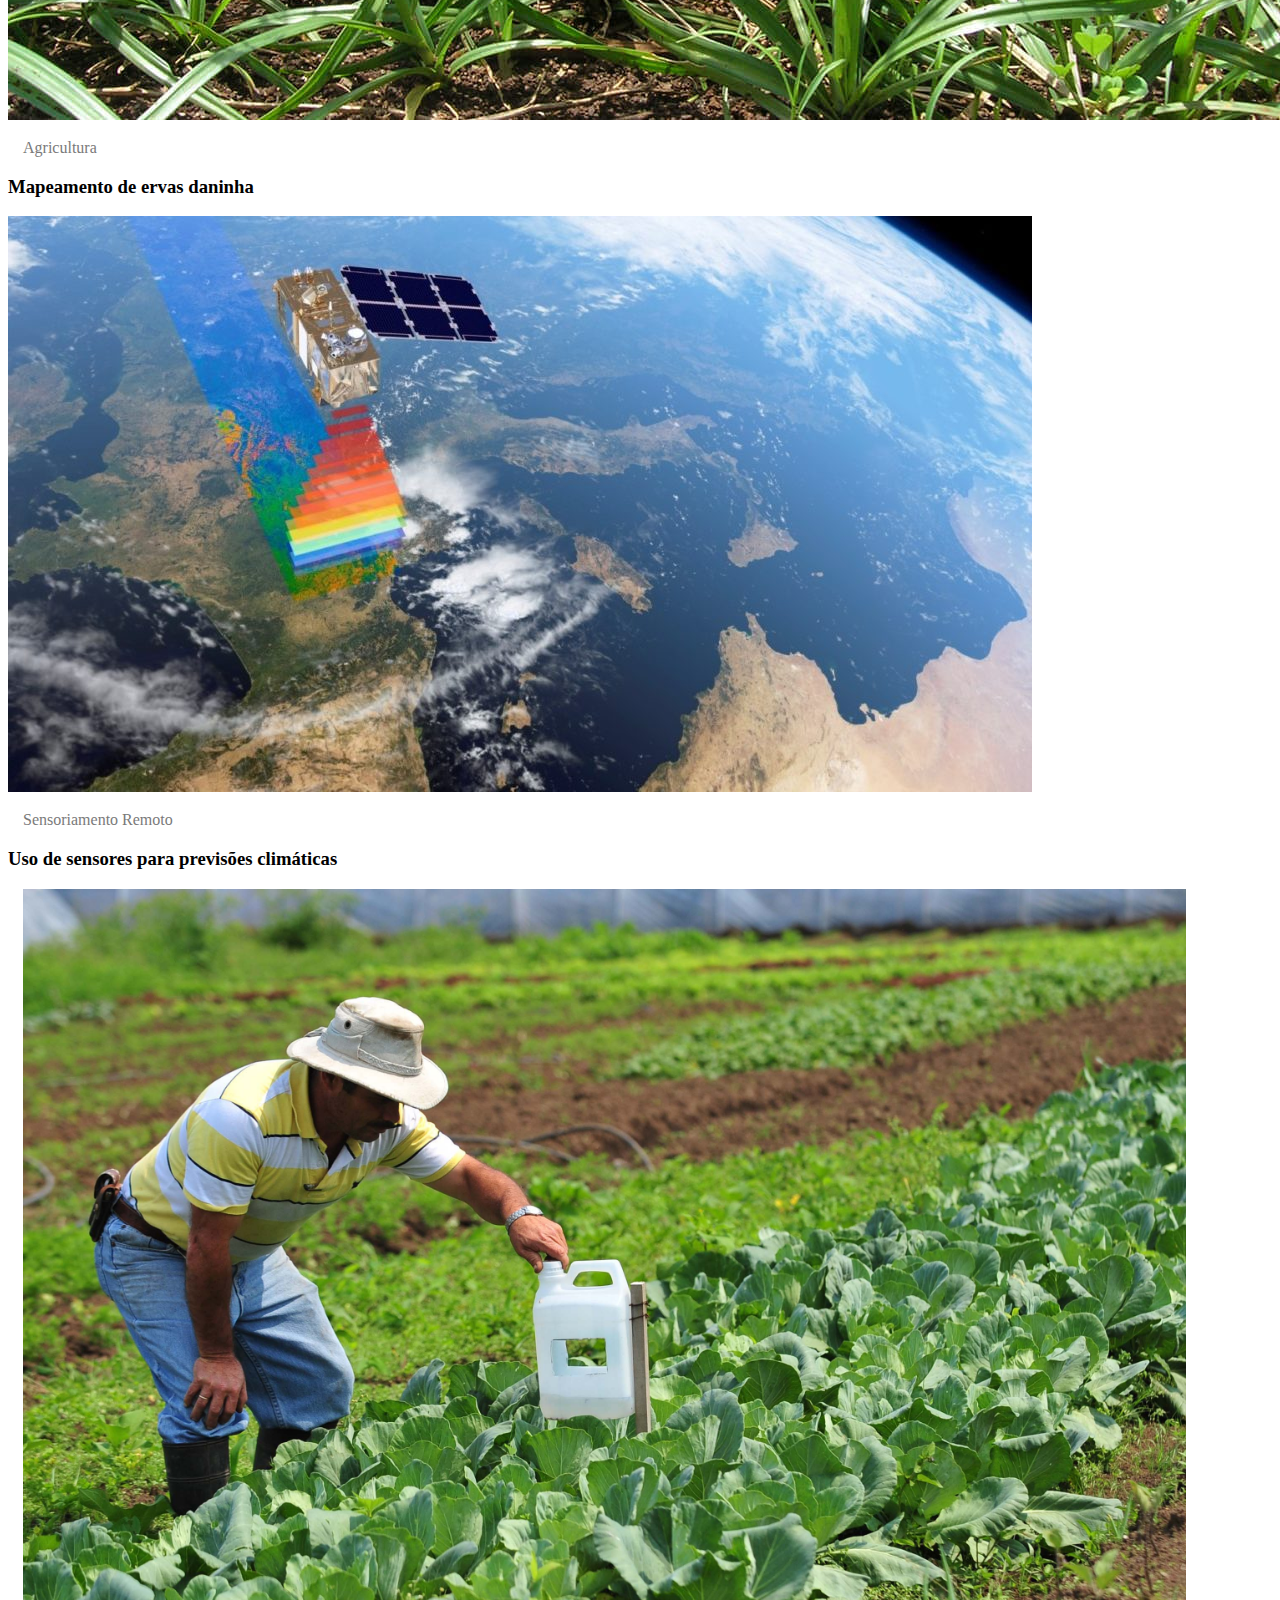
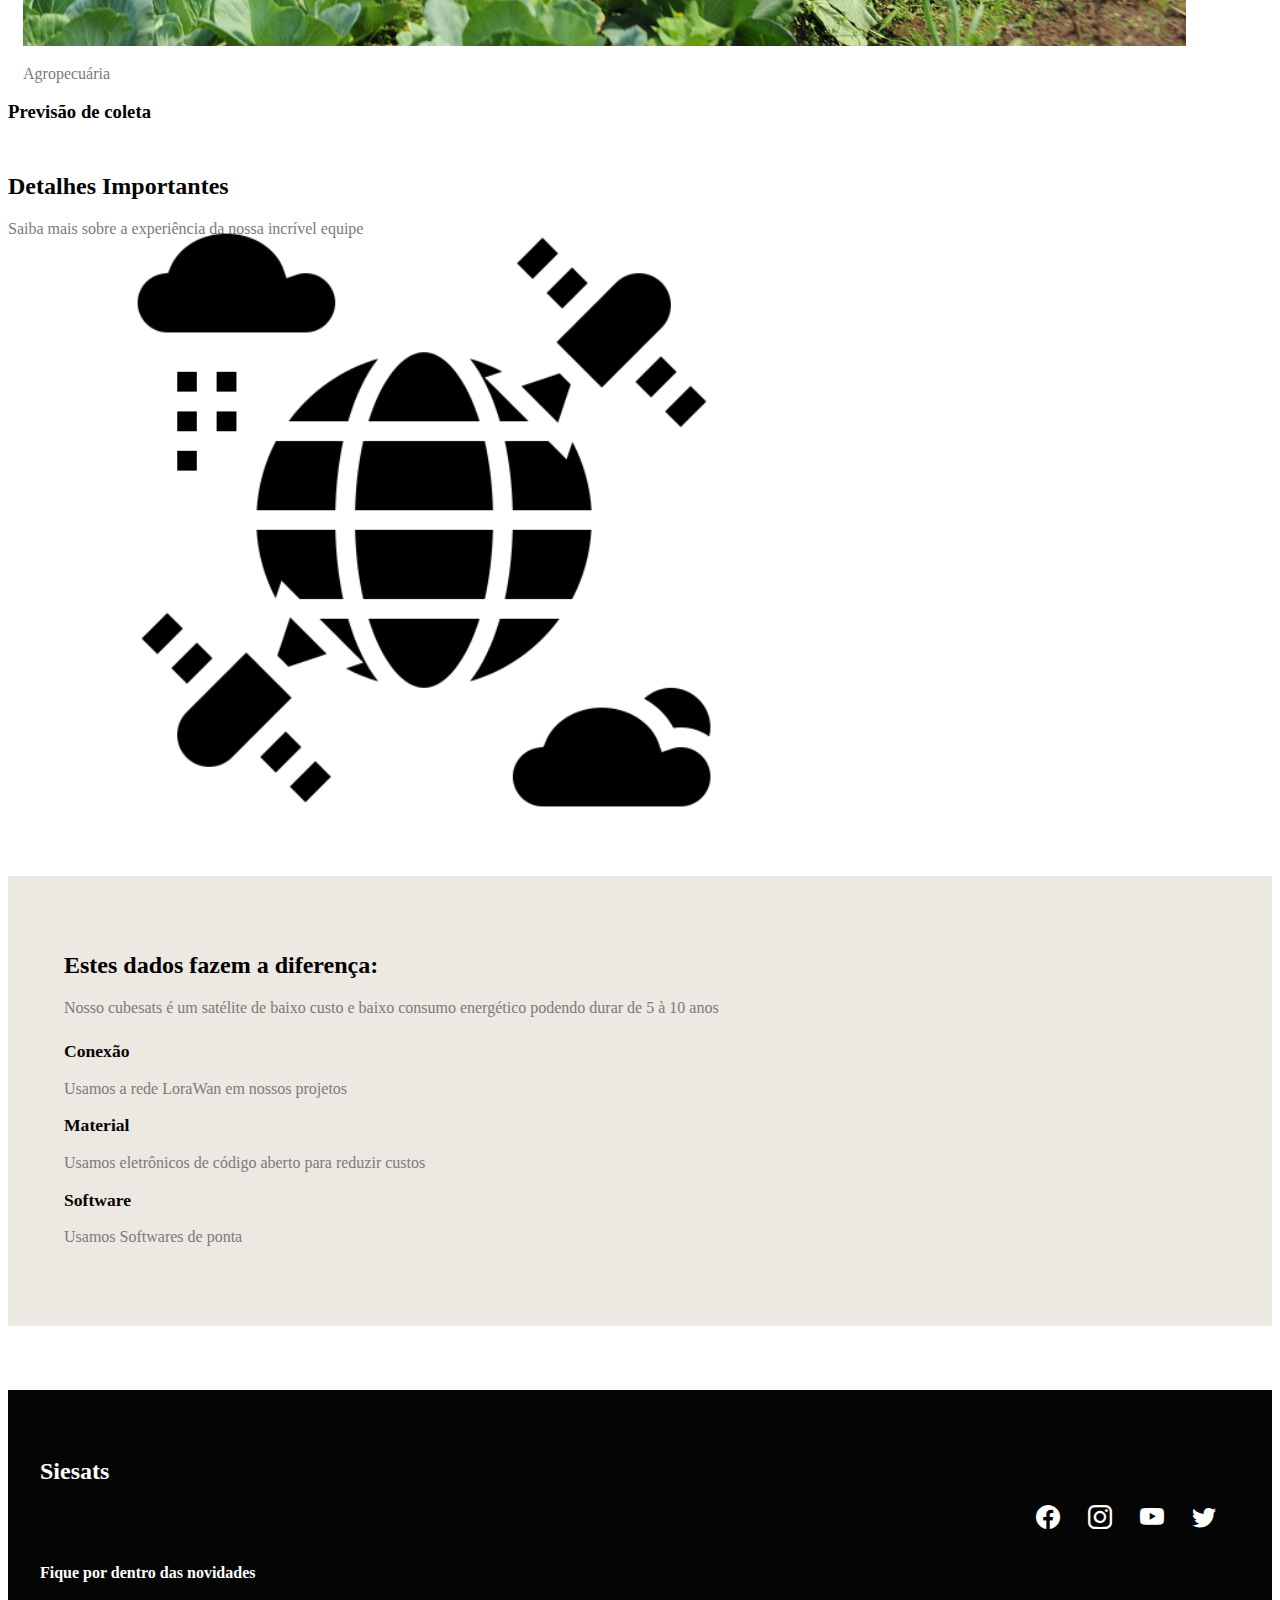
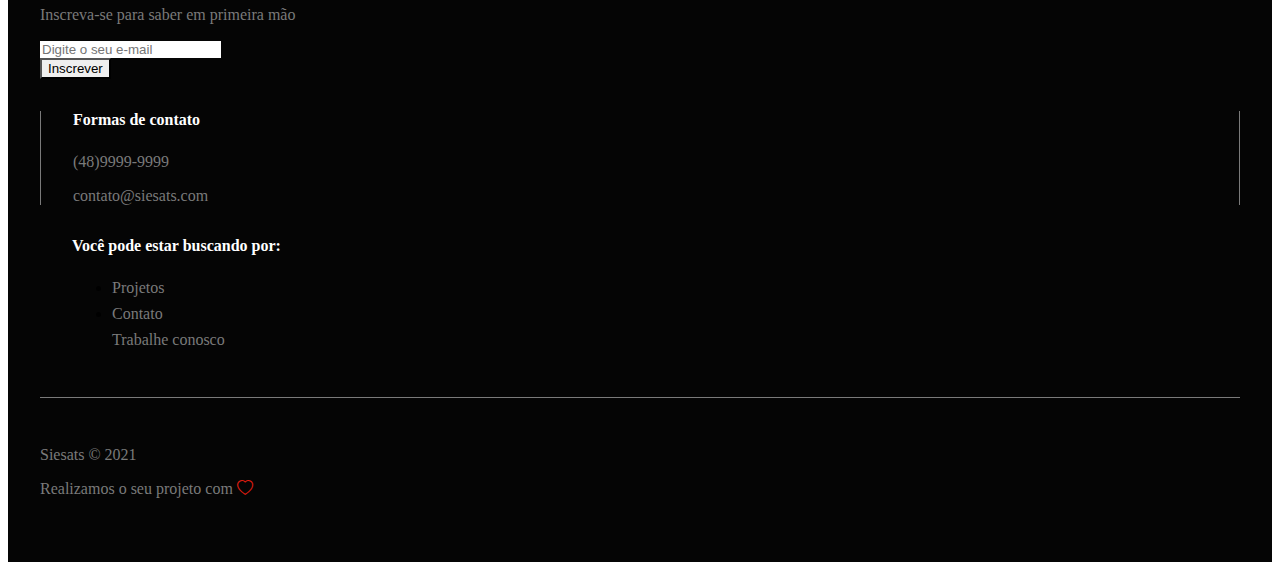
==== commit e7888dde: "updates" ====
--- a/index.html
+++ b/index.html
@@ -1,4 +1,3 @@
-<<<<<<< HEAD
 <!DOCTYPE html>
 <html lang="en">
 <head>
@@ -30,6 +29,14 @@
       integrity="sha384-MrcW6ZMFYlzcLA8Nl+NtUVF0sA7MsXsP1UyJoMp4YLEuNSfAP+JcXn/tWtIaxVXM"
       crossorigin="anonymous"
     ></script>
+
+    <!-- Estilo customizado para remover a barra embaixo da navbar -->
+    <style>
+        #navbar {
+            border-bottom: none; /* Remove borda inferior */
+            box-shadow: none; /* Remove sombra */
+        }
+    </style>
     
   </head>
 <body>
@@ -37,7 +44,7 @@
   <nav class="navbar navbar-expand-lg fixed-top bg-primary-color" id="navbar">
     <div class="container py-3">
       <a class="navbar-brand" href="#">
-        <img style="width:15% ;" src="src/satelite.png" alt="Siesats" />
+        <img style="width:15%;" src="src/satelite.png" alt="Siesats" />
         <span style="color:black">Siesats</span>
       </a>
       <button
@@ -69,6 +76,7 @@
       </div>
     </div>
   </nav>
+  
      <!-- SLIDER -->
      
     <div class="container" id="slider-container">
@@ -139,18 +147,7 @@
         </div>
         <div class="col-12 col-md-10 offset-md-1" id="mini-banners">
           <div class="row">
-            <div class="col-12 col-md-4">
-              <div class="card text-center">
-                <i class="bi bi-box primary-color"></i>
-                <div style=" padding-bottom:40px" class="card-body">
-                  <h5 class="card-title primary-color">Projetos completos</h5>
-                  <p class="card-text secondary-color">
-                    Mini satélites de ponta
-                  </p>
-                  <a href="#projetos" class="btn btn-dark">Saber Mais</a>
-                </div>
-              </div>
-            </div>
+           
             <div class="col-12 col-md-4">
               <div class="card text-center">
                 <i class="bi bi-layers primary-color"></i>
@@ -177,7 +174,18 @@
                 </div>
               </div>
             </div>
-          </div>
+            <div class="col-12 col-md-4">
+              <div class="card text-center">
+                <i class="bi bi-box primary-color"></i>
+                <div class="card-body">
+                  <h5 class="card-title primary-color">Projetos completos</h5>
+                  <p class="card-text secondary-color">
+                    Mini satélites de ponta com alta performance
+                  </p>
+                  <a href="#projetos" class="btn btn-dark">Saber Mais</a>
+                </div>
+              </div>
+            </div>
         </div>
       </div>
 <section  id="projetos">
@@ -193,25 +201,25 @@
           <div class="col-12 col-md-4">
             <img src="src/erva-daninha.jpg" alt="Projeto 1" class="img-fluid" />
             <div class="banner-content">
-              <p class="secondary-color">Agricultura</p>
+              <p class="secondary-color titi">Agricultura</p>
               <h3>Mapeamento de ervas daninha</h3>
             </div>
           </div>
           <div class="col-12 col-md-4">
-            <img src="src/uso-do-sensoriamento-remoto-1024x576.jpg" alt="Projeto 2" class="img-fluid" />
+            <img src="src/uso-do-sensoriamento-remoto-1024x576.jpg " alt="Projeto 2" class="img-fluide"  />
             <div class="banner-content">
-              <p class="secondary-color">Sensoriamento Remoto</p>
+              <p class="secondary-color titi">Sensoriamento Remoto</p>
               <h3>Uso de sensores para previsões climáticas</h3>
             </div>
           </div>
           <div class="col-12 col-md-4">
-            <img src="src/agropecuario.jpg" alt="Projeto 3" class="img-fluid" />
+            <img src="src/agropecuario.jpg" alt="Projeto 3" class="img-fluidi" />
             <div class="banner-content">
-              <p class="secondary-color">Agropecuária</p>
+              <p class="secondary-color titi">Agropecuária</p>
               <h3> Previsão de coleta</h3>
             </div>
           </div>
-     
+        </div>
         </div>
       </div>
     </div>
@@ -220,7 +228,7 @@
        <section id="quemsomos">
     <div class="container" id="info-container">
         <div class="col-12">
-          <h2 class="title primary-color">Detalhes Importantes</h2>
+          <h2 style="margin-top: 50px;" class="title primary-color">Detalhes Importantes</h2>
           <p class="subtitle secondary-color">
             Saiba mais sobre a experiência da nossa incrível equipe
           </p>
@@ -228,7 +236,7 @@
         <div class="col-12">
           <div class="row">
             <div class="col-12 col-md-5" id="info-banner">
-              <img width="100%" src="src/satelite.png" alt="Informações" class="img-fluid " />
+              <img width="50%" style="margin-left: 100px;margin-top: -50px;" src="src/satelite.png" alt="Informações" class="img-fluid " />
             </div>
             <div class="col-12 col-md-7 bg-secondary-color" id="info-content">
               <div class="row">
@@ -290,16 +298,15 @@
                   <p class="secondary-color">
                     Inscreva-se para saber em primeira mão
                   </p>
-                  <form name="form" id="form" onsubmit="return validar(this)">
-                    <div class="mb-3 buton">
-                      <input required name="email" id="mail"  
+                  <form>
+                    <div class="mb-3">
+                      <input
                         type="email"
                         class="form-control"
                         placeholder="Digite o seu e-mail"
                       />
                     </div>
-                    <input type="submit" class="btn btn-primary" id="btn_cadastro" onclick="cadastro()"/>
-                    <p></p>
+                    <button class="btn btn-dark">Inscrever</button>
                   </form>
                 </div>
                 <div class="col-12 col-md-4" id="contact-container">
@@ -314,8 +321,7 @@
                       <ul class="list-unstyled">
                         <li><a href="#projetos" class="secondary-color">Projetos</a></li>
                         <li><a href="#contato" class="secondary-color">Contato</a></li>
-                        <li><a href="erro.html" class="secondary-color">Contratar</a></li>
-                        <a href="erro.html" class="secondary-color">Trabalhe conosco</a>
+                        <a href="#" class="secondary-color">Trabalhe conosco</a>
                       </ul>
                     </div>
                   </div>
@@ -337,352 +343,10 @@
               </div>
             </div>
           </div>
-          <script src="main.js"></script>
+          
         </div>
       </footer>
     </section>
 </body>
-=======
-<!DOCTYPE html>
-<html lang="en">
-<head>
-    <meta charset="UTF-8">
-    <meta http-equiv="X-UA-Compatible" content="IE=edge">
-    <meta name="viewport" content="width=device-width, initial-scale=1.0">
-    <title>Siesats</title>
-    <link rel="shortcut icon" href="src/satelite.png" type="image/x-icon" />
-     <!-- CSS Bootstrap -->
-     <link
-     href="https://cdn.jsdelivr.net/npm/bootstrap@5.0.2/dist/css/bootstrap.min.css"
-     rel="stylesheet"
-     integrity="sha384-EVSTQN3/azprG1Anm3QDgpJLIm9Nao0Yz1ztcQTwFspd3yD65VohhpuuCOmLASjC"
-     crossorigin="anonymous"
-   />
-   <!-- Bootstrap Icons -->
-   <link
-     rel="stylesheet"
-     href="https://cdn.jsdelivr.net/npm/bootstrap-icons@1.5.0/font/bootstrap-icons.css"
-   />
-
- <!-- CSS do projeto -->
-    <link rel="stylesheet" href="style.css" />
-
-
-    <!-- JavaScript Bootstrap -->
-    <script
-      src="https://cdn.jsdelivr.net/npm/bootstrap@5.0.2/dist/js/bootstrap.bundle.min.js"
-      integrity="sha384-MrcW6ZMFYlzcLA8Nl+NtUVF0sA7MsXsP1UyJoMp4YLEuNSfAP+JcXn/tWtIaxVXM"
-      crossorigin="anonymous"
-    ></script>
-  </head>
-<body>
-  <!-- NAVBAR -->
-  <nav class="navbar navbar-expand-lg fixed-top bg-primary-color" id="navbar">
-    <div class="container py-3">
-      <a class="navbar-brand" href="#">
-        <img style="width:15% ;" src="src/satelite.png" alt="Siesats" />
-        <span style="color:black">Siesats</span>
-      </a>
-      <button
-        class="navbar-toggler"
-        type="button"
-        data-bs-toggle="collapse"
-        data-bs-target="#navbar-items"
-        aria-controls="navbar-items"
-        aria-expanded="false"
-        aria-label="Toggle navigation"
-      >
-        <i class="bi bi-list"></i>
-      </button>
-      <div class="collapse navbar-collapse" id="navbar-items">
-        <ul class="navbar-nav me-auto mb-2 mb-lg-0">
-          <li class="nav-item">
-            <a style="color:black" class="nav-link active" aria-current="page" href="#">Home</a>
-          </li>
-          <li class="nav-item">
-            <a style="color:black" class="nav-link" href="#projetos">Projetos</a>
-          </li>
-          <li class="nav-item">
-            <a style="color:black" class="nav-link" href="#quemsomos">Quem somos</a>
-          </li>
-          <li class="nav-item">
-            <a style="color:black" class="nav-link" href="#contato">Contato</a>
-          </li>
-        </ul>
-      </div>
-    </div>
-  </nav>
-     <!-- SLIDER -->
-     
-    <div class="container" id="slider-container">
-        <div id="slider" class="carousel slide" data-bs-ride="carousel">
-          <div class="carousel-indicators">
-            <button
-              type="button"
-              data-bs-target="#slider"
-              data-bs-slide-to="0"
-              class="active"
-              aria-current="true"
-              aria-label="Slide 1"
-            ></button>
-            <button
-              type="button"
-              data-bs-target="#slider"
-              data-bs-slide-to="1"
-              aria-label="Slide 2"
-            ></button>
-            <button
-              type="button"
-              data-bs-target="#slider"
-              data-bs-slide-to="2"
-              aria-label="Slide 3"
-            ></button>
-          </div>
-          <div class="carousel-inner">
-            <div class="carousel-item active">
-              <img  src="src/cubesats.jpg" class="d-block w-100" alt="Cubesats 1" />
-              <div class="carousel-caption">
-                <h5>Mini Satélite</h5>
-                <a href="#projetos" class="btn btn-dark">Ver Projeto</a>
-              </div>
-            </div>
-            <div class="carousel-item">
-              <img src="src/2.png" class="d-block w-100" alt="Estrutura cubesats" />
-              <div class="carousel-caption">
-                <h5>Projeto Voltado a Agricultura e Agropecuária</h5>
-                <a href="#projetos" class="btn btn-dark">Ver Projeto</a>
-              </div>
-            </div>
-            <div class="carousel-item">
-              <img src="src/Fivepoint-Cubesat2.jpg" class="d-block w-100" alt="Cubesats espaço" />
-              <div class="carousel-caption">
-                <h5>Projetos Inovadores de Baixo Custo</h5>
-                <a href="#projetos" class="btn btn-dark">Ver Projeto</a>
-              </div>
-            </div>
-          </div>
-          <button
-            class="carousel-control-prev"
-            type="button"
-            data-bs-target="#slider"
-            data-bs-slide="prev"
-          >
-            <i class="bi bi-chevron-compact-left"></i>
-            <span class="visually-hidden">Previous</span>
-          </button>
-          <button
-            class="carousel-control-next"
-            type="button"
-            data-bs-target="#slider"
-            data-bs-slide="next"
-          >
-            <i class="bi bi-chevron-compact-right"></i>
-            <span class="visually-hidden">Next</span>
-          </button>
-        </div>
-        <div class="col-12 col-md-10 offset-md-1" id="mini-banners">
-          <div class="row">
-            <div class="col-12 col-md-4">
-              <div class="card text-center">
-                <i class="bi bi-box primary-color"></i>
-                <div style=" padding-bottom:40px" class="card-body">
-                  <h5 class="card-title primary-color">Projetos completos</h5>
-                  <p class="card-text secondary-color">
-                    Mini satélites de ponta
-                  </p>
-                  <a href="#projetos" class="btn btn-dark">Saber Mais</a>
-                </div>
-              </div>
-            </div>
-            <div class="col-12 col-md-4">
-              <div class="card text-center">
-                <i class="bi bi-layers primary-color"></i>
-                <div class="card-body">
-                  <h5 class="card-title primary-color">Baixo custo</h5>
-                  <p class="card-text secondary-color">
-                    Mini satélites com o menor preço do mercado 
-                  </p>
-                  <a href="#projetos" class="btn btn-dark">Saber Mais</a>
-                </div>
-              </div>
-            </div>
-            <div class="col-12 col-md-4">
-              <div class="card text-center">
-                <i class="bi bi-lightning-charge"></i>
-                <div class="card-body primary-color">
-                  <h5 class="card-title primary-color">
-                 Projeto inovador 
-                  </h5>
-                  <p class="card-text secondary-color">
-                    voltado a agricultura e agropecuária
-                  </p>
-                  <a href="#projetos" class="btn btn-dark">Saber Mais</a>
-                </div>
-              </div>
-            </div>
-          </div>
-        </div>
-      </div>
-<section  id="projetos">
-    <div class="container" id="featured-container">
-      <div class="col-12">
-        <h2 class="title primary-color">Serviços</h2>
-        <p class="subtitle secondary-color">
-          Conheça nossos projetos mais desafiadores
-        </p>
-      </div>
-      <div class="col-12" id="featured-images">
-        <div class="row g-4">
-          <div class="col-12 col-md-4">
-            <img src="src/erva-daninha.jpg" alt="Projeto 1" class="img-fluid" />
-            <div class="banner-content">
-              <p class="secondary-color">Agricultura</p>
-              <h3>Mapeamento de ervas daninha</h3>
-            </div>
-          </div>
-          <div class="col-12 col-md-4">
-            <img src="src/uso-do-sensoriamento-remoto-1024x576.jpg" alt="Projeto 2" class="img-fluid" />
-            <div class="banner-content">
-              <p class="secondary-color">Sensoriamento Remoto</p>
-              <h3>Uso de sensores para previsões climáticas</h3>
-            </div>
-          </div>
-          <div class="col-12 col-md-4">
-            <img src="src/agropecuario.jpg" alt="Projeto 3" class="img-fluid" />
-            <div class="banner-content">
-              <p class="secondary-color">Agropecuária</p>
-              <h3> Previsão de coleta</h3>
-            </div>
-          </div>
-     
-        </div>
-      </div>
-    </div>
-  </section>
-       <!-- INFO -->
-       <section id="quemsomos">
-    <div class="container" id="info-container">
-        <div class="col-12">
-          <h2 class="title primary-color">Detalhes Importantes</h2>
-          <p class="subtitle secondary-color">
-            Saiba mais sobre a experiência da nossa incrível equipe
-          </p>
-        </div>
-        <div class="col-12">
-          <div class="row">
-            <div class="col-12 col-md-5" id="info-banner">
-              <img width="100%" src="src/satelite.png" alt="Informações" class="img-fluid " />
-            </div>
-            <div class="col-12 col-md-7 bg-secondary-color" id="info-content">
-              <div class="row">
-                <div class="col-12">
-                  <h2 class="title">Estes dados fazem a diferença:</h2>
-                  <p class="subtitle secondary-color">
-                    Nosso cubesats é um satélite de baixo custo e baixo consumo energético podendo durar de 5 à 10 anos
-                  </p>
-                </div>
-                <div class="col-12" id="info-numbers">
-                  <div class="row">
-                    <div class="col-4">
-                      <h3 class="primary-color">Conexão</h3>
-                      <p class="secondary-color">Usamos a rede LoraWan em nossos projetos</p>
-                    </div>
-                    <div class="col-4">
-                      <h3 class="primary-color">Material</h3>
-                      <p class="secondary-color">Usamos eletrônicos de código aberto para reduzir custos</p>
-                    </div>
-                    <div class="col-4">
-                      <h3 class="primary-color">Software</h3>
-                      <p class="secondary-color">Usamos Softwares de ponta</p>
-                    </div>
-                  </div>
-                </div>
-           
-              </div>
-            </div>
-          </div>
-        </div>
-      </div>
-    </section>
-      <!-- FOOTER -->
-      <section id="contato">
-      <footer class="container-fluid bg-dark-color" id="footer">
-        <div class="container">
-          <div class="row">
-            <!-- FOOTER TOP -->
-            <div class="col-12" id="footer-top">
-              <div class="row justify-content-between">
-                <div class="col-4">
-                  <h2>
-                  Siesats
-                  </h2>
-                </div>
-                <div class="col-4" id="social-icons">
-                  <i class="bi bi-facebook"></i>
-                  <i class="bi bi-instagram"></i>
-                  <i class="bi bi-youtube"></i>
-                  <i class="bi bi-twitter"></i>
-                </div>
-              </div>
-            </div>
-            <!-- FOOTER DETAILS -->
-            <div class="col-12" id="footer-details">
-              <div class="row">
-                <div class="col-12 col-md-4" id="news-container">
-                  <h4>Fique por dentro das novidades</h4>
-                  <p class="secondary-color">
-                    Inscreva-se para saber em primeira mão
-                  </p>
-                  <form>
-                    <div class="mb-3">
-                      <input
-                        type="email"
-                        class="form-control"
-                        placeholder="Digite o seu e-mail"
-                      />
-                    </div>
-                    <button class="btn btn-dark">Inscrever</button>
-                  </form>
-                </div>
-                <div class="col-12 col-md-4" id="contact-container">
-                  <h4>Formas de contato</h4>
-                  <p class="secondary-color">(48)9999-9999</p>
-                  <p class="secondary-color">contato@siesats.com</p>
-                </div>
-                <div class="col-12 col-md-4" id="links-container">
-                  <div class="row">
-                    <h4>Você pode estar buscando por:</h4>
-                    <div class="col-6">
-                      <ul class="list-unstyled">
-                        <li><a href="#projetos" class="secondary-color">Projetos</a></li>
-                        <li><a href="#contato" class="secondary-color">Contato</a></li>
-                        <li><a href="erro.html" class="secondary-color">Contratar</a></li>
-                        <a href="erro.html" class="secondary-color">Trabalhe conosco</a>
-                      </ul>
-                    </div>
-                  </div>
-                </div>
-              </div>
-            </div>
-            <!-- FOOTER BOTTOM -->
-            <div class="col-12" id="footer-bottom">
-              <div class="row justify-content-between">
-                <div class="col-12 col-md-3">
-                  <p class="secondary-color">Siesats &copy; 2021</p>
-                </div>
-                <div class="col-12 col-md-3">
-                  <p class="secondary-color">
-                    Realizamos o seu projeto com
-                    <i class="bi bi-heart"></i>
-                  </p>
-                </div>
-              </div>
-            </div>
-          </div>
-          
-        </div>
-      </footer>
-    </section>
-</body>
->>>>>>> 54accf493a4d6e376139e8d9606ef2539ffaa8e0
+
 </html>--- a/style.css
+++ b/style.css
@@ -1,4 +1,4 @@
-<<<<<<< HEAD
+
 .bg-primary-color {
     background-color: #fff;
   }
@@ -263,7 +263,7 @@
     #links-container {
       padding-left: 2em;
     }
-=======
+  }
 .bg-primary-color {
     background-color: #fff;
   }
@@ -528,5 +528,17 @@
     #links-container {
       padding-left: 2em;
     }
->>>>>>> 54accf493a4d6e376139e8d9606ef2539ffaa8e0
+
+  }
+  .img-fluide{
+    max-width: 107%;
+  }
+  .img-fluidi{
+    max-width: 92%;
+    margin-left: 15px;
+  }
+
+  .titi{
+    margin-top: 15px;
+    margin-left: 15px;
   }